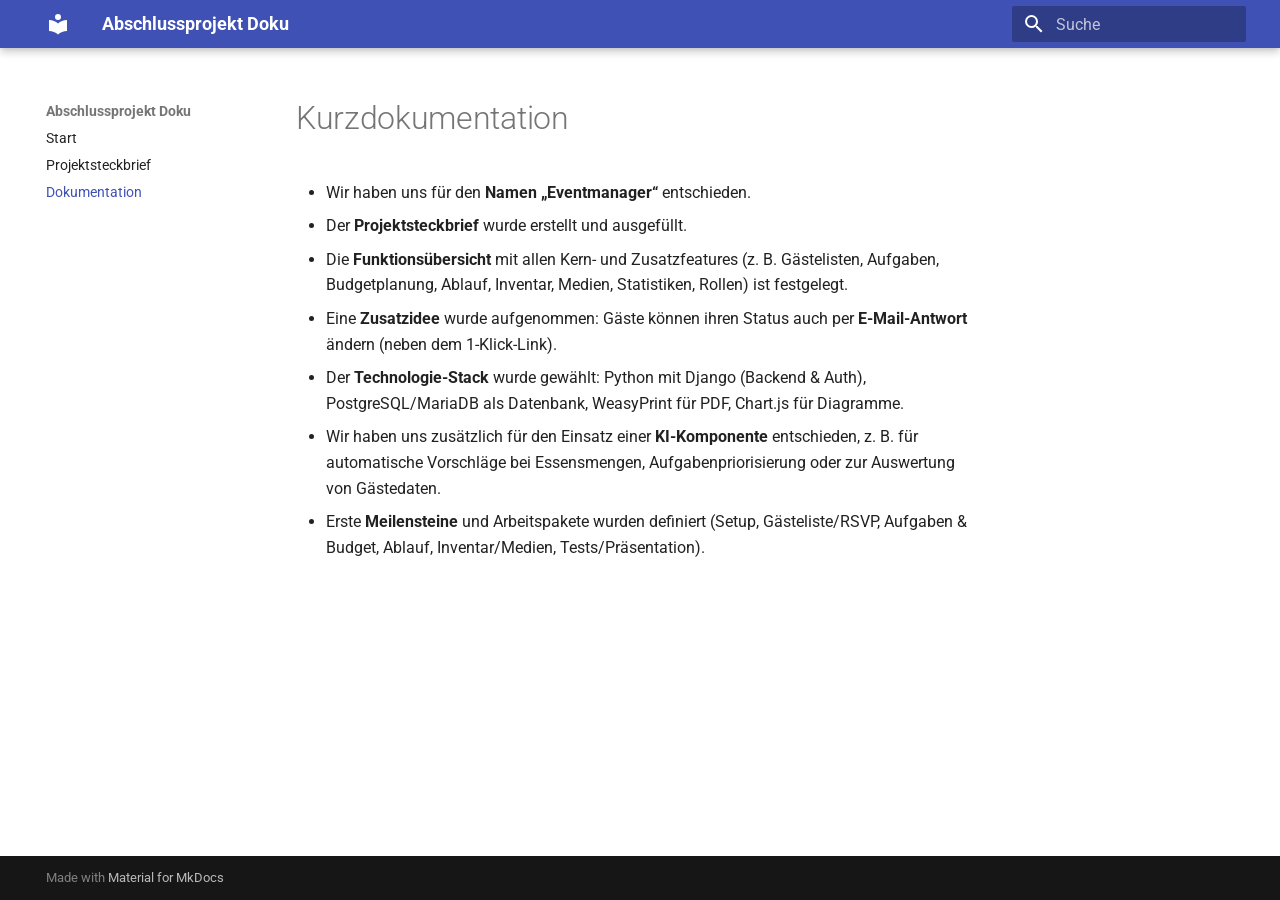
==== Dokumentation/index.html @ ff0f5976 "Deployed ca1d5dd with MkDocs version: 1.6.1" ====
<!doctype html>
<html lang="de" class="no-js">
  <head>
    
      <meta charset="utf-8">
      <meta name="viewport" content="width=device-width,initial-scale=1">
      
      
      
      
        <link rel="prev" href="../Projektsteckbrief/">
      
      
      
      <link rel="icon" href="../assets/images/favicon.png">
      <meta name="generator" content="mkdocs-1.6.1, mkdocs-material-9.6.20">
    
    
      
        <title>Dokumentation - Abschlussprojekt Doku</title>
      
    
    
      <link rel="stylesheet" href="../assets/stylesheets/main.e53b48f4.min.css">
      
      


    
    
      
    
    
      
        
        
        <link rel="preconnect" href="https://fonts.gstatic.com" crossorigin>
        <link rel="stylesheet" href="https://fonts.googleapis.com/css?family=Roboto:300,300i,400,400i,700,700i%7CRoboto+Mono:400,400i,700,700i&display=fallback">
        <style>:root{--md-text-font:"Roboto";--md-code-font:"Roboto Mono"}</style>
      
    
    
    <script>__md_scope=new URL("..",location),__md_hash=e=>[...e].reduce(((e,_)=>(e<<5)-e+_.charCodeAt(0)),0),__md_get=(e,_=localStorage,t=__md_scope)=>JSON.parse(_.getItem(t.pathname+"."+e)),__md_set=(e,_,t=localStorage,a=__md_scope)=>{try{t.setItem(a.pathname+"."+e,JSON.stringify(_))}catch(e){}}</script>
    
      

    
    
    
  </head>
  
  
    <body dir="ltr">
  
    
    <input class="md-toggle" data-md-toggle="drawer" type="checkbox" id="__drawer" autocomplete="off">
    <input class="md-toggle" data-md-toggle="search" type="checkbox" id="__search" autocomplete="off">
    <label class="md-overlay" for="__drawer"></label>
    <div data-md-component="skip">
      
        
        <a href="#kurzdokumentation" class="md-skip">
          Zum Inhalt
        </a>
      
    </div>
    <div data-md-component="announce">
      
    </div>
    
    
      

  

<header class="md-header md-header--shadow" data-md-component="header">
  <nav class="md-header__inner md-grid" aria-label="Kopfzeile">
    <a href=".." title="Abschlussprojekt Doku" class="md-header__button md-logo" aria-label="Abschlussprojekt Doku" data-md-component="logo">
      
  
  <svg xmlns="http://www.w3.org/2000/svg" viewBox="0 0 24 24"><path d="M12 8a3 3 0 0 0 3-3 3 3 0 0 0-3-3 3 3 0 0 0-3 3 3 3 0 0 0 3 3m0 3.54C9.64 9.35 6.5 8 3 8v11c3.5 0 6.64 1.35 9 3.54 2.36-2.19 5.5-3.54 9-3.54V8c-3.5 0-6.64 1.35-9 3.54"/></svg>

    </a>
    <label class="md-header__button md-icon" for="__drawer">
      
      <svg xmlns="http://www.w3.org/2000/svg" viewBox="0 0 24 24"><path d="M3 6h18v2H3zm0 5h18v2H3zm0 5h18v2H3z"/></svg>
    </label>
    <div class="md-header__title" data-md-component="header-title">
      <div class="md-header__ellipsis">
        <div class="md-header__topic">
          <span class="md-ellipsis">
            Abschlussprojekt Doku
          </span>
        </div>
        <div class="md-header__topic" data-md-component="header-topic">
          <span class="md-ellipsis">
            
              Dokumentation
            
          </span>
        </div>
      </div>
    </div>
    
    
      <script>var palette=__md_get("__palette");if(palette&&palette.color){if("(prefers-color-scheme)"===palette.color.media){var media=matchMedia("(prefers-color-scheme: light)"),input=document.querySelector(media.matches?"[data-md-color-media='(prefers-color-scheme: light)']":"[data-md-color-media='(prefers-color-scheme: dark)']");palette.color.media=input.getAttribute("data-md-color-media"),palette.color.scheme=input.getAttribute("data-md-color-scheme"),palette.color.primary=input.getAttribute("data-md-color-primary"),palette.color.accent=input.getAttribute("data-md-color-accent")}for(var[key,value]of Object.entries(palette.color))document.body.setAttribute("data-md-color-"+key,value)}</script>
    
    
    
      
      
        <label class="md-header__button md-icon" for="__search">
          
          <svg xmlns="http://www.w3.org/2000/svg" viewBox="0 0 24 24"><path d="M9.5 3A6.5 6.5 0 0 1 16 9.5c0 1.61-.59 3.09-1.56 4.23l.27.27h.79l5 5-1.5 1.5-5-5v-.79l-.27-.27A6.52 6.52 0 0 1 9.5 16 6.5 6.5 0 0 1 3 9.5 6.5 6.5 0 0 1 9.5 3m0 2C7 5 5 7 5 9.5S7 14 9.5 14 14 12 14 9.5 12 5 9.5 5"/></svg>
        </label>
        <div class="md-search" data-md-component="search" role="dialog">
  <label class="md-search__overlay" for="__search"></label>
  <div class="md-search__inner" role="search">
    <form class="md-search__form" name="search">
      <input type="text" class="md-search__input" name="query" aria-label="Suche" placeholder="Suche" autocapitalize="off" autocorrect="off" autocomplete="off" spellcheck="false" data-md-component="search-query" required>
      <label class="md-search__icon md-icon" for="__search">
        
        <svg xmlns="http://www.w3.org/2000/svg" viewBox="0 0 24 24"><path d="M9.5 3A6.5 6.5 0 0 1 16 9.5c0 1.61-.59 3.09-1.56 4.23l.27.27h.79l5 5-1.5 1.5-5-5v-.79l-.27-.27A6.52 6.52 0 0 1 9.5 16 6.5 6.5 0 0 1 3 9.5 6.5 6.5 0 0 1 9.5 3m0 2C7 5 5 7 5 9.5S7 14 9.5 14 14 12 14 9.5 12 5 9.5 5"/></svg>
        
        <svg xmlns="http://www.w3.org/2000/svg" viewBox="0 0 24 24"><path d="M20 11v2H8l5.5 5.5-1.42 1.42L4.16 12l7.92-7.92L13.5 5.5 8 11z"/></svg>
      </label>
      <nav class="md-search__options" aria-label="Suche">
        
        <button type="reset" class="md-search__icon md-icon" title="Zurücksetzen" aria-label="Zurücksetzen" tabindex="-1">
          
          <svg xmlns="http://www.w3.org/2000/svg" viewBox="0 0 24 24"><path d="M19 6.41 17.59 5 12 10.59 6.41 5 5 6.41 10.59 12 5 17.59 6.41 19 12 13.41 17.59 19 19 17.59 13.41 12z"/></svg>
        </button>
      </nav>
      
    </form>
    <div class="md-search__output">
      <div class="md-search__scrollwrap" tabindex="0" data-md-scrollfix>
        <div class="md-search-result" data-md-component="search-result">
          <div class="md-search-result__meta">
            Suche wird initialisiert
          </div>
          <ol class="md-search-result__list" role="presentation"></ol>
        </div>
      </div>
    </div>
  </div>
</div>
      
    
    
  </nav>
  
</header>
    
    <div class="md-container" data-md-component="container">
      
      
        
          
        
      
      <main class="md-main" data-md-component="main">
        <div class="md-main__inner md-grid">
          
            
              
              <div class="md-sidebar md-sidebar--primary" data-md-component="sidebar" data-md-type="navigation" >
                <div class="md-sidebar__scrollwrap">
                  <div class="md-sidebar__inner">
                    



<nav class="md-nav md-nav--primary" aria-label="Navigation" data-md-level="0">
  <label class="md-nav__title" for="__drawer">
    <a href=".." title="Abschlussprojekt Doku" class="md-nav__button md-logo" aria-label="Abschlussprojekt Doku" data-md-component="logo">
      
  
  <svg xmlns="http://www.w3.org/2000/svg" viewBox="0 0 24 24"><path d="M12 8a3 3 0 0 0 3-3 3 3 0 0 0-3-3 3 3 0 0 0-3 3 3 3 0 0 0 3 3m0 3.54C9.64 9.35 6.5 8 3 8v11c3.5 0 6.64 1.35 9 3.54 2.36-2.19 5.5-3.54 9-3.54V8c-3.5 0-6.64 1.35-9 3.54"/></svg>

    </a>
    Abschlussprojekt Doku
  </label>
  
  <ul class="md-nav__list" data-md-scrollfix>
    
      
      
  
  
  
  
    <li class="md-nav__item">
      <a href=".." class="md-nav__link">
        
  
  
  <span class="md-ellipsis">
    Start
    
  </span>
  

      </a>
    </li>
  

    
      
      
  
  
  
  
    <li class="md-nav__item">
      <a href="../Projektsteckbrief/" class="md-nav__link">
        
  
  
  <span class="md-ellipsis">
    Projektsteckbrief
    
  </span>
  

      </a>
    </li>
  

    
      
      
  
  
    
  
  
  
    <li class="md-nav__item md-nav__item--active">
      
      <input class="md-nav__toggle md-toggle" type="checkbox" id="__toc">
      
      
        
      
      
      <a href="./" class="md-nav__link md-nav__link--active">
        
  
  
  <span class="md-ellipsis">
    Dokumentation
    
  </span>
  

      </a>
      
    </li>
  

    
  </ul>
</nav>
                  </div>
                </div>
              </div>
            
            
              
              <div class="md-sidebar md-sidebar--secondary" data-md-component="sidebar" data-md-type="toc" >
                <div class="md-sidebar__scrollwrap">
                  <div class="md-sidebar__inner">
                    

<nav class="md-nav md-nav--secondary" aria-label="Inhaltsverzeichnis">
  
  
  
    
  
  
</nav>
                  </div>
                </div>
              </div>
            
          
          
            <div class="md-content" data-md-component="content">
              <article class="md-content__inner md-typeset">
                
                  



<h1 id="kurzdokumentation">Kurzdokumentation<a class="headerlink" href="#kurzdokumentation" title="Permanent link">&para;</a></h1>
<ul>
<li>Wir haben uns für den <strong>Namen „Eventmanager“</strong> entschieden.  </li>
<li>Der <strong>Projektsteckbrief</strong> wurde erstellt und ausgefüllt.  </li>
<li>Die <strong>Funktionsübersicht</strong> mit allen Kern- und Zusatzfeatures (z. B. Gästelisten, Aufgaben, Budgetplanung, Ablauf, Inventar, Medien, Statistiken, Rollen) ist festgelegt.  </li>
<li>Eine <strong>Zusatzidee</strong> wurde aufgenommen: Gäste können ihren Status auch per <strong>E-Mail-Antwort</strong> ändern (neben dem 1-Klick-Link).  </li>
<li>Der <strong>Technologie-Stack</strong> wurde gewählt: Python mit Django (Backend &amp; Auth), PostgreSQL/MariaDB als Datenbank, WeasyPrint für PDF, Chart.js für Diagramme.  </li>
<li>Wir haben uns zusätzlich für den Einsatz einer <strong>KI-Komponente</strong> entschieden, z. B. für automatische Vorschläge bei Essensmengen, Aufgabenpriorisierung oder zur Auswertung von Gästedaten.  </li>
<li>Erste <strong>Meilensteine</strong> und Arbeitspakete wurden definiert (Setup, Gästeliste/RSVP, Aufgaben &amp; Budget, Ablauf, Inventar/Medien, Tests/Präsentation).  </li>
</ul>












                
              </article>
            </div>
          
          
<script>var target=document.getElementById(location.hash.slice(1));target&&target.name&&(target.checked=target.name.startsWith("__tabbed_"))</script>
        </div>
        
      </main>
      
        <footer class="md-footer">
  
  <div class="md-footer-meta md-typeset">
    <div class="md-footer-meta__inner md-grid">
      <div class="md-copyright">
  
  
    Made with
    <a href="https://squidfunk.github.io/mkdocs-material/" target="_blank" rel="noopener">
      Material for MkDocs
    </a>
  
</div>
      
    </div>
  </div>
</footer>
      
    </div>
    <div class="md-dialog" data-md-component="dialog">
      <div class="md-dialog__inner md-typeset"></div>
    </div>
    
    
    
      
      <script id="__config" type="application/json">{"base": "..", "features": [], "search": "../assets/javascripts/workers/search.973d3a69.min.js", "tags": null, "translations": {"clipboard.copied": "In Zwischenablage kopiert", "clipboard.copy": "In Zwischenablage kopieren", "search.result.more.one": "1 weiteres Suchergebnis auf dieser Seite", "search.result.more.other": "# weitere Suchergebnisse auf dieser Seite", "search.result.none": "Keine Suchergebnisse", "search.result.one": "1 Suchergebnis", "search.result.other": "# Suchergebnisse", "search.result.placeholder": "Suchbegriff eingeben", "search.result.term.missing": "Es fehlt", "select.version": "Version ausw\u00e4hlen"}, "version": null}</script>
    
    
      <script src="../assets/javascripts/bundle.f55a23d4.min.js"></script>
      
    
  </body>
</html>
---- assets/stylesheets/main.e53b48f4.min.css ----
@charset "UTF-8";html{-webkit-text-size-adjust:none;-moz-text-size-adjust:none;text-size-adjust:none;box-sizing:border-box}*,:after,:before{box-sizing:inherit}@media (prefers-reduced-motion){*,:after,:before{transition:none!important}}body{margin:0}a,button,input,label{-webkit-tap-highlight-color:transparent}a{color:inherit;text-decoration:none}hr{border:0;box-sizing:initial;display:block;height:.05rem;overflow:visible;padding:0}small{font-size:80%}sub,sup{line-height:1em}img{border-style:none}table{border-collapse:initial;border-spacing:0}td,th{font-weight:400;vertical-align:top}button{background:#0000;border:0;font-family:inherit;font-size:inherit;margin:0;padding:0}input{border:0;outline:none}:root{--md-primary-fg-color:#4051b5;--md-primary-fg-color--light:#5d6cc0;--md-primary-fg-color--dark:#303fa1;--md-primary-bg-color:#fff;--md-primary-bg-color--light:#ffffffb3;--md-accent-fg-color:#526cfe;--md-accent-fg-color--transparent:#526cfe1a;--md-accent-bg-color:#fff;--md-accent-bg-color--light:#ffffffb3}[data-md-color-scheme=default]{color-scheme:light}[data-md-color-scheme=default] img[src$="#gh-dark-mode-only"],[data-md-color-scheme=default] img[src$="#only-dark"]{display:none}:root,[data-md-color-scheme=default]{--md-hue:225deg;--md-default-fg-color:#000000de;--md-default-fg-color--light:#0000008a;--md-default-fg-color--lighter:#00000052;--md-default-fg-color--lightest:#00000012;--md-default-bg-color:#fff;--md-default-bg-color--light:#ffffffb3;--md-default-bg-color--lighter:#ffffff4d;--md-default-bg-color--lightest:#ffffff1f;--md-code-fg-color:#36464e;--md-code-bg-color:#f5f5f5;--md-code-hl-color:#4287ff;--md-code-hl-color--light:#4287ff1a;--md-code-hl-number-color:#d52a2a;--md-code-hl-special-color:#db1457;--md-code-hl-function-color:#a846b9;--md-code-hl-constant-color:#6e59d9;--md-code-hl-keyword-color:#3f6ec6;--md-code-hl-string-color:#1c7d4d;--md-code-hl-name-color:var(--md-code-fg-color);--md-code-hl-operator-color:var(--md-default-fg-color--light);--md-code-hl-punctuation-color:var(--md-default-fg-color--light);--md-code-hl-comment-color:var(--md-default-fg-color--light);--md-code-hl-generic-color:var(--md-default-fg-color--light);--md-code-hl-variable-color:var(--md-default-fg-color--light);--md-typeset-color:var(--md-default-fg-color);--md-typeset-a-color:var(--md-primary-fg-color);--md-typeset-del-color:#f5503d26;--md-typeset-ins-color:#0bd57026;--md-typeset-kbd-color:#fafafa;--md-typeset-kbd-accent-color:#fff;--md-typeset-kbd-border-color:#b8b8b8;--md-typeset-mark-color:#ffff0080;--md-typeset-table-color:#0000001f;--md-typeset-table-color--light:rgba(0,0,0,.035);--md-admonition-fg-color:var(--md-default-fg-color);--md-admonition-bg-color:var(--md-default-bg-color);--md-warning-fg-color:#000000de;--md-warning-bg-color:#ff9;--md-footer-fg-color:#fff;--md-footer-fg-color--light:#ffffffb3;--md-footer-fg-color--lighter:#ffffff73;--md-footer-bg-color:#000000de;--md-footer-bg-color--dark:#00000052;--md-shadow-z1:0 0.2rem 0.5rem #0000000d,0 0 0.05rem #0000001a;--md-shadow-z2:0 0.2rem 0.5rem #0000001a,0 0 0.05rem #00000040;--md-shadow-z3:0 0.2rem 0.5rem #0003,0 0 0.05rem #00000059}.md-icon svg{fill:currentcolor;display:block;height:1.2rem;width:1.2rem}body{-webkit-font-smoothing:antialiased;-moz-osx-font-smoothing:grayscale;--md-text-font-family:var(--md-text-font,_),-apple-system,BlinkMacSystemFont,Helvetica,Arial,sans-serif;--md-code-font-family:var(--md-code-font,_),SFMono-Regular,Consolas,Menlo,monospace}aside,body,input{font-feature-settings:"kern","liga";color:var(--md-typeset-color);font-family:var(--md-text-font-family)}code,kbd,pre{font-feature-settings:"kern";font-family:var(--md-code-font-family)}:root{--md-typeset-table-sort-icon:url('data:image/svg+xml;charset=utf-8,<svg xmlns="http://www.w3.org/2000/svg" viewBox="0 0 24 24"><path d="m18 21-4-4h3V7h-3l4-4 4 4h-3v10h3M2 19v-2h10v2M2 13v-2h7v2M2 7V5h4v2z"/></svg>');--md-typeset-table-sort-icon--asc:url('data:image/svg+xml;charset=utf-8,<svg xmlns="http://www.w3.org/2000/svg" viewBox="0 0 24 24"><path d="M19 17h3l-4 4-4-4h3V3h2M2 17h10v2H2M6 5v2H2V5m0 6h7v2H2z"/></svg>');--md-typeset-table-sort-icon--desc:url('data:image/svg+xml;charset=utf-8,<svg xmlns="http://www.w3.org/2000/svg" viewBox="0 0 24 24"><path d="M19 7h3l-4-4-4 4h3v14h2M2 17h10v2H2M6 5v2H2V5m0 6h7v2H2z"/></svg>')}.md-typeset{-webkit-print-color-adjust:exact;color-adjust:exact;font-size:.8rem;line-height:1.6;overflow-wrap:break-word}@media print{.md-typeset{font-size:.68rem}}.md-typeset blockquote,.md-typeset dl,.md-typeset figure,.md-typeset ol,.md-typeset pre,.md-typeset ul{margin-bottom:1em;margin-top:1em}.md-typeset h1{color:var(--md-default-fg-color--light);font-size:2em;line-height:1.3;margin:0 0 1.25em}.md-typeset h1,.md-typeset h2{font-weight:300;letter-spacing:-.01em}.md-typeset h2{font-size:1.5625em;line-height:1.4;margin:1.6em 0 .64em}.md-typeset h3{font-size:1.25em;font-weight:400;letter-spacing:-.01em;line-height:1.5;margin:1.6em 0 .8em}.md-typeset h2+h3{margin-top:.8em}.md-typeset h4{font-weight:700;letter-spacing:-.01em;margin:1em 0}.md-typeset h5,.md-typeset h6{color:var(--md-default-fg-color--light);font-size:.8em;font-weight:700;letter-spacing:-.01em;margin:1.25em 0}.md-typeset h5{text-transform:uppercase}.md-typeset h5 code{text-transform:none}.md-typeset hr{border-bottom:.05rem solid var(--md-default-fg-color--lightest);display:flow-root;margin:1.5em 0}.md-typeset a{color:var(--md-typeset-a-color);word-break:break-word}.md-typeset a,.md-typeset a:before{transition:color 125ms}.md-typeset a:focus,.md-typeset a:hover{color:var(--md-accent-fg-color)}.md-typeset a:focus code,.md-typeset a:hover code{background-color:var(--md-accent-fg-color--transparent)}.md-typeset a code{color:currentcolor;transition:background-color 125ms}.md-typeset a.focus-visible{outline-color:var(--md-accent-fg-color);outline-offset:.2rem}.md-typeset code,.md-typeset kbd,.md-typeset pre{color:var(--md-code-fg-color);direction:ltr;font-variant-ligatures:none}@media print{.md-typeset code,.md-typeset kbd,.md-typeset pre{white-space:pre-wrap}}.md-typeset code{background-color:var(--md-code-bg-color);border-radius:.1rem;-webkit-box-decoration-break:clone;box-decoration-break:clone;font-size:.85em;padding:0 .2941176471em;word-break:break-word}.md-typeset code:not(.focus-visible){-webkit-tap-highlight-color:transparent;outline:none}.md-typeset pre{display:flow-root;line-height:1.4;position:relative}.md-typeset pre>code{-webkit-box-decoration-break:slice;box-decoration-break:slice;box-shadow:none;display:block;margin:0;outline-color:var(--md-accent-fg-color);overflow:auto;padding:.7720588235em 1.1764705882em;scrollbar-color:var(--md-default-fg-color--lighter) #0000;scrollbar-width:thin;touch-action:auto;word-break:normal}.md-typeset pre>code:hover{scrollbar-color:var(--md-accent-fg-color) #0000}.md-typeset pre>code::-webkit-scrollbar{height:.2rem;width:.2rem}.md-typeset pre>code::-webkit-scrollbar-thumb{background-color:var(--md-default-fg-color--lighter)}.md-typeset pre>code::-webkit-scrollbar-thumb:hover{background-color:var(--md-accent-fg-color)}.md-typeset kbd{background-color:var(--md-typeset-kbd-color);border-radius:.1rem;box-shadow:0 .1rem 0 .05rem var(--md-typeset-kbd-border-color),0 .1rem 0 var(--md-typeset-kbd-border-color),0 -.1rem .2rem var(--md-typeset-kbd-accent-color) inset;color:var(--md-default-fg-color);display:inline-block;font-size:.75em;padding:0 .6666666667em;vertical-align:text-top;word-break:break-word}.md-typeset mark{background-color:var(--md-typeset-mark-color);-webkit-box-decoration-break:clone;box-decoration-break:clone;color:inherit;word-break:break-word}.md-typeset abbr{border-bottom:.05rem dotted var(--md-default-fg-color--light);cursor:help;text-decoration:none}.md-typeset small{opacity:.75}[dir=ltr] .md-typeset sub,[dir=ltr] .md-typeset sup{margin-left:.078125em}[dir=rtl] .md-typeset sub,[dir=rtl] .md-typeset sup{margin-right:.078125em}[dir=ltr] .md-typeset blockquote{padding-left:.6rem}[dir=rtl] .md-typeset blockquote{padding-right:.6rem}[dir=ltr] .md-typeset blockquote{border-left:.2rem solid var(--md-default-fg-color--lighter)}[dir=rtl] .md-typeset blockquote{border-right:.2rem solid var(--md-default-fg-color--lighter)}.md-typeset blockquote{color:var(--md-default-fg-color--light);margin-left:0;margin-right:0}.md-typeset ul{list-style-type:disc}.md-typeset ul[type]{list-style-type:revert-layer}[dir=ltr] .md-typeset ol,[dir=ltr] .md-typeset ul{margin-left:.625em}[dir=rtl] .md-typeset ol,[dir=rtl] .md-typeset ul{margin-right:.625em}.md-typeset ol,.md-typeset ul{padding:0}.md-typeset ol:not([hidden]),.md-typeset ul:not([hidden]){display:flow-root}.md-typeset ol ol,.md-typeset ul ol{list-style-type:lower-alpha}.md-typeset ol ol ol,.md-typeset ul ol ol{list-style-type:lower-roman}.md-typeset ol ol ol ol,.md-typeset ul ol ol ol{list-style-type:upper-alpha}.md-typeset ol ol ol ol ol,.md-typeset ul ol ol ol ol{list-style-type:upper-roman}.md-typeset ol[type],.md-typeset ul[type]{list-style-type:revert-layer}[dir=ltr] .md-typeset ol li,[dir=ltr] .md-typeset ul li{margin-left:1.25em}[dir=rtl] .md-typeset ol li,[dir=rtl] .md-typeset ul li{margin-right:1.25em}.md-typeset ol li,.md-typeset ul li{margin-bottom:.5em}.md-typeset ol li blockquote,.md-typeset ol li p,.md-typeset ul li blockquote,.md-typeset ul li p{margin:.5em 0}.md-typeset ol li:last-child,.md-typeset ul li:last-child{margin-bottom:0}[dir=ltr] .md-typeset ol li ol,[dir=ltr] .md-typeset ol li ul,[dir=ltr] .md-typeset ul li ol,[dir=ltr] .md-typeset ul li ul{margin-left:.625em}[dir=rtl] .md-typeset ol li ol,[dir=rtl] .md-typeset ol li ul,[dir=rtl] .md-typeset ul li ol,[dir=rtl] .md-typeset ul li ul{margin-right:.625em}.md-typeset ol li ol,.md-typeset ol li ul,.md-typeset ul li ol,.md-typeset ul li ul{margin-bottom:.5em;margin-top:.5em}[dir=ltr] .md-typeset dd{margin-left:1.875em}[dir=rtl] .md-typeset dd{margin-right:1.875em}.md-typeset dd{margin-bottom:1.5em;margin-top:1em}.md-typeset img,.md-typeset svg,.md-typeset video{height:auto;max-width:100%}.md-typeset img[align=left]{margin:1em 1em 1em 0}.md-typeset img[align=right]{margin:1em 0 1em 1em}.md-typeset img[align]:only-child{margin-top:0}.md-typeset figure{display:flow-root;margin:1em auto;max-width:100%;text-align:center;width:-moz-fit-content;width:fit-content}.md-typeset figure img{display:block;margin:0 auto}.md-typeset figcaption{font-style:italic;margin:1em auto;max-width:24rem}.md-typeset iframe{max-width:100%}.md-typeset table:not([class]){background-color:var(--md-default-bg-color);border:.05rem solid var(--md-typeset-table-color);border-radius:.1rem;display:inline-block;font-size:.64rem;max-width:100%;overflow:auto;touch-action:auto}@media print{.md-typeset table:not([class]){display:table}}.md-typeset table:not([class])+*{margin-top:1.5em}.md-typeset table:not([class]) td>:first-child,.md-typeset table:not([class]) th>:first-child{margin-top:0}.md-typeset table:not([class]) td>:last-child,.md-typeset table:not([class]) th>:last-child{margin-bottom:0}.md-typeset table:not([class]) td:not([align]),.md-typeset table:not([class]) th:not([align]){text-align:left}[dir=rtl] .md-typeset table:not([class]) td:not([align]),[dir=rtl] .md-typeset table:not([class]) th:not([align]){text-align:right}.md-typeset table:not([class]) th{font-weight:700;min-width:5rem;padding:.9375em 1.25em;vertical-align:top}.md-typeset table:not([class]) td{border-top:.05rem solid var(--md-typeset-table-color);padding:.9375em 1.25em;vertical-align:top}.md-typeset table:not([class]) tbody tr{transition:background-color 125ms}.md-typeset table:not([class]) tbody tr:hover{background-color:var(--md-typeset-table-color--light);box-shadow:0 .05rem 0 var(--md-default-bg-color) inset}.md-typeset table:not([class]) a{word-break:normal}.md-typeset table th[role=columnheader]{cursor:pointer}[dir=ltr] .md-typeset table th[role=columnheader]:after{margin-left:.5em}[dir=rtl] .md-typeset table th[role=columnheader]:after{margin-right:.5em}.md-typeset table th[role=columnheader]:after{content:"";display:inline-block;height:1.2em;-webkit-mask-image:var(--md-typeset-table-sort-icon);mask-image:var(--md-typeset-table-sort-icon);-webkit-mask-repeat:no-repeat;mask-repeat:no-repeat;-webkit-mask-size:contain;mask-size:contain;transition:background-color 125ms;vertical-align:text-bottom;width:1.2em}.md-typeset table th[role=columnheader]:hover:after{background-color:var(--md-default-fg-color--lighter)}.md-typeset table th[role=columnheader][aria-sort=ascending]:after{background-color:var(--md-default-fg-color--light);-webkit-mask-image:var(--md-typeset-table-sort-icon--asc);mask-image:var(--md-typeset-table-sort-icon--asc)}.md-typeset table th[role=columnheader][aria-sort=descending]:after{background-color:var(--md-default-fg-color--light);-webkit-mask-image:var(--md-typeset-table-sort-icon--desc);mask-image:var(--md-typeset-table-sort-icon--desc)}.md-typeset__scrollwrap{margin:1em -.8rem;overflow-x:auto;touch-action:auto}.md-typeset__table{display:inline-block;margin-bottom:.5em;padding:0 .8rem}@media print{.md-typeset__table{display:block}}html .md-typeset__table table{display:table;margin:0;overflow:hidden;width:100%}@media screen and (max-width:44.984375em){.md-content__inner>pre{margin:1em -.8rem}.md-content__inner>pre code{border-radius:0}}.md-typeset .md-author{border-radius:100%;display:block;flex-shrink:0;height:1.6rem;overflow:hidden;position:relative;transition:color 125ms,transform 125ms;width:1.6rem}.md-typeset .md-author img{display:block}.md-typeset .md-author--more{background:var(--md-default-fg-color--lightest);color:var(--md-default-fg-color--lighter);font-size:.6rem;font-weight:700;line-height:1.6rem;text-align:center}.md-typeset .md-author--long{height:2.4rem;width:2.4rem}.md-typeset a.md-author{transform:scale(1)}.md-typeset a.md-author img{border-radius:100%;filter:grayscale(100%) opacity(75%);transition:filter 125ms}.md-typeset a.md-author:focus,.md-typeset a.md-author:hover{transform:scale(1.1);z-index:1}.md-typeset a.md-author:focus img,.md-typeset a.md-author:hover img{filter:grayscale(0)}.md-banner{background-color:var(--md-footer-bg-color);color:var(--md-footer-fg-color);overflow:auto}@media print{.md-banner{display:none}}.md-banner--warning{background-color:var(--md-warning-bg-color);color:var(--md-warning-fg-color)}.md-banner__inner{font-size:.7rem;margin:.6rem auto;padding:0 .8rem}[dir=ltr] .md-banner__button{float:right}[dir=rtl] .md-banner__button{float:left}.md-banner__button{color:inherit;cursor:pointer;transition:opacity .25s}.no-js .md-banner__button{display:none}.md-banner__button:hover{opacity:.7}html{font-size:125%;height:100%;overflow-x:hidden}@media screen and (min-width:100em){html{font-size:137.5%}}@media screen and (min-width:125em){html{font-size:150%}}body{background-color:var(--md-default-bg-color);display:flex;flex-direction:column;font-size:.5rem;min-height:100%;position:relative;width:100%}@media print{body{display:block}}@media screen and (max-width:59.984375em){body[data-md-scrolllock]{position:fixed}}.md-grid{margin-left:auto;margin-right:auto;max-width:61rem}.md-container{display:flex;flex-direction:column;flex-grow:1}@media print{.md-container{display:block}}.md-main{flex-grow:1}.md-main__inner{display:flex;height:100%;margin-top:1.5rem}.md-ellipsis{overflow:hidden;text-overflow:ellipsis}.md-toggle{display:none}.md-option{height:0;opacity:0;position:absolute;width:0}.md-option:checked+label:not([hidden]){display:block}.md-option.focus-visible+label{outline-color:var(--md-accent-fg-color);outline-style:auto}.md-skip{background-color:var(--md-default-fg-color);border-radius:.1rem;color:var(--md-default-bg-color);font-size:.64rem;margin:.5rem;opacity:0;outline-color:var(--md-accent-fg-color);padding:.3rem .5rem;position:fixed;transform:translateY(.4rem);z-index:-1}.md-skip:focus{opacity:1;transform:translateY(0);transition:transform .25s cubic-bezier(.4,0,.2,1),opacity 175ms 75ms;z-index:10}@page{margin:25mm}:root{--md-clipboard-icon:url('data:image/svg+xml;charset=utf-8,<svg xmlns="http://www.w3.org/2000/svg" viewBox="0 0 24 24"><path d="M19 21H8V7h11m0-2H8a2 2 0 0 0-2 2v14a2 2 0 0 0 2 2h11a2 2 0 0 0 2-2V7a2 2 0 0 0-2-2m-3-4H4a2 2 0 0 0-2 2v14h2V3h12z"/></svg>')}.md-clipboard{border-radius:.1rem;color:var(--md-default-fg-color--lightest);cursor:pointer;height:1.5em;outline-color:var(--md-accent-fg-color);outline-offset:.1rem;position:absolute;right:.5em;top:.5em;transition:color .25s;width:1.5em;z-index:1}@media print{.md-clipboard{display:none}}.md-clipboard:not(.focus-visible){-webkit-tap-highlight-color:transparent;outline:none}:hover>.md-clipboard{color:var(--md-default-fg-color--light)}.md-clipboard:focus,.md-clipboard:hover{color:var(--md-accent-fg-color)}.md-clipboard:after{background-color:currentcolor;content:"";display:block;height:1.125em;margin:0 auto;-webkit-mask-image:var(--md-clipboard-icon);mask-image:var(--md-clipboard-icon);-webkit-mask-position:center;mask-position:center;-webkit-mask-repeat:no-repeat;mask-repeat:no-repeat;-webkit-mask-size:contain;mask-size:contain;width:1.125em}.md-clipboard--inline{cursor:pointer}.md-clipboard--inline code{transition:color .25s,background-color .25s}.md-clipboard--inline:focus code,.md-clipboard--inline:hover code{background-color:var(--md-accent-fg-color--transparent);color:var(--md-accent-fg-color)}.md-typeset .md-code__content{display:grid}@keyframes consent{0%{opacity:0;transform:translateY(100%)}to{opacity:1;transform:translateY(0)}}@keyframes overlay{0%{opacity:0}to{opacity:1}}.md-consent__overlay{animation:overlay .25s both;-webkit-backdrop-filter:blur(.1rem);backdrop-filter:blur(.1rem);background-color:#0000008a;height:100%;opacity:1;position:fixed;top:0;width:100%;z-index:5}.md-consent__inner{animation:consent .5s cubic-bezier(.1,.7,.1,1) both;background-color:var(--md-default-bg-color);border:0;border-radius:.1rem;bottom:0;box-shadow:0 0 .2rem #0000001a,0 .2rem .4rem #0003;max-height:100%;overflow:auto;padding:0;position:fixed;width:100%;z-index:5}.md-consent__form{padding:.8rem}.md-consent__settings{display:none;margin:1em 0}input:checked+.md-consent__settings{display:block}.md-consent__controls{margin-bottom:.8rem}.md-typeset .md-consent__controls .md-button{display:inline}@media screen and (max-width:44.984375em){.md-typeset .md-consent__controls .md-button{display:block;margin-top:.4rem;text-align:center;width:100%}}.md-consent label{cursor:pointer}.md-content{flex-grow:1;min-width:0}.md-content__inner{margin:0 .8rem 1.2rem;padding-top:.6rem}@media screen and (min-width:76.25em){[dir=ltr] .md-sidebar--primary:not([hidden])~.md-content>.md-content__inner{margin-left:1.2rem}[dir=ltr] .md-sidebar--secondary:not([hidden])~.md-content>.md-content__inner,[dir=rtl] .md-sidebar--primary:not([hidden])~.md-content>.md-content__inner{margin-right:1.2rem}[dir=rtl] .md-sidebar--secondary:not([hidden])~.md-content>.md-content__inner{margin-left:1.2rem}}.md-content__inner:before{content:"";display:block;height:.4rem}.md-content__inner>:last-child{margin-bottom:0}[dir=ltr] .md-content__button{float:right}[dir=rtl] .md-content__button{float:left}[dir=ltr] .md-content__button{margin-left:.4rem}[dir=rtl] .md-content__button{margin-right:.4rem}.md-content__button{margin:.4rem 0;padding:0}@media print{.md-content__button{display:none}}.md-typeset .md-content__button{color:var(--md-default-fg-color--lighter)}.md-content__button svg{display:inline;vertical-align:top}[dir=rtl] .md-content__button svg{transform:scaleX(-1)}[dir=ltr] .md-dialog{right:.8rem}[dir=rtl] .md-dialog{left:.8rem}.md-dialog{background-color:var(--md-default-fg-color);border-radius:.1rem;bottom:.8rem;box-shadow:var(--md-shadow-z3);min-width:11.1rem;opacity:0;padding:.4rem .6rem;pointer-events:none;position:fixed;transform:translateY(100%);transition:transform 0ms .4s,opacity .4s;z-index:4}@media print{.md-dialog{display:none}}.md-dialog--active{opacity:1;pointer-events:auto;transform:translateY(0);transition:transform .4s cubic-bezier(.075,.85,.175,1),opacity .4s}.md-dialog__inner{color:var(--md-default-bg-color);font-size:.7rem}.md-feedback{margin:2em 0 1em;text-align:center}.md-feedback fieldset{border:none;margin:0;padding:0}.md-feedback__title{font-weight:700;margin:1em auto}.md-feedback__inner{position:relative}.md-feedback__list{display:flex;flex-wrap:wrap;place-content:baseline center;position:relative}.md-feedback__list:hover .md-icon:not(:disabled){color:var(--md-default-fg-color--lighter)}:disabled .md-feedback__list{min-height:1.8rem}.md-feedback__icon{color:var(--md-default-fg-color--light);cursor:pointer;flex-shrink:0;margin:0 .1rem;transition:color 125ms}.md-feedback__icon:not(:disabled).md-icon:hover{color:var(--md-accent-fg-color)}.md-feedback__icon:disabled{color:var(--md-default-fg-color--lightest);pointer-events:none}.md-feedback__note{opacity:0;position:relative;transform:translateY(.4rem);transition:transform .4s cubic-bezier(.1,.7,.1,1),opacity .15s}.md-feedback__note>*{margin:0 auto;max-width:16rem}:disabled .md-feedback__note{opacity:1;transform:translateY(0)}@media print{.md-feedback{display:none}}.md-footer{background-color:var(--md-footer-bg-color);color:var(--md-footer-fg-color)}@media print{.md-footer{display:none}}.md-footer__inner{justify-content:space-between;overflow:auto;padding:.2rem}.md-footer__inner:not([hidden]){display:flex}.md-footer__link{align-items:end;display:flex;flex-grow:0.01;margin-bottom:.4rem;margin-top:1rem;max-width:100%;outline-color:var(--md-accent-fg-color);overflow:hidden;transition:opacity .25s}.md-footer__link:focus,.md-footer__link:hover{opacity:.7}[dir=rtl] .md-footer__link svg{transform:scaleX(-1)}@media screen and (max-width:44.984375em){.md-footer__link--prev{flex-shrink:0}.md-footer__link--prev .md-footer__title{display:none}}[dir=ltr] .md-footer__link--next{margin-left:auto}[dir=rtl] .md-footer__link--next{margin-right:auto}.md-footer__link--next{text-align:right}[dir=rtl] .md-footer__link--next{text-align:left}.md-footer__title{flex-grow:1;font-size:.9rem;margin-bottom:.7rem;max-width:calc(100% - 2.4rem);padding:0 1rem;white-space:nowrap}.md-footer__button{margin:.2rem;padding:.4rem}.md-footer__direction{font-size:.64rem;opacity:.7}.md-footer-meta{background-color:var(--md-footer-bg-color--dark)}.md-footer-meta__inner{display:flex;flex-wrap:wrap;justify-content:space-between;padding:.2rem}html .md-footer-meta.md-typeset a{color:var(--md-footer-fg-color--light)}html .md-footer-meta.md-typeset a:focus,html .md-footer-meta.md-typeset a:hover{color:var(--md-footer-fg-color)}.md-copyright{color:var(--md-footer-fg-color--lighter);font-size:.64rem;margin:auto .6rem;padding:.4rem 0;width:100%}@media screen and (min-width:45em){.md-copyright{width:auto}}.md-copyright__highlight{color:var(--md-footer-fg-color--light)}.md-social{display:inline-flex;gap:.2rem;margin:0 .4rem;padding:.2rem 0 .6rem}@media screen and (min-width:45em){.md-social{padding:.6rem 0}}.md-social__link{display:inline-block;height:1.6rem;text-align:center;width:1.6rem}.md-social__link:before{line-height:1.9}.md-social__link svg{fill:currentcolor;max-height:.8rem;vertical-align:-25%}.md-typeset .md-button{border:.1rem solid;border-radius:.1rem;color:var(--md-primary-fg-color);cursor:pointer;display:inline-block;font-weight:700;padding:.625em 2em;transition:color 125ms,background-color 125ms,border-color 125ms}.md-typeset .md-button--primary{background-color:var(--md-primary-fg-color);border-color:var(--md-primary-fg-color);color:var(--md-primary-bg-color)}.md-typeset .md-button:focus,.md-typeset .md-button:hover{background-color:var(--md-accent-fg-color);border-color:var(--md-accent-fg-color);color:var(--md-accent-bg-color)}[dir=ltr] .md-typeset .md-input{border-top-left-radius:.1rem}[dir=ltr] .md-typeset .md-input,[dir=rtl] .md-typeset .md-input{border-top-right-radius:.1rem}[dir=rtl] .md-typeset .md-input{border-top-left-radius:.1rem}.md-typeset .md-input{border-bottom:.1rem solid var(--md-default-fg-color--lighter);box-shadow:var(--md-shadow-z1);font-size:.8rem;height:1.8rem;padding:0 .6rem;transition:border .25s,box-shadow .25s}.md-typeset .md-input:focus,.md-typeset .md-input:hover{border-bottom-color:var(--md-accent-fg-color);box-shadow:var(--md-shadow-z2)}.md-typeset .md-input--stretch{width:100%}.md-header{background-color:var(--md-primary-fg-color);box-shadow:0 0 .2rem #0000,0 .2rem .4rem #0000;color:var(--md-primary-bg-color);display:block;left:0;position:sticky;right:0;top:0;z-index:4}@media print{.md-header{display:none}}.md-header[hidden]{transform:translateY(-100%);transition:transform .25s cubic-bezier(.8,0,.6,1),box-shadow .25s}.md-header--shadow{box-shadow:0 0 .2rem #0000001a,0 .2rem .4rem #0003;transition:transform .25s cubic-bezier(.1,.7,.1,1),box-shadow .25s}.md-header__inner{align-items:center;display:flex;padding:0 .2rem}.md-header__button{color:currentcolor;cursor:pointer;margin:.2rem;outline-color:var(--md-accent-fg-color);padding:.4rem;position:relative;transition:opacity .25s;vertical-align:middle;z-index:1}.md-header__button:hover{opacity:.7}.md-header__button:not([hidden]){display:inline-block}.md-header__button:not(.focus-visible){-webkit-tap-highlight-color:transparent;outline:none}.md-header__button.md-logo{margin:.2rem;padding:.4rem}@media screen and (max-width:76.234375em){.md-header__button.md-logo{display:none}}.md-header__button.md-logo img,.md-header__button.md-logo svg{fill:currentcolor;display:block;height:1.2rem;width:auto}@media screen and (min-width:60em){.md-header__button[for=__search]{display:none}}.no-js .md-header__button[for=__search]{display:none}[dir=rtl] .md-header__button[for=__search] svg{transform:scaleX(-1)}@media screen and (min-width:76.25em){.md-header__button[for=__drawer]{display:none}}.md-header__topic{display:flex;max-width:100%;position:absolute;transition:transform .4s cubic-bezier(.1,.7,.1,1),opacity .15s;white-space:nowrap}.md-header__topic+.md-header__topic{opacity:0;pointer-events:none;transform:translateX(1.25rem);transition:transform .4s cubic-bezier(1,.7,.1,.1),opacity .15s;z-index:-1}[dir=rtl] .md-header__topic+.md-header__topic{transform:translateX(-1.25rem)}.md-header__topic:first-child{font-weight:700}[dir=ltr] .md-header__title{margin-left:1rem;margin-right:.4rem}[dir=rtl] .md-header__title{margin-left:.4rem;margin-right:1rem}.md-header__title{flex-grow:1;font-size:.9rem;height:2.4rem;line-height:2.4rem}.md-header__title--active .md-header__topic{opacity:0;pointer-events:none;transform:translateX(-1.25rem);transition:transform .4s cubic-bezier(1,.7,.1,.1),opacity .15s;z-index:-1}[dir=rtl] .md-header__title--active .md-header__topic{transform:translateX(1.25rem)}.md-header__title--active .md-header__topic+.md-header__topic{opacity:1;pointer-events:auto;transform:translateX(0);transition:transform .4s cubic-bezier(.1,.7,.1,1),opacity .15s;z-index:0}.md-header__title>.md-header__ellipsis{height:100%;position:relative;width:100%}.md-header__option{display:flex;flex-shrink:0;max-width:100%;transition:max-width 0ms .25s,opacity .25s .25s;white-space:nowrap}[data-md-toggle=search]:checked~.md-header .md-header__option{max-width:0;opacity:0;transition:max-width 0ms,opacity 0ms}.md-header__option>input{bottom:0}.md-header__source{display:none}@media screen and (min-width:60em){[dir=ltr] .md-header__source{margin-left:1rem}[dir=rtl] .md-header__source{margin-right:1rem}.md-header__source{display:block;max-width:11.7rem;width:11.7rem}}@media screen and (min-width:76.25em){[dir=ltr] .md-header__source{margin-left:1.4rem}[dir=rtl] .md-header__source{margin-right:1.4rem}}.md-meta{color:var(--md-default-fg-color--light);font-size:.7rem;line-height:1.3}.md-meta__list{display:inline-flex;flex-wrap:wrap;list-style:none;margin:0;padding:0}.md-meta__item:not(:last-child):after{content:"·";margin-left:.2rem;margin-right:.2rem}.md-meta__link{color:var(--md-typeset-a-color)}.md-meta__link:focus,.md-meta__link:hover{color:var(--md-accent-fg-color)}.md-draft{background-color:#ff1744;border-radius:.125em;color:#fff;display:inline-block;font-weight:700;padding-left:.5714285714em;padding-right:.5714285714em}:root{--md-nav-icon--prev:url('data:image/svg+xml;charset=utf-8,<svg xmlns="http://www.w3.org/2000/svg" viewBox="0 0 24 24"><path d="M20 11v2H8l5.5 5.5-1.42 1.42L4.16 12l7.92-7.92L13.5 5.5 8 11z"/></svg>');--md-nav-icon--next:url('data:image/svg+xml;charset=utf-8,<svg xmlns="http://www.w3.org/2000/svg" viewBox="0 0 24 24"><path d="M8.59 16.58 13.17 12 8.59 7.41 10 6l6 6-6 6z"/></svg>');--md-toc-icon:url('data:image/svg+xml;charset=utf-8,<svg xmlns="http://www.w3.org/2000/svg" viewBox="0 0 24 24"><path d="M3 9h14V7H3zm0 4h14v-2H3zm0 4h14v-2H3zm16 0h2v-2h-2zm0-10v2h2V7zm0 6h2v-2h-2z"/></svg>')}.md-nav{font-size:.7rem;line-height:1.3}.md-nav__title{color:var(--md-default-fg-color--light);display:block;font-weight:700;overflow:hidden;padding:0 .6rem;text-overflow:ellipsis}.md-nav__title .md-nav__button{display:none}.md-nav__title .md-nav__button img{height:100%;width:auto}.md-nav__title .md-nav__button.md-logo img,.md-nav__title .md-nav__button.md-logo svg{fill:currentcolor;display:block;height:2.4rem;max-width:100%;object-fit:contain;width:auto}.md-nav__list{list-style:none;margin:0;padding:0}.md-nav__link{align-items:flex-start;display:flex;gap:.4rem;margin-top:.625em;scroll-snap-align:start;transition:color 125ms}.md-nav__link--passed{color:var(--md-default-fg-color--light)}.md-nav__item .md-nav__link--active,.md-nav__item .md-nav__link--active code{color:var(--md-typeset-a-color)}.md-nav__link .md-ellipsis{position:relative}[dir=ltr] .md-nav__link .md-icon:last-child{margin-left:auto}[dir=rtl] .md-nav__link .md-icon:last-child{margin-right:auto}.md-nav__link svg{fill:currentcolor;flex-shrink:0;height:1.3em;position:relative}.md-nav__link[for]:focus,.md-nav__link[for]:hover,.md-nav__link[href]:focus,.md-nav__link[href]:hover{color:var(--md-accent-fg-color);cursor:pointer}.md-nav__link.focus-visible{outline-color:var(--md-accent-fg-color);outline-offset:.2rem}.md-nav--primary .md-nav__link[for=__toc]{display:none}.md-nav--primary .md-nav__link[for=__toc] .md-icon:after{background-color:currentcolor;display:block;height:100%;-webkit-mask-image:var(--md-toc-icon);mask-image:var(--md-toc-icon);width:100%}.md-nav--primary .md-nav__link[for=__toc]~.md-nav{display:none}.md-nav__container>.md-nav__link{margin-top:0}.md-nav__container>.md-nav__link:first-child{flex-grow:1;min-width:0}.md-nav__icon{flex-shrink:0}.md-nav__source{display:none}@media screen and (max-width:76.234375em){.md-nav--primary,.md-nav--primary .md-nav{background-color:var(--md-default-bg-color);display:flex;flex-direction:column;height:100%;left:0;position:absolute;right:0;top:0;z-index:1}.md-nav--primary .md-nav__item,.md-nav--primary .md-nav__title{font-size:.8rem;line-height:1.5}.md-nav--primary .md-nav__title{background-color:var(--md-default-fg-color--lightest);color:var(--md-default-fg-color--light);cursor:pointer;height:5.6rem;line-height:2.4rem;padding:3rem .8rem .2rem;position:relative;white-space:nowrap}[dir=ltr] .md-nav--primary .md-nav__title .md-nav__icon{left:.4rem}[dir=rtl] .md-nav--primary .md-nav__title .md-nav__icon{right:.4rem}.md-nav--primary .md-nav__title .md-nav__icon{display:block;height:1.2rem;margin:.2rem;position:absolute;top:.4rem;width:1.2rem}.md-nav--primary .md-nav__title .md-nav__icon:after{background-color:currentcolor;content:"";display:block;height:100%;-webkit-mask-image:var(--md-nav-icon--prev);mask-image:var(--md-nav-icon--prev);-webkit-mask-position:center;mask-position:center;-webkit-mask-repeat:no-repeat;mask-repeat:no-repeat;-webkit-mask-size:contain;mask-size:contain;width:100%}.md-nav--primary .md-nav__title~.md-nav__list{background-color:var(--md-default-bg-color);box-shadow:0 .05rem 0 var(--md-default-fg-color--lightest) inset;overflow-y:auto;scroll-snap-type:y mandatory;touch-action:pan-y}.md-nav--primary .md-nav__title~.md-nav__list>:first-child{border-top:0}.md-nav--primary .md-nav__title[for=__drawer]{background-color:var(--md-primary-fg-color);color:var(--md-primary-bg-color);font-weight:700}.md-nav--primary .md-nav__title .md-logo{display:block;left:.2rem;margin:.2rem;padding:.4rem;position:absolute;right:.2rem;top:.2rem}.md-nav--primary .md-nav__list{flex:1}.md-nav--primary .md-nav__item{border-top:.05rem solid var(--md-default-fg-color--lightest)}.md-nav--primary .md-nav__item--active>.md-nav__link{color:var(--md-typeset-a-color)}.md-nav--primary .md-nav__item--active>.md-nav__link:focus,.md-nav--primary .md-nav__item--active>.md-nav__link:hover{color:var(--md-accent-fg-color)}.md-nav--primary .md-nav__link{margin-top:0;padding:.6rem .8rem}.md-nav--primary .md-nav__link svg{margin-top:.1em}.md-nav--primary .md-nav__link>.md-nav__link{padding:0}[dir=ltr] .md-nav--primary .md-nav__link .md-nav__icon{margin-right:-.2rem}[dir=rtl] .md-nav--primary .md-nav__link .md-nav__icon{margin-left:-.2rem}.md-nav--primary .md-nav__link .md-nav__icon{font-size:1.2rem;height:1.2rem;width:1.2rem}.md-nav--primary .md-nav__link .md-nav__icon:after{background-color:currentcolor;content:"";display:block;height:100%;-webkit-mask-image:var(--md-nav-icon--next);mask-image:var(--md-nav-icon--next);-webkit-mask-position:center;mask-position:center;-webkit-mask-repeat:no-repeat;mask-repeat:no-repeat;-webkit-mask-size:contain;mask-size:contain;width:100%}[dir=rtl] .md-nav--primary .md-nav__icon:after{transform:scale(-1)}.md-nav--primary .md-nav--secondary .md-nav{background-color:initial;position:static}[dir=ltr] .md-nav--primary .md-nav--secondary .md-nav .md-nav__link{padding-left:1.4rem}[dir=rtl] .md-nav--primary .md-nav--secondary .md-nav .md-nav__link{padding-right:1.4rem}[dir=ltr] .md-nav--primary .md-nav--secondary .md-nav .md-nav .md-nav__link{padding-left:2rem}[dir=rtl] .md-nav--primary .md-nav--secondary .md-nav .md-nav .md-nav__link{padding-right:2rem}[dir=ltr] .md-nav--primary .md-nav--secondary .md-nav .md-nav .md-nav .md-nav__link{padding-left:2.6rem}[dir=rtl] .md-nav--primary .md-nav--secondary .md-nav .md-nav .md-nav .md-nav__link{padding-right:2.6rem}[dir=ltr] .md-nav--primary .md-nav--secondary .md-nav .md-nav .md-nav .md-nav .md-nav__link{padding-left:3.2rem}[dir=rtl] .md-nav--primary .md-nav--secondary .md-nav .md-nav .md-nav .md-nav .md-nav__link{padding-right:3.2rem}.md-nav--secondary{background-color:initial}.md-nav__toggle~.md-nav{display:flex;opacity:0;transform:translateX(100%);transition:transform .25s cubic-bezier(.8,0,.6,1),opacity 125ms 50ms}[dir=rtl] .md-nav__toggle~.md-nav{transform:translateX(-100%)}.md-nav__toggle:checked~.md-nav{opacity:1;transform:translateX(0);transition:transform .25s cubic-bezier(.4,0,.2,1),opacity 125ms 125ms}.md-nav__toggle:checked~.md-nav>.md-nav__list{-webkit-backface-visibility:hidden;backface-visibility:hidden}}@media screen and (max-width:59.984375em){.md-nav--primary .md-nav__link[for=__toc]{display:flex}.md-nav--primary .md-nav__link[for=__toc] .md-icon:after{content:""}.md-nav--primary .md-nav__link[for=__toc]+.md-nav__link{display:none}.md-nav--primary .md-nav__link[for=__toc]~.md-nav{display:flex}.md-nav__source{background-color:var(--md-primary-fg-color--dark);color:var(--md-primary-bg-color);display:block;padding:0 .2rem}}@media screen and (min-width:60em) and (max-width:76.234375em){.md-nav--integrated .md-nav__link[for=__toc]{display:flex}.md-nav--integrated .md-nav__link[for=__toc] .md-icon:after{content:""}.md-nav--integrated .md-nav__link[for=__toc]+.md-nav__link{display:none}.md-nav--integrated .md-nav__link[for=__toc]~.md-nav{display:flex}}@media screen and (min-width:60em){.md-nav{margin-bottom:-.4rem}.md-nav--secondary .md-nav__title{background:var(--md-default-bg-color);box-shadow:0 0 .4rem .4rem var(--md-default-bg-color);position:sticky;top:0;z-index:1}.md-nav--secondary .md-nav__title[for=__toc]{scroll-snap-align:start}.md-nav--secondary .md-nav__title .md-nav__icon{display:none}[dir=ltr] .md-nav--secondary .md-nav__list{padding-left:.6rem}[dir=rtl] .md-nav--secondary .md-nav__list{padding-right:.6rem}.md-nav--secondary .md-nav__list{padding-bottom:.4rem}[dir=ltr] .md-nav--secondary .md-nav__item>.md-nav__link{margin-right:.4rem}[dir=rtl] .md-nav--secondary .md-nav__item>.md-nav__link{margin-left:.4rem}}@media screen and (min-width:76.25em){.md-nav{margin-bottom:-.4rem;transition:max-height .25s cubic-bezier(.86,0,.07,1)}.md-nav--primary .md-nav__title{background:var(--md-default-bg-color);box-shadow:0 0 .4rem .4rem var(--md-default-bg-color);position:sticky;top:0;z-index:1}.md-nav--primary .md-nav__title[for=__drawer]{scroll-snap-align:start}.md-nav--primary .md-nav__title .md-nav__icon{display:none}[dir=ltr] .md-nav--primary .md-nav__list{padding-left:.6rem}[dir=rtl] .md-nav--primary .md-nav__list{padding-right:.6rem}.md-nav--primary .md-nav__list{padding-bottom:.4rem}[dir=ltr] .md-nav--primary .md-nav__item>.md-nav__link{margin-right:.4rem}[dir=rtl] .md-nav--primary .md-nav__item>.md-nav__link{margin-left:.4rem}.md-nav__toggle~.md-nav{display:grid;grid-template-rows:minmax(.4rem,0fr);opacity:0;transition:grid-template-rows .25s cubic-bezier(.86,0,.07,1),opacity .25s,visibility 0ms .25s;visibility:collapse}.md-nav__toggle~.md-nav>.md-nav__list{overflow:hidden}.md-nav__toggle.md-toggle--indeterminate~.md-nav,.md-nav__toggle:checked~.md-nav{grid-template-rows:minmax(.4rem,1fr);opacity:1;transition:grid-template-rows .25s cubic-bezier(.86,0,.07,1),opacity .15s .1s,visibility 0ms;visibility:visible}.md-nav__toggle.md-toggle--indeterminate~.md-nav{transition:none}.md-nav__item--nested>.md-nav>.md-nav__title{display:none}.md-nav__item--section{display:block;margin:1.25em 0}.md-nav__item--section:last-child{margin-bottom:0}.md-nav__item--section>.md-nav__link{font-weight:700}.md-nav__item--section>.md-nav__link[for]{color:var(--md-default-fg-color--light)}.md-nav__item--section>.md-nav__link:not(.md-nav__container){pointer-events:none}.md-nav__item--section>.md-nav__link .md-icon,.md-nav__item--section>.md-nav__link>[for]{display:none}[dir=ltr] .md-nav__item--section>.md-nav{margin-left:-.6rem}[dir=rtl] .md-nav__item--section>.md-nav{margin-right:-.6rem}.md-nav__item--section>.md-nav{display:block;opacity:1;visibility:visible}.md-nav__item--section>.md-nav>.md-nav__list>.md-nav__item{padding:0}.md-nav__icon{border-radius:100%;height:.9rem;transition:background-color .25s;width:.9rem}.md-nav__icon:hover{background-color:var(--md-accent-fg-color--transparent)}.md-nav__icon:after{background-color:currentcolor;border-radius:100%;content:"";display:inline-block;height:100%;-webkit-mask-image:var(--md-nav-icon--next);mask-image:var(--md-nav-icon--next);-webkit-mask-position:center;mask-position:center;-webkit-mask-repeat:no-repeat;mask-repeat:no-repeat;-webkit-mask-size:contain;mask-size:contain;transition:transform .25s;vertical-align:-.1rem;width:100%}[dir=rtl] .md-nav__icon:after{transform:rotate(180deg)}.md-nav__item--nested .md-nav__toggle:checked~.md-nav__link .md-nav__icon:after,.md-nav__item--nested .md-toggle--indeterminate~.md-nav__link .md-nav__icon:after{transform:rotate(90deg)}.md-nav--lifted>.md-nav__list>.md-nav__item,.md-nav--lifted>.md-nav__title{display:none}.md-nav--lifted>.md-nav__list>.md-nav__item--active{display:block}.md-nav--lifted>.md-nav__list>.md-nav__item--active>.md-nav__link{background:var(--md-default-bg-color);box-shadow:0 0 .4rem .4rem var(--md-default-bg-color);margin-top:0;position:sticky;top:0;z-index:1}.md-nav--lifted>.md-nav__list>.md-nav__item--active>.md-nav__link:not(.md-nav__container){pointer-events:none}.md-nav--lifted>.md-nav__list>.md-nav__item--active.md-nav__item--section{margin:0}[dir=ltr] .md-nav--lifted>.md-nav__list>.md-nav__item>.md-nav:not(.md-nav--secondary){margin-left:-.6rem}[dir=rtl] .md-nav--lifted>.md-nav__list>.md-nav__item>.md-nav:not(.md-nav--secondary){margin-right:-.6rem}.md-nav--lifted>.md-nav__list>.md-nav__item>[for]{color:var(--md-default-fg-color--light)}.md-nav--lifted .md-nav[data-md-level="1"]{grid-template-rows:minmax(.4rem,1fr);opacity:1;visibility:visible}[dir=ltr] .md-nav--integrated>.md-nav__list>.md-nav__item--active .md-nav--secondary{border-left:.05rem solid var(--md-primary-fg-color)}[dir=rtl] .md-nav--integrated>.md-nav__list>.md-nav__item--active .md-nav--secondary{border-right:.05rem solid var(--md-primary-fg-color)}.md-nav--integrated>.md-nav__list>.md-nav__item--active .md-nav--secondary{display:block;margin-bottom:1.25em;opacity:1;visibility:visible}.md-nav--integrated>.md-nav__list>.md-nav__item--active .md-nav--secondary>.md-nav__list{overflow:visible;padding-bottom:0}.md-nav--integrated>.md-nav__list>.md-nav__item--active .md-nav--secondary>.md-nav__title{display:none}}.md-pagination{font-size:.8rem;font-weight:700;gap:.4rem}.md-pagination,.md-pagination>*{align-items:center;display:flex;justify-content:center}.md-pagination>*{border-radius:.2rem;height:1.8rem;min-width:1.8rem;text-align:center}.md-pagination__current{background-color:var(--md-default-fg-color--lightest);color:var(--md-default-fg-color--light)}.md-pagination__link{transition:color 125ms,background-color 125ms}.md-pagination__link:focus,.md-pagination__link:hover{background-color:var(--md-accent-fg-color--transparent);color:var(--md-accent-fg-color)}.md-pagination__link:focus svg,.md-pagination__link:hover svg{color:var(--md-accent-fg-color)}.md-pagination__link.focus-visible{outline-color:var(--md-accent-fg-color);outline-offset:.2rem}.md-pagination__link svg{fill:currentcolor;color:var(--md-default-fg-color--lighter);display:block;max-height:100%;width:1.2rem}.md-post__back{border-bottom:.05rem solid var(--md-default-fg-color--lightest);margin-bottom:1.2rem;padding-bottom:1.2rem}@media screen and (max-width:76.234375em){.md-post__back{display:none}}[dir=rtl] .md-post__back svg{transform:scaleX(-1)}.md-post__authors{display:flex;flex-direction:column;gap:.6rem;margin:0 .6rem 1.2rem}.md-post .md-post__meta a{transition:color 125ms}.md-post .md-post__meta a:focus,.md-post .md-post__meta a:hover{color:var(--md-accent-fg-color)}.md-post__title{color:var(--md-default-fg-color--light);font-weight:700}.md-post--excerpt{margin-bottom:3.2rem}.md-post--excerpt .md-post__header{align-items:center;display:flex;gap:.6rem;min-height:1.6rem}.md-post--excerpt .md-post__authors{align-items:center;display:inline-flex;flex-direction:row;gap:.2rem;margin:0;min-height:2.4rem}[dir=ltr] .md-post--excerpt .md-post__meta .md-meta__list{margin-right:.4rem}[dir=rtl] .md-post--excerpt .md-post__meta .md-meta__list{margin-left:.4rem}.md-post--excerpt .md-post__content>:first-child{--md-scroll-margin:6rem;margin-top:0}.md-post>.md-nav--secondary{margin:1em 0}.md-profile{align-items:center;display:flex;font-size:.7rem;gap:.6rem;line-height:1.4;width:100%}.md-profile__description{flex-grow:1}.md-content--post{display:flex}@media screen and (max-width:76.234375em){.md-content--post{flex-flow:column-reverse}}.md-content--post>.md-content__inner{flex-grow:1;min-width:0}@media screen and (min-width:76.25em){[dir=ltr] .md-content--post>.md-content__inner{margin-left:1.2rem}[dir=rtl] .md-content--post>.md-content__inner{margin-right:1.2rem}}@media screen and (max-width:76.234375em){.md-sidebar.md-sidebar--post{padding:0;position:static;width:100%}.md-sidebar.md-sidebar--post .md-sidebar__scrollwrap{overflow:visible}.md-sidebar.md-sidebar--post .md-sidebar__inner{padding:0}.md-sidebar.md-sidebar--post .md-post__meta{margin-left:.6rem;margin-right:.6rem}.md-sidebar.md-sidebar--post .md-nav__item{border:none;display:inline}.md-sidebar.md-sidebar--post .md-nav__list{display:inline-flex;flex-wrap:wrap;gap:.6rem;padding-bottom:.6rem;padding-top:.6rem}.md-sidebar.md-sidebar--post .md-nav__link{padding:0}.md-sidebar.md-sidebar--post .md-nav{height:auto;margin-bottom:0;position:static}}:root{--md-progress-value:0;--md-progress-delay:400ms}.md-progress{background:var(--md-primary-bg-color);height:.075rem;opacity:min(clamp(0,var(--md-progress-value),1),clamp(0,100 - var(--md-progress-value),1));position:fixed;top:0;transform:scaleX(calc(var(--md-progress-value)*1%));transform-origin:left;transition:transform .5s cubic-bezier(.19,1,.22,1),opacity .25s var(--md-progress-delay);width:100%;z-index:4}:root{--md-search-result-icon:url('data:image/svg+xml;charset=utf-8,<svg xmlns="http://www.w3.org/2000/svg" viewBox="0 0 24 24"><path d="M14 2H6a2 2 0 0 0-2 2v16a2 2 0 0 0 2 2h7c-.41-.25-.8-.56-1.14-.9-.33-.33-.61-.7-.86-1.1H6V4h7v5h5v1.18c.71.16 1.39.43 2 .82V8zm6.31 16.9c1.33-2.11.69-4.9-1.4-6.22-2.11-1.33-4.91-.68-6.22 1.4-1.34 2.11-.69 4.89 1.4 6.22 1.46.93 3.32.93 4.79.02L22 23.39 23.39 22zm-3.81.1a2.5 2.5 0 0 1-2.5-2.5 2.5 2.5 0 0 1 2.5-2.5 2.5 2.5 0 0 1 2.5 2.5 2.5 2.5 0 0 1-2.5 2.5"/></svg>')}.md-search{position:relative}@media screen and (min-width:60em){.md-search{padding:.2rem 0}}.no-js .md-search{display:none}.md-search__overlay{opacity:0;z-index:1}@media screen and (max-width:59.984375em){[dir=ltr] .md-search__overlay{left:-2.2rem}[dir=rtl] .md-search__overlay{right:-2.2rem}.md-search__overlay{background-color:var(--md-default-bg-color);border-radius:1rem;height:2rem;overflow:hidden;pointer-events:none;position:absolute;top:-1rem;transform-origin:center;transition:transform .3s .1s,opacity .2s .2s;width:2rem}[data-md-toggle=search]:checked~.md-header .md-search__overlay{opacity:1;transition:transform .4s,opacity .1s}}@media screen and (min-width:60em){[dir=ltr] .md-search__overlay{left:0}[dir=rtl] .md-search__overlay{right:0}.md-search__overlay{background-color:#0000008a;cursor:pointer;height:0;position:fixed;top:0;transition:width 0ms .25s,height 0ms .25s,opacity .25s;width:0}[data-md-toggle=search]:checked~.md-header .md-search__overlay{height:200vh;opacity:1;transition:width 0ms,height 0ms,opacity .25s;width:100%}}@media screen and (max-width:29.984375em){[data-md-toggle=search]:checked~.md-header .md-search__overlay{transform:scale(45)}}@media screen and (min-width:30em) and (max-width:44.984375em){[data-md-toggle=search]:checked~.md-header .md-search__overlay{transform:scale(60)}}@media screen and (min-width:45em) and (max-width:59.984375em){[data-md-toggle=search]:checked~.md-header .md-search__overlay{transform:scale(75)}}.md-search__inner{-webkit-backface-visibility:hidden;backface-visibility:hidden}@media screen and (max-width:59.984375em){[dir=ltr] .md-search__inner{left:0}[dir=rtl] .md-search__inner{right:0}.md-search__inner{height:0;opacity:0;overflow:hidden;position:fixed;top:0;transform:translateX(5%);transition:width 0ms .3s,height 0ms .3s,transform .15s cubic-bezier(.4,0,.2,1) .15s,opacity .15s .15s;width:0;z-index:2}[dir=rtl] .md-search__inner{transform:translateX(-5%)}[data-md-toggle=search]:checked~.md-header .md-search__inner{height:100%;opacity:1;transform:translateX(0);transition:width 0ms 0ms,height 0ms 0ms,transform .15s cubic-bezier(.1,.7,.1,1) .15s,opacity .15s .15s;width:100%}}@media screen and (min-width:60em){[dir=ltr] .md-search__inner{float:right}[dir=rtl] .md-search__inner{float:left}.md-search__inner{padding:.1rem 0;position:relative;transition:width .25s cubic-bezier(.1,.7,.1,1);width:11.7rem}}@media screen and (min-width:60em) and (max-width:76.234375em){[data-md-toggle=search]:checked~.md-header .md-search__inner{width:23.4rem}}@media screen and (min-width:76.25em){[data-md-toggle=search]:checked~.md-header .md-search__inner{width:34.4rem}}.md-search__form{background-color:var(--md-default-bg-color);box-shadow:0 0 .6rem #0000;height:2.4rem;position:relative;transition:color .25s,background-color .25s;z-index:2}@media screen and (min-width:60em){.md-search__form{background-color:#00000042;border-radius:.1rem;height:1.8rem}.md-search__form:hover{background-color:#ffffff1f}}[data-md-toggle=search]:checked~.md-header .md-search__form{background-color:var(--md-default-bg-color);border-radius:.1rem .1rem 0 0;box-shadow:0 0 .6rem #00000012;color:var(--md-default-fg-color)}[dir=ltr] .md-search__input{padding-left:3.6rem;padding-right:2.2rem}[dir=rtl] .md-search__input{padding-left:2.2rem;padding-right:3.6rem}.md-search__input{background:#0000;font-size:.9rem;height:100%;position:relative;text-overflow:ellipsis;width:100%;z-index:2}.md-search__input::placeholder{transition:color .25s}.md-search__input::placeholder,.md-search__input~.md-search__icon{color:var(--md-default-fg-color--light)}.md-search__input::-ms-clear{display:none}@media screen and (max-width:59.984375em){.md-search__input{font-size:.9rem;height:2.4rem;width:100%}}@media screen and (min-width:60em){[dir=ltr] .md-search__input{padding-left:2.2rem}[dir=rtl] .md-search__input{padding-right:2.2rem}.md-search__input{color:inherit;font-size:.8rem}.md-search__input::placeholder{color:var(--md-primary-bg-color--light)}.md-search__input+.md-search__icon{color:var(--md-primary-bg-color)}[data-md-toggle=search]:checked~.md-header .md-search__input{text-overflow:clip}[data-md-toggle=search]:checked~.md-header .md-search__input+.md-search__icon{color:var(--md-default-fg-color--light)}[data-md-toggle=search]:checked~.md-header .md-search__input::placeholder{color:#0000}}.md-search__icon{cursor:pointer;display:inline-block;height:1.2rem;transition:color .25s,opacity .25s;width:1.2rem}.md-search__icon:hover{opacity:.7}[dir=ltr] .md-search__icon[for=__search]{left:.5rem}[dir=rtl] .md-search__icon[for=__search]{right:.5rem}.md-search__icon[for=__search]{position:absolute;top:.3rem;z-index:2}[dir=rtl] .md-search__icon[for=__search] svg{transform:scaleX(-1)}@media screen and (max-width:59.984375em){[dir=ltr] .md-search__icon[for=__search]{left:.8rem}[dir=rtl] .md-search__icon[for=__search]{right:.8rem}.md-search__icon[for=__search]{top:.6rem}.md-search__icon[for=__search] svg:first-child{display:none}}@media screen and (min-width:60em){.md-search__icon[for=__search]{pointer-events:none}.md-search__icon[for=__search] svg:last-child{display:none}}[dir=ltr] .md-search__options{right:.5rem}[dir=rtl] .md-search__options{left:.5rem}.md-search__options{pointer-events:none;position:absolute;top:.3rem;z-index:2}@media screen and (max-width:59.984375em){[dir=ltr] .md-search__options{right:.8rem}[dir=rtl] .md-search__options{left:.8rem}.md-search__options{top:.6rem}}[dir=ltr] .md-search__options>.md-icon{margin-left:.2rem}[dir=rtl] .md-search__options>.md-icon{margin-right:.2rem}.md-search__options>.md-icon{color:var(--md-default-fg-color--light);opacity:0;transform:scale(.75);transition:transform .15s cubic-bezier(.1,.7,.1,1),opacity .15s}.md-search__options>.md-icon:not(.focus-visible){-webkit-tap-highlight-color:transparent;outline:none}[data-md-toggle=search]:checked~.md-header .md-search__input:valid~.md-search__options>.md-icon{opacity:1;pointer-events:auto;transform:scale(1)}[data-md-toggle=search]:checked~.md-header .md-search__input:valid~.md-search__options>.md-icon:hover{opacity:.7}[dir=ltr] .md-search__suggest{padding-left:3.6rem;padding-right:2.2rem}[dir=rtl] .md-search__suggest{padding-left:2.2rem;padding-right:3.6rem}.md-search__suggest{align-items:center;color:var(--md-default-fg-color--lighter);display:flex;font-size:.9rem;height:100%;opacity:0;position:absolute;top:0;transition:opacity 50ms;white-space:nowrap;width:100%}@media screen and (min-width:60em){[dir=ltr] .md-search__suggest{padding-left:2.2rem}[dir=rtl] .md-search__suggest{padding-right:2.2rem}.md-search__suggest{font-size:.8rem}}[data-md-toggle=search]:checked~.md-header .md-search__suggest{opacity:1;transition:opacity .3s .1s}[dir=ltr] .md-search__output{border-bottom-left-radius:.1rem}[dir=ltr] .md-search__output,[dir=rtl] .md-search__output{border-bottom-right-radius:.1rem}[dir=rtl] .md-search__output{border-bottom-left-radius:.1rem}.md-search__output{overflow:hidden;position:absolute;width:100%;z-index:1}@media screen and (max-width:59.984375em){.md-search__output{bottom:0;top:2.4rem}}@media screen and (min-width:60em){.md-search__output{opacity:0;top:1.9rem;transition:opacity .4s}[data-md-toggle=search]:checked~.md-header .md-search__output{box-shadow:var(--md-shadow-z3);opacity:1}}.md-search__scrollwrap{-webkit-backface-visibility:hidden;backface-visibility:hidden;background-color:var(--md-default-bg-color);height:100%;overflow-y:auto;touch-action:pan-y}@media (-webkit-max-device-pixel-ratio:1),(max-resolution:1dppx){.md-search__scrollwrap{transform:translateZ(0)}}@media screen and (min-width:60em) and (max-width:76.234375em){.md-search__scrollwrap{width:23.4rem}}@media screen and (min-width:76.25em){.md-search__scrollwrap{width:34.4rem}}@media screen and (min-width:60em){.md-search__scrollwrap{max-height:0;scrollbar-color:var(--md-default-fg-color--lighter) #0000;scrollbar-width:thin}[data-md-toggle=search]:checked~.md-header .md-search__scrollwrap{max-height:75vh}.md-search__scrollwrap:hover{scrollbar-color:var(--md-accent-fg-color) #0000}.md-search__scrollwrap::-webkit-scrollbar{height:.2rem;width:.2rem}.md-search__scrollwrap::-webkit-scrollbar-thumb{background-color:var(--md-default-fg-color--lighter)}.md-search__scrollwrap::-webkit-scrollbar-thumb:hover{background-color:var(--md-accent-fg-color)}}.md-search-result{color:var(--md-default-fg-color);word-break:break-word}.md-search-result__meta{background-color:var(--md-default-fg-color--lightest);color:var(--md-default-fg-color--light);font-size:.64rem;line-height:1.8rem;padding:0 .8rem;scroll-snap-align:start}@media screen and (min-width:60em){[dir=ltr] .md-search-result__meta{padding-left:2.2rem}[dir=rtl] .md-search-result__meta{padding-right:2.2rem}}.md-search-result__list{list-style:none;margin:0;padding:0;-webkit-user-select:none;user-select:none}.md-search-result__item{box-shadow:0 -.05rem var(--md-default-fg-color--lightest)}.md-search-result__item:first-child{box-shadow:none}.md-search-result__link{display:block;outline:none;scroll-snap-align:start;transition:background-color .25s}.md-search-result__link:focus,.md-search-result__link:hover{background-color:var(--md-accent-fg-color--transparent)}.md-search-result__link:last-child p:last-child{margin-bottom:.6rem}.md-search-result__more>summary{cursor:pointer;display:block;outline:none;position:sticky;scroll-snap-align:start;top:0;z-index:1}.md-search-result__more>summary::marker{display:none}.md-search-result__more>summary::-webkit-details-marker{display:none}.md-search-result__more>summary>div{color:var(--md-typeset-a-color);font-size:.64rem;padding:.75em .8rem;transition:color .25s,background-color .25s}@media screen and (min-width:60em){[dir=ltr] .md-search-result__more>summary>div{padding-left:2.2rem}[dir=rtl] .md-search-result__more>summary>div{padding-right:2.2rem}}.md-search-result__more>summary:focus>div,.md-search-result__more>summary:hover>div{background-color:var(--md-accent-fg-color--transparent);color:var(--md-accent-fg-color)}.md-search-result__more[open]>summary{background-color:var(--md-default-bg-color)}.md-search-result__article{overflow:hidden;padding:0 .8rem;position:relative}@media screen and (min-width:60em){[dir=ltr] .md-search-result__article{padding-left:2.2rem}[dir=rtl] .md-search-result__article{padding-right:2.2rem}}[dir=ltr] .md-search-result__icon{left:0}[dir=rtl] .md-search-result__icon{right:0}.md-search-result__icon{color:var(--md-default-fg-color--light);height:1.2rem;margin:.5rem;position:absolute;width:1.2rem}@media screen and (max-width:59.984375em){.md-search-result__icon{display:none}}.md-search-result__icon:after{background-color:currentcolor;content:"";display:inline-block;height:100%;-webkit-mask-image:var(--md-search-result-icon);mask-image:var(--md-search-result-icon);-webkit-mask-position:center;mask-position:center;-webkit-mask-repeat:no-repeat;mask-repeat:no-repeat;-webkit-mask-size:contain;mask-size:contain;width:100%}[dir=rtl] .md-search-result__icon:after{transform:scaleX(-1)}.md-search-result .md-typeset{color:var(--md-default-fg-color--light);font-size:.64rem;line-height:1.6}.md-search-result .md-typeset h1{color:var(--md-default-fg-color);font-size:.8rem;font-weight:400;line-height:1.4;margin:.55rem 0}.md-search-result .md-typeset h1 mark{text-decoration:none}.md-search-result .md-typeset h2{color:var(--md-default-fg-color);font-size:.64rem;font-weight:700;line-height:1.6;margin:.5em 0}.md-search-result .md-typeset h2 mark{text-decoration:none}.md-search-result__terms{color:var(--md-default-fg-color);display:block;font-size:.64rem;font-style:italic;margin:.5em 0}.md-search-result mark{background-color:initial;color:var(--md-accent-fg-color);text-decoration:underline}.md-select{position:relative;z-index:1}.md-select__inner{background-color:var(--md-default-bg-color);border-radius:.1rem;box-shadow:var(--md-shadow-z2);color:var(--md-default-fg-color);left:50%;margin-top:.2rem;max-height:0;opacity:0;position:absolute;top:calc(100% - .2rem);transform:translate3d(-50%,.3rem,0);transition:transform .25s 375ms,opacity .25s .25s,max-height 0ms .5s}.md-select:focus-within .md-select__inner,.md-select:hover .md-select__inner{max-height:10rem;opacity:1;transform:translate3d(-50%,0,0);transition:transform .25s cubic-bezier(.1,.7,.1,1),opacity .25s,max-height 0ms}.md-select__inner:after{border-bottom:.2rem solid #0000;border-bottom-color:var(--md-default-bg-color);border-left:.2rem solid #0000;border-right:.2rem solid #0000;border-top:0;content:"";height:0;left:50%;margin-left:-.2rem;margin-top:-.2rem;position:absolute;top:0;width:0}.md-select__list{border-radius:.1rem;font-size:.8rem;list-style-type:none;margin:0;max-height:inherit;overflow:auto;padding:0}.md-select__item{line-height:1.8rem}[dir=ltr] .md-select__link{padding-left:.6rem;padding-right:1.2rem}[dir=rtl] .md-select__link{padding-left:1.2rem;padding-right:.6rem}.md-select__link{cursor:pointer;display:block;outline:none;scroll-snap-align:start;transition:background-color .25s,color .25s;width:100%}.md-select__link:focus,.md-select__link:hover{color:var(--md-accent-fg-color)}.md-select__link:focus{background-color:var(--md-default-fg-color--lightest)}.md-sidebar{align-self:flex-start;flex-shrink:0;padding:1.2rem 0;position:sticky;top:2.4rem;width:12.1rem}@media print{.md-sidebar{display:none}}@media screen and (max-width:76.234375em){[dir=ltr] .md-sidebar--primary{left:-12.1rem}[dir=rtl] .md-sidebar--primary{right:-12.1rem}.md-sidebar--primary{background-color:var(--md-default-bg-color);display:block;height:100%;position:fixed;top:0;transform:translateX(0);transition:transform .25s cubic-bezier(.4,0,.2,1),box-shadow .25s;width:12.1rem;z-index:5}[data-md-toggle=drawer]:checked~.md-container .md-sidebar--primary{box-shadow:var(--md-shadow-z3);transform:translateX(12.1rem)}[dir=rtl] [data-md-toggle=drawer]:checked~.md-container .md-sidebar--primary{transform:translateX(-12.1rem)}.md-sidebar--primary .md-sidebar__scrollwrap{bottom:0;left:0;margin:0;overflow:hidden;position:absolute;right:0;scroll-snap-type:none;top:0}}@media screen and (min-width:76.25em){.md-sidebar{height:0}.no-js .md-sidebar{height:auto}.md-header--lifted~.md-container .md-sidebar{top:4.8rem}}.md-sidebar--secondary{display:none;order:2}@media screen and (min-width:60em){.md-sidebar--secondary{height:0}.no-js .md-sidebar--secondary{height:auto}.md-sidebar--secondary:not([hidden]){display:block}.md-sidebar--secondary .md-sidebar__scrollwrap{touch-action:pan-y}}.md-sidebar__scrollwrap{-webkit-backface-visibility:hidden;backface-visibility:hidden;margin:0 .2rem;overflow-y:auto;scrollbar-color:var(--md-default-fg-color--lighter) #0000}@media screen and (min-width:60em){.md-sidebar__scrollwrap{scrollbar-gutter:stable;scrollbar-width:thin}}.md-sidebar__scrollwrap::-webkit-scrollbar{height:.2rem;width:.2rem}.md-sidebar__scrollwrap:focus-within,.md-sidebar__scrollwrap:hover{scrollbar-color:var(--md-accent-fg-color) #0000}.md-sidebar__scrollwrap:focus-within::-webkit-scrollbar-thumb,.md-sidebar__scrollwrap:hover::-webkit-scrollbar-thumb{background-color:var(--md-default-fg-color--lighter)}.md-sidebar__scrollwrap:focus-within::-webkit-scrollbar-thumb:hover,.md-sidebar__scrollwrap:hover::-webkit-scrollbar-thumb:hover{background-color:var(--md-accent-fg-color)}@supports selector(::-webkit-scrollbar){.md-sidebar__scrollwrap{scrollbar-gutter:auto}[dir=ltr] .md-sidebar__inner{padding-right:calc(100% - 11.5rem)}[dir=rtl] .md-sidebar__inner{padding-left:calc(100% - 11.5rem)}}@media screen and (max-width:76.234375em){.md-overlay{background-color:#0000008a;height:0;opacity:0;position:fixed;top:0;transition:width 0ms .25s,height 0ms .25s,opacity .25s;width:0;z-index:5}[data-md-toggle=drawer]:checked~.md-overlay{height:100%;opacity:1;transition:width 0ms,height 0ms,opacity .25s;width:100%}}@keyframes facts{0%{height:0}to{height:.65rem}}@keyframes fact{0%{opacity:0;transform:translateY(100%)}50%{opacity:0}to{opacity:1;transform:translateY(0)}}:root{--md-source-forks-icon:url('data:image/svg+xml;charset=utf-8,<svg xmlns="http://www.w3.org/2000/svg" viewBox="0 0 16 16"><path d="M5 5.372v.878c0 .414.336.75.75.75h4.5a.75.75 0 0 0 .75-.75v-.878a2.25 2.25 0 1 1 1.5 0v.878a2.25 2.25 0 0 1-2.25 2.25h-1.5v2.128a2.251 2.251 0 1 1-1.5 0V8.5h-1.5A2.25 2.25 0 0 1 3.5 6.25v-.878a2.25 2.25 0 1 1 1.5 0M5 3.25a.75.75 0 1 0-1.5 0 .75.75 0 0 0 1.5 0m6.75.75a.75.75 0 1 0 0-1.5.75.75 0 0 0 0 1.5m-3 8.75a.75.75 0 1 0-1.5 0 .75.75 0 0 0 1.5 0"/></svg>');--md-source-repositories-icon:url('data:image/svg+xml;charset=utf-8,<svg xmlns="http://www.w3.org/2000/svg" viewBox="0 0 16 16"><path d="M2 2.5A2.5 2.5 0 0 1 4.5 0h8.75a.75.75 0 0 1 .75.75v12.5a.75.75 0 0 1-.75.75h-2.5a.75.75 0 0 1 0-1.5h1.75v-2h-8a1 1 0 0 0-.714 1.7.75.75 0 1 1-1.072 1.05A2.5 2.5 0 0 1 2 11.5Zm10.5-1h-8a1 1 0 0 0-1 1v6.708A2.5 2.5 0 0 1 4.5 9h8ZM5 12.25a.25.25 0 0 1 .25-.25h3.5a.25.25 0 0 1 .25.25v3.25a.25.25 0 0 1-.4.2l-1.45-1.087a.25.25 0 0 0-.3 0L5.4 15.7a.25.25 0 0 1-.4-.2Z"/></svg>');--md-source-stars-icon:url('data:image/svg+xml;charset=utf-8,<svg xmlns="http://www.w3.org/2000/svg" viewBox="0 0 16 16"><path d="M8 .25a.75.75 0 0 1 .673.418l1.882 3.815 4.21.612a.75.75 0 0 1 .416 1.279l-3.046 2.97.719 4.192a.751.751 0 0 1-1.088.791L8 12.347l-3.766 1.98a.75.75 0 0 1-1.088-.79l.72-4.194L.818 6.374a.75.75 0 0 1 .416-1.28l4.21-.611L7.327.668A.75.75 0 0 1 8 .25m0 2.445L6.615 5.5a.75.75 0 0 1-.564.41l-3.097.45 2.24 2.184a.75.75 0 0 1 .216.664l-.528 3.084 2.769-1.456a.75.75 0 0 1 .698 0l2.77 1.456-.53-3.084a.75.75 0 0 1 .216-.664l2.24-2.183-3.096-.45a.75.75 0 0 1-.564-.41z"/></svg>');--md-source-version-icon:url('data:image/svg+xml;charset=utf-8,<svg xmlns="http://www.w3.org/2000/svg" viewBox="0 0 16 16"><path d="M1 7.775V2.75C1 1.784 1.784 1 2.75 1h5.025c.464 0 .91.184 1.238.513l6.25 6.25a1.75 1.75 0 0 1 0 2.474l-5.026 5.026a1.75 1.75 0 0 1-2.474 0l-6.25-6.25A1.75 1.75 0 0 1 1 7.775m1.5 0c0 .066.026.13.073.177l6.25 6.25a.25.25 0 0 0 .354 0l5.025-5.025a.25.25 0 0 0 0-.354l-6.25-6.25a.25.25 0 0 0-.177-.073H2.75a.25.25 0 0 0-.25.25ZM6 5a1 1 0 1 1 0 2 1 1 0 0 1 0-2"/></svg>')}.md-source{-webkit-backface-visibility:hidden;backface-visibility:hidden;display:block;font-size:.65rem;line-height:1.2;outline-color:var(--md-accent-fg-color);transition:opacity .25s;white-space:nowrap}.md-source:hover{opacity:.7}.md-source__icon{display:inline-block;height:2.4rem;vertical-align:middle;width:2rem}[dir=ltr] .md-source__icon svg{margin-left:.6rem}[dir=rtl] .md-source__icon svg{margin-right:.6rem}.md-source__icon svg{margin-top:.6rem}[dir=ltr] .md-source__icon+.md-source__repository{padding-left:2rem}[dir=rtl] .md-source__icon+.md-source__repository{padding-right:2rem}[dir=ltr] .md-source__icon+.md-source__repository{margin-left:-2rem}[dir=rtl] .md-source__icon+.md-source__repository{margin-right:-2rem}[dir=ltr] .md-source__repository{margin-left:.6rem}[dir=rtl] .md-source__repository{margin-right:.6rem}.md-source__repository{display:inline-block;max-width:calc(100% - 1.2rem);overflow:hidden;text-overflow:ellipsis;vertical-align:middle}.md-source__facts{display:flex;font-size:.55rem;gap:.4rem;list-style-type:none;margin:.1rem 0 0;opacity:.75;overflow:hidden;padding:0;width:100%}.md-source__repository--active .md-source__facts{animation:facts .25s ease-in}.md-source__fact{overflow:hidden;text-overflow:ellipsis}.md-source__repository--active .md-source__fact{animation:fact .4s ease-out}[dir=ltr] .md-source__fact:before{margin-right:.1rem}[dir=rtl] .md-source__fact:before{margin-left:.1rem}.md-source__fact:before{background-color:currentcolor;content:"";display:inline-block;height:.6rem;-webkit-mask-position:center;mask-position:center;-webkit-mask-repeat:no-repeat;mask-repeat:no-repeat;-webkit-mask-size:contain;mask-size:contain;vertical-align:text-top;width:.6rem}.md-source__fact:nth-child(1n+2){flex-shrink:0}.md-source__fact--version:before{-webkit-mask-image:var(--md-source-version-icon);mask-image:var(--md-source-version-icon)}.md-source__fact--stars:before{-webkit-mask-image:var(--md-source-stars-icon);mask-image:var(--md-source-stars-icon)}.md-source__fact--forks:before{-webkit-mask-image:var(--md-source-forks-icon);mask-image:var(--md-source-forks-icon)}.md-source__fact--repositories:before{-webkit-mask-image:var(--md-source-repositories-icon);mask-image:var(--md-source-repositories-icon)}.md-source-file{margin:1em 0}[dir=ltr] .md-source-file__fact{margin-right:.6rem}[dir=rtl] .md-source-file__fact{margin-left:.6rem}.md-source-file__fact{align-items:center;color:var(--md-default-fg-color--light);display:inline-flex;font-size:.68rem;gap:.3rem}.md-source-file__fact .md-icon{flex-shrink:0;margin-bottom:.05rem}[dir=ltr] .md-source-file__fact .md-author{float:left}[dir=rtl] .md-source-file__fact .md-author{float:right}.md-source-file__fact .md-author{margin-right:.2rem}.md-source-file__fact svg{width:.9rem}:root{--md-status:url('data:image/svg+xml;charset=utf-8,<svg xmlns="http://www.w3.org/2000/svg" viewBox="0 0 24 24"><path d="M11 9h2V7h-2m1 13c-4.41 0-8-3.59-8-8s3.59-8 8-8 8 3.59 8 8-3.59 8-8 8m0-18A10 10 0 0 0 2 12a10 10 0 0 0 10 10 10 10 0 0 0 10-10A10 10 0 0 0 12 2m-1 15h2v-6h-2z"/></svg>');--md-status--new:url('data:image/svg+xml;charset=utf-8,<svg xmlns="http://www.w3.org/2000/svg" viewBox="0 0 24 24"><path d="m23 12-2.44-2.78.34-3.68-3.61-.82-1.89-3.18L12 3 8.6 1.54 6.71 4.72l-3.61.81.34 3.68L1 12l2.44 2.78-.34 3.69 3.61.82 1.89 3.18L12 21l3.4 1.46 1.89-3.18 3.61-.82-.34-3.68zm-10 5h-2v-2h2zm0-4h-2V7h2z"/></svg>');--md-status--deprecated:url('data:image/svg+xml;charset=utf-8,<svg xmlns="http://www.w3.org/2000/svg" viewBox="0 0 24 24"><path d="M9 3v1H4v2h1v13a2 2 0 0 0 2 2h10a2 2 0 0 0 2-2V6h1V4h-5V3zm0 5h2v9H9zm4 0h2v9h-2z"/></svg>');--md-status--encrypted:url('data:image/svg+xml;charset=utf-8,<svg xmlns="http://www.w3.org/2000/svg" viewBox="0 0 24 24"><path d="M12 1 3 5v6c0 5.55 3.84 10.74 9 12 5.16-1.26 9-6.45 9-12V5zm0 6c1.4 0 2.8 1.1 2.8 2.5V11c.6 0 1.2.6 1.2 1.3v3.5c0 .6-.6 1.2-1.3 1.2H9.2c-.6 0-1.2-.6-1.2-1.3v-3.5c0-.6.6-1.2 1.2-1.2V9.5C9.2 8.1 10.6 7 12 7m0 1.2c-.8 0-1.5.5-1.5 1.3V11h3V9.5c0-.8-.7-1.3-1.5-1.3"/></svg>')}.md-status:after{background-color:var(--md-default-fg-color--light);content:"";display:inline-block;height:1.125em;-webkit-mask-image:var(--md-status);mask-image:var(--md-status);-webkit-mask-position:center;mask-position:center;-webkit-mask-repeat:no-repeat;mask-repeat:no-repeat;-webkit-mask-size:contain;mask-size:contain;vertical-align:text-bottom;width:1.125em}.md-status:hover:after{background-color:currentcolor}.md-status--new:after{-webkit-mask-image:var(--md-status--new);mask-image:var(--md-status--new)}.md-status--deprecated:after{-webkit-mask-image:var(--md-status--deprecated);mask-image:var(--md-status--deprecated)}.md-status--encrypted:after{-webkit-mask-image:var(--md-status--encrypted);mask-image:var(--md-status--encrypted)}.md-tabs{background-color:var(--md-primary-fg-color);color:var(--md-primary-bg-color);display:block;line-height:1.3;overflow:auto;width:100%;z-index:3}@media print{.md-tabs{display:none}}@media screen and (max-width:76.234375em){.md-tabs{display:none}}.md-tabs[hidden]{pointer-events:none}[dir=ltr] .md-tabs__list{margin-left:.2rem}[dir=rtl] .md-tabs__list{margin-right:.2rem}.md-tabs__list{contain:content;display:flex;list-style:none;margin:0;overflow:auto;padding:0;scrollbar-width:none;white-space:nowrap}.md-tabs__list::-webkit-scrollbar{display:none}.md-tabs__item{height:2.4rem;padding-left:.6rem;padding-right:.6rem}.md-tabs__item--active .md-tabs__link{color:inherit;opacity:1}.md-tabs__link{-webkit-backface-visibility:hidden;backface-visibility:hidden;display:flex;font-size:.7rem;margin-top:.8rem;opacity:.7;outline-color:var(--md-accent-fg-color);outline-offset:.2rem;transition:transform .4s cubic-bezier(.1,.7,.1,1),opacity .25s}.md-tabs__link:focus,.md-tabs__link:hover{color:inherit;opacity:1}[dir=ltr] .md-tabs__link svg{margin-right:.4rem}[dir=rtl] .md-tabs__link svg{margin-left:.4rem}.md-tabs__link svg{fill:currentcolor;height:1.3em}.md-tabs__item:nth-child(2) .md-tabs__link{transition-delay:20ms}.md-tabs__item:nth-child(3) .md-tabs__link{transition-delay:40ms}.md-tabs__item:nth-child(4) .md-tabs__link{transition-delay:60ms}.md-tabs__item:nth-child(5) .md-tabs__link{transition-delay:80ms}.md-tabs__item:nth-child(6) .md-tabs__link{transition-delay:.1s}.md-tabs__item:nth-child(7) .md-tabs__link{transition-delay:.12s}.md-tabs__item:nth-child(8) .md-tabs__link{transition-delay:.14s}.md-tabs__item:nth-child(9) .md-tabs__link{transition-delay:.16s}.md-tabs__item:nth-child(10) .md-tabs__link{transition-delay:.18s}.md-tabs__item:nth-child(11) .md-tabs__link{transition-delay:.2s}.md-tabs__item:nth-child(12) .md-tabs__link{transition-delay:.22s}.md-tabs__item:nth-child(13) .md-tabs__link{transition-delay:.24s}.md-tabs__item:nth-child(14) .md-tabs__link{transition-delay:.26s}.md-tabs__item:nth-child(15) .md-tabs__link{transition-delay:.28s}.md-tabs__item:nth-child(16) .md-tabs__link{transition-delay:.3s}.md-tabs[hidden] .md-tabs__link{opacity:0;transform:translateY(50%);transition:transform 0ms .1s,opacity .1s}:root{--md-tag-icon:url('data:image/svg+xml;charset=utf-8,<svg xmlns="http://www.w3.org/2000/svg" viewBox="0 0 24 24"><path d="m5.41 21 .71-4h-4l.35-2h4l1.06-6h-4l.35-2h4l.71-4h2l-.71 4h6l.71-4h2l-.71 4h4l-.35 2h-4l-1.06 6h4l-.35 2h-4l-.71 4h-2l.71-4h-6l-.71 4zM9.53 9l-1.06 6h6l1.06-6z"/></svg>')}.md-typeset .md-tags:not([hidden]){display:inline-flex;flex-wrap:wrap;gap:.5em;margin-bottom:.75em;margin-top:-.125em}.md-typeset .md-tag{align-items:center;background:var(--md-default-fg-color--lightest);border-radius:2.4rem;display:inline-flex;font-size:.64rem;font-size:min(.8em,.64rem);font-weight:700;gap:.5em;letter-spacing:normal;line-height:1.6;padding:.3125em .78125em}.md-typeset .md-tag[href]{-webkit-tap-highlight-color:transparent;color:inherit;outline:none;transition:color 125ms,background-color 125ms}.md-typeset .md-tag[href]:focus,.md-typeset .md-tag[href]:hover{background-color:var(--md-accent-fg-color);color:var(--md-accent-bg-color)}[id]>.md-typeset .md-tag{vertical-align:text-top}.md-typeset .md-tag-icon:before{background-color:var(--md-default-fg-color--lighter);content:"";display:inline-block;height:1.2em;-webkit-mask-image:var(--md-tag-icon);mask-image:var(--md-tag-icon);-webkit-mask-position:center;mask-position:center;-webkit-mask-repeat:no-repeat;mask-repeat:no-repeat;-webkit-mask-size:contain;mask-size:contain;transition:background-color 125ms;vertical-align:text-bottom;width:1.2em}.md-typeset .md-tag-icon[href]:focus:before,.md-typeset .md-tag-icon[href]:hover:before{background-color:var(--md-accent-bg-color)}@keyframes pulse{0%{transform:scale(.95)}75%{transform:scale(1)}to{transform:scale(.95)}}:root{--md-annotation-bg-icon:url('data:image/svg+xml;charset=utf-8,<svg xmlns="http://www.w3.org/2000/svg" viewBox="0 0 24 24"><path d="M12 2A10 10 0 0 0 2 12a10 10 0 0 0 10 10 10 10 0 0 0 10-10A10 10 0 0 0 12 2"/></svg>');--md-annotation-icon:url('data:image/svg+xml;charset=utf-8,<svg xmlns="http://www.w3.org/2000/svg" viewBox="0 0 24 24"><path d="M17 13h-4v4h-2v-4H7v-2h4V7h2v4h4m-5-9A10 10 0 0 0 2 12a10 10 0 0 0 10 10 10 10 0 0 0 10-10A10 10 0 0 0 12 2"/></svg>')}.md-tooltip{-webkit-backface-visibility:hidden;backface-visibility:hidden;background-color:var(--md-default-bg-color);border-radius:.1rem;box-shadow:var(--md-shadow-z2);color:var(--md-default-fg-color);font-family:var(--md-text-font-family);left:clamp(var(--md-tooltip-0,0rem) + .8rem,var(--md-tooltip-x),100vw + var(--md-tooltip-0,0rem) + .8rem - var(--md-tooltip-width) - 2 * .8rem);max-width:calc(100vw - 1.6rem);opacity:0;position:absolute;top:var(--md-tooltip-y);transform:translateY(-.4rem);transition:transform 0ms .25s,opacity .25s,z-index .25s;width:var(--md-tooltip-width);z-index:0}.md-tooltip--active{opacity:1;transform:translateY(0);transition:transform .25s cubic-bezier(.1,.7,.1,1),opacity .25s,z-index 0ms;z-index:2}.md-tooltip--inline{font-weight:700;-webkit-user-select:none;user-select:none;width:auto}.md-tooltip--inline:not(.md-tooltip--active){transform:translateY(.2rem) scale(.9)}.md-tooltip--inline .md-tooltip__inner{font-size:.5rem;padding:.2rem .4rem}[hidden]+.md-tooltip--inline{display:none}.focus-visible>.md-tooltip,.md-tooltip:target{outline:var(--md-accent-fg-color) auto}.md-tooltip__inner{font-size:.64rem;padding:.8rem}.md-tooltip__inner.md-typeset>:first-child{margin-top:0}.md-tooltip__inner.md-typeset>:last-child{margin-bottom:0}.md-annotation{font-style:normal;font-weight:400;outline:none;text-align:initial;vertical-align:text-bottom;white-space:normal}[dir=rtl] .md-annotation{direction:rtl}code .md-annotation{font-family:var(--md-code-font-family);font-size:inherit}.md-annotation:not([hidden]){display:inline-block;line-height:1.25}.md-annotation__index{border-radius:.01px;cursor:pointer;display:inline-block;margin-left:.4ch;margin-right:.4ch;outline:none;overflow:hidden;position:relative;-webkit-user-select:none;user-select:none;vertical-align:text-top;z-index:0}.md-annotation .md-annotation__index{transition:z-index .25s}@media screen{.md-annotation__index{width:2.2ch}[data-md-visible]>.md-annotation__index{animation:pulse 2s infinite}.md-annotation__index:before{background:var(--md-default-bg-color);-webkit-mask-image:var(--md-annotation-bg-icon);mask-image:var(--md-annotation-bg-icon)}.md-annotation__index:after,.md-annotation__index:before{content:"";height:2.2ch;-webkit-mask-position:center;mask-position:center;-webkit-mask-repeat:no-repeat;mask-repeat:no-repeat;-webkit-mask-size:contain;mask-size:contain;position:absolute;top:-.1ch;width:2.2ch;z-index:-1}.md-annotation__index:after{background-color:var(--md-default-fg-color--lighter);-webkit-mask-image:var(--md-annotation-icon);mask-image:var(--md-annotation-icon);transform:scale(1.0001);transition:background-color .25s,transform .25s}.md-tooltip--active+.md-annotation__index:after{transform:rotate(45deg)}.md-tooltip--active+.md-annotation__index:after,:hover>.md-annotation__index:after{background-color:var(--md-accent-fg-color)}}.md-tooltip--active+.md-annotation__index{animation-play-state:paused;transition-duration:0ms;z-index:2}.md-annotation__index [data-md-annotation-id]{display:inline-block}@media print{.md-annotation__index [data-md-annotation-id]{background:var(--md-default-fg-color--lighter);border-radius:2ch;color:var(--md-default-bg-color);font-weight:700;padding:0 .6ch;white-space:nowrap}.md-annotation__index [data-md-annotation-id]:after{content:attr(data-md-annotation-id)}}.md-typeset .md-annotation-list{counter-reset:annotation;list-style:none!important}.md-typeset .md-annotation-list li{position:relative}[dir=ltr] .md-typeset .md-annotation-list li:before{left:-2.125em}[dir=rtl] .md-typeset .md-annotation-list li:before{right:-2.125em}.md-typeset .md-annotation-list li:before{background:var(--md-default-fg-color--lighter);border-radius:2ch;color:var(--md-default-bg-color);content:counter(annotation);counter-increment:annotation;font-size:.8875em;font-weight:700;height:2ch;line-height:1.25;min-width:2ch;padding:0 .6ch;position:absolute;text-align:center;top:.25em}:root{--md-tooltip-width:20rem;--md-tooltip-tail:0.3rem}.md-tooltip2{-webkit-backface-visibility:hidden;backface-visibility:hidden;color:var(--md-default-fg-color);font-family:var(--md-text-font-family);opacity:0;pointer-events:none;position:absolute;top:calc(var(--md-tooltip-host-y) + var(--md-tooltip-y));transform:translateY(-.4rem);transform-origin:calc(var(--md-tooltip-host-x) + var(--md-tooltip-x)) 0;transition:transform 0ms .25s,opacity .25s,z-index .25s;width:100%;z-index:0}.md-tooltip2:before{border-left:var(--md-tooltip-tail) solid #0000;border-right:var(--md-tooltip-tail) solid #0000;content:"";display:block;left:clamp(1.5 * .8rem,var(--md-tooltip-host-x) + var(--md-tooltip-x) - var(--md-tooltip-tail),100vw - 2 * var(--md-tooltip-tail) - 1.5 * .8rem);position:absolute;z-index:1}.md-tooltip2--top:before{border-top:var(--md-tooltip-tail) solid var(--md-default-bg-color);bottom:calc(var(--md-tooltip-tail)*-1 + .025rem);filter:drop-shadow(0 1px 0 hsla(0,0%,0%,.05))}.md-tooltip2--bottom:before{border-bottom:var(--md-tooltip-tail) solid var(--md-default-bg-color);filter:drop-shadow(0 -1px 0 hsla(0,0%,0%,.05));top:calc(var(--md-tooltip-tail)*-1 + .025rem)}.md-tooltip2--active{opacity:1;transform:translateY(0);transition:transform .4s cubic-bezier(0,1,.5,1),opacity .25s,z-index 0ms;z-index:2}.md-tooltip2__inner{scrollbar-gutter:stable;background-color:var(--md-default-bg-color);border-radius:.1rem;box-shadow:var(--md-shadow-z2);left:clamp(.8rem,var(--md-tooltip-host-x) - .8rem,100vw - var(--md-tooltip-width) - .8rem);max-height:40vh;max-width:calc(100vw - 1.6rem);position:relative;scrollbar-width:thin}.md-tooltip2__inner::-webkit-scrollbar{height:.2rem;width:.2rem}.md-tooltip2__inner::-webkit-scrollbar-thumb{background-color:var(--md-default-fg-color--lighter)}.md-tooltip2__inner::-webkit-scrollbar-thumb:hover{background-color:var(--md-accent-fg-color)}[role=tooltip]>.md-tooltip2__inner{font-size:.5rem;font-weight:700;left:clamp(.8rem,var(--md-tooltip-host-x) + var(--md-tooltip-x) - var(--md-tooltip-width)/2,100vw - var(--md-tooltip-width) - .8rem);max-width:min(100vw - 2 * .8rem,400px);padding:.2rem .4rem;-webkit-user-select:none;user-select:none;width:-moz-fit-content;width:fit-content}.md-tooltip2__inner.md-typeset>:first-child{margin-top:0}.md-tooltip2__inner.md-typeset>:last-child{margin-bottom:0}[dir=ltr] .md-top{margin-left:50%}[dir=rtl] .md-top{margin-right:50%}.md-top{background-color:var(--md-default-bg-color);border-radius:1.6rem;box-shadow:var(--md-shadow-z2);color:var(--md-default-fg-color--light);cursor:pointer;display:block;font-size:.7rem;outline:none;padding:.4rem .8rem;position:fixed;top:3.2rem;transform:translate(-50%);transition:color 125ms,background-color 125ms,transform 125ms cubic-bezier(.4,0,.2,1),opacity 125ms;z-index:2}@media print{.md-top{display:none}}[dir=rtl] .md-top{transform:translate(50%)}.md-top[hidden]{opacity:0;pointer-events:none;transform:translate(-50%,.2rem);transition-duration:0ms}[dir=rtl] .md-top[hidden]{transform:translate(50%,.2rem)}.md-top:focus,.md-top:hover{background-color:var(--md-accent-fg-color);color:var(--md-accent-bg-color)}.md-top svg{display:inline-block;vertical-align:-.5em}@keyframes hoverfix{0%{pointer-events:none}}:root{--md-version-icon:url('data:image/svg+xml;charset=utf-8,<svg xmlns="http://www.w3.org/2000/svg" viewBox="0 0 384 512"><!--! Font Awesome Free 7.0.0 by @fontawesome - https://fontawesome.com License - https://fontawesome.com/license/free (Icons: CC BY 4.0, Fonts: SIL OFL 1.1, Code: MIT License) Copyright 2025 Fonticons, Inc.--><path d="M352 160c12.9 0 24.6 7.8 29.6 19.8s2.2 25.7-6.9 34.9l-160 160c-12.5 12.5-32.8 12.5-45.3 0l-160-160c-9.2-9.2-11.9-22.9-6.9-34.9S19.1 160 32 160z"/></svg>')}.md-version{flex-shrink:0;font-size:.8rem;height:2.4rem}[dir=ltr] .md-version__current{margin-left:1.4rem;margin-right:.4rem}[dir=rtl] .md-version__current{margin-left:.4rem;margin-right:1.4rem}.md-version__current{color:inherit;cursor:pointer;outline:none;position:relative;top:.05rem}[dir=ltr] .md-version__current:after{margin-left:.4rem}[dir=rtl] .md-version__current:after{margin-right:.4rem}.md-version__current:after{background-color:currentcolor;content:"";display:inline-block;height:.6rem;-webkit-mask-image:var(--md-version-icon);mask-image:var(--md-version-icon);-webkit-mask-position:center;mask-position:center;-webkit-mask-repeat:no-repeat;mask-repeat:no-repeat;-webkit-mask-size:contain;mask-size:contain;width:.4rem}.md-version__alias{margin-left:.3rem;opacity:.7}.md-version__list{background-color:var(--md-default-bg-color);border-radius:.1rem;box-shadow:var(--md-shadow-z2);color:var(--md-default-fg-color);list-style-type:none;margin:.2rem .8rem;max-height:0;opacity:0;overflow:auto;padding:0;position:absolute;scroll-snap-type:y mandatory;top:.15rem;transition:max-height 0ms .5s,opacity .25s .25s;z-index:3}.md-version:focus-within .md-version__list,.md-version:hover .md-version__list{max-height:10rem;opacity:1;transition:max-height 0ms,opacity .25s}@media (hover:none),(pointer:coarse){.md-version:hover .md-version__list{animation:hoverfix .25s forwards}.md-version:focus-within .md-version__list{animation:none}}.md-version__item{line-height:1.8rem}[dir=ltr] .md-version__link{padding-left:.6rem;padding-right:1.2rem}[dir=rtl] .md-version__link{padding-left:1.2rem;padding-right:.6rem}.md-version__link{cursor:pointer;display:block;outline:none;scroll-snap-align:start;transition:color .25s,background-color .25s;white-space:nowrap;width:100%}.md-version__link:focus,.md-version__link:hover{color:var(--md-accent-fg-color)}.md-version__link:focus{background-color:var(--md-default-fg-color--lightest)}:root{--md-admonition-icon--note:url('data:image/svg+xml;charset=utf-8,<svg xmlns="http://www.w3.org/2000/svg" viewBox="0 0 24 24"><path d="M12 2C6.47 2 2 6.47 2 12s4.47 10 10 10 10-4.47 10-10S17.53 2 12 2m3.1 5.07c.14 0 .28.05.4.16l1.27 1.27c.23.22.23.57 0 .78l-1 1-2.05-2.05 1-1c.1-.11.24-.16.38-.16m-1.97 1.74 2.06 2.06-6.06 6.06H7.07v-2.06z"/></svg>');--md-admonition-icon--abstract:url('data:image/svg+xml;charset=utf-8,<svg xmlns="http://www.w3.org/2000/svg" viewBox="0 0 24 24"><path d="M17 9H7V7h10m0 6H7v-2h10m-3 6H7v-2h7M12 3a1 1 0 0 1 1 1 1 1 0 0 1-1 1 1 1 0 0 1-1-1 1 1 0 0 1 1-1m7 0h-4.18C14.4 1.84 13.3 1 12 1s-2.4.84-2.82 2H5a2 2 0 0 0-2 2v14a2 2 0 0 0 2 2h14a2 2 0 0 0 2-2V5a2 2 0 0 0-2-2"/></svg>');--md-admonition-icon--info:url('data:image/svg+xml;charset=utf-8,<svg xmlns="http://www.w3.org/2000/svg" viewBox="0 0 24 24"><path d="M13 9h-2V7h2m0 10h-2v-6h2m-1-9A10 10 0 0 0 2 12a10 10 0 0 0 10 10 10 10 0 0 0 10-10A10 10 0 0 0 12 2"/></svg>');--md-admonition-icon--tip:url('data:image/svg+xml;charset=utf-8,<svg xmlns="http://www.w3.org/2000/svg" viewBox="0 0 24 24"><path d="M17.66 11.2c-.23-.3-.51-.56-.77-.82-.67-.6-1.43-1.03-2.07-1.66C13.33 7.26 13 4.85 13.95 3c-.95.23-1.78.75-2.49 1.32-2.59 2.08-3.61 5.75-2.39 8.9.04.1.08.2.08.33 0 .22-.15.42-.35.5-.23.1-.47.04-.66-.12a.6.6 0 0 1-.14-.17c-1.13-1.43-1.31-3.48-.55-5.12C5.78 10 4.87 12.3 5 14.47c.06.5.12 1 .29 1.5.14.6.41 1.2.71 1.73 1.08 1.73 2.95 2.97 4.96 3.22 2.14.27 4.43-.12 6.07-1.6 1.83-1.66 2.47-4.32 1.53-6.6l-.13-.26c-.21-.46-.77-1.26-.77-1.26m-3.16 6.3c-.28.24-.74.5-1.1.6-1.12.4-2.24-.16-2.9-.82 1.19-.28 1.9-1.16 2.11-2.05.17-.8-.15-1.46-.28-2.23-.12-.74-.1-1.37.17-2.06.19.38.39.76.63 1.06.77 1 1.98 1.44 2.24 2.8.04.14.06.28.06.43.03.82-.33 1.72-.93 2.27"/></svg>');--md-admonition-icon--success:url('data:image/svg+xml;charset=utf-8,<svg xmlns="http://www.w3.org/2000/svg" viewBox="0 0 24 24"><path d="M21 7 9 19l-5.5-5.5 1.41-1.41L9 16.17 19.59 5.59z"/></svg>');--md-admonition-icon--question:url('data:image/svg+xml;charset=utf-8,<svg xmlns="http://www.w3.org/2000/svg" viewBox="0 0 24 24"><path d="m15.07 11.25-.9.92C13.45 12.89 13 13.5 13 15h-2v-.5c0-1.11.45-2.11 1.17-2.83l1.24-1.26c.37-.36.59-.86.59-1.41a2 2 0 0 0-2-2 2 2 0 0 0-2 2H8a4 4 0 0 1 4-4 4 4 0 0 1 4 4 3.2 3.2 0 0 1-.93 2.25M13 19h-2v-2h2M12 2A10 10 0 0 0 2 12a10 10 0 0 0 10 10 10 10 0 0 0 10-10c0-5.53-4.5-10-10-10"/></svg>');--md-admonition-icon--warning:url('data:image/svg+xml;charset=utf-8,<svg xmlns="http://www.w3.org/2000/svg" viewBox="0 0 24 24"><path d="M13 14h-2V9h2m0 9h-2v-2h2M1 21h22L12 2z"/></svg>');--md-admonition-icon--failure:url('data:image/svg+xml;charset=utf-8,<svg xmlns="http://www.w3.org/2000/svg" viewBox="0 0 24 24"><path d="M19 6.41 17.59 5 12 10.59 6.41 5 5 6.41 10.59 12 5 17.59 6.41 19 12 13.41 17.59 19 19 17.59 13.41 12z"/></svg>');--md-admonition-icon--danger:url('data:image/svg+xml;charset=utf-8,<svg xmlns="http://www.w3.org/2000/svg" viewBox="0 0 24 24"><path d="m11.5 20 4.86-9.73H13V4l-5 9.73h3.5zM12 2c2.75 0 5.1 1 7.05 2.95S22 9.25 22 12s-1 5.1-2.95 7.05S14.75 22 12 22s-5.1-1-7.05-2.95S2 14.75 2 12s1-5.1 2.95-7.05S9.25 2 12 2"/></svg>');--md-admonition-icon--bug:url('data:image/svg+xml;charset=utf-8,<svg xmlns="http://www.w3.org/2000/svg" viewBox="0 0 24 24"><path d="M11 13h2v1h-2zm10-8v6c0 5.5-3.8 10.7-9 12-5.2-1.3-9-6.5-9-12V5l9-4zm-4 5h-2.2c-.2-.6-.6-1.1-1.1-1.5l1.2-1.2-.7-.7L12.8 8H12c-.2 0-.5 0-.7.1L9.9 6.6l-.8.8 1.2 1.2c-.5.3-.9.8-1.1 1.4H7v1h2v1H7v1h2v1H7v1h2.2c.4 1.2 1.5 2 2.8 2s2.4-.8 2.8-2H17v-1h-2v-1h2v-1h-2v-1h2zm-6 2h2v-1h-2z"/></svg>');--md-admonition-icon--example:url('data:image/svg+xml;charset=utf-8,<svg xmlns="http://www.w3.org/2000/svg" viewBox="0 0 24 24"><path d="M7 2v2h1v14a4 4 0 0 0 4 4 4 4 0 0 0 4-4V4h1V2zm4 14c-.6 0-1-.4-1-1s.4-1 1-1 1 .4 1 1-.4 1-1 1m2-4c-.6 0-1-.4-1-1s.4-1 1-1 1 .4 1 1-.4 1-1 1m1-5h-4V4h4z"/></svg>');--md-admonition-icon--quote:url('data:image/svg+xml;charset=utf-8,<svg xmlns="http://www.w3.org/2000/svg" viewBox="0 0 24 24"><path d="M14 17h3l2-4V7h-6v6h3M6 17h3l2-4V7H5v6h3z"/></svg>')}.md-typeset .admonition,.md-typeset details{background-color:var(--md-admonition-bg-color);border:.075rem solid #448aff;border-radius:.2rem;box-shadow:var(--md-shadow-z1);color:var(--md-admonition-fg-color);display:flow-root;font-size:.64rem;margin:1.5625em 0;padding:0 .6rem;page-break-inside:avoid;transition:box-shadow 125ms}@media print{.md-typeset .admonition,.md-typeset details{box-shadow:none}}.md-typeset .admonition:focus-within,.md-typeset details:focus-within{box-shadow:0 0 0 .2rem #448aff1a}.md-typeset .admonition>*,.md-typeset details>*{box-sizing:border-box}.md-typeset .admonition .admonition,.md-typeset .admonition details,.md-typeset details .admonition,.md-typeset details details{margin-bottom:1em;margin-top:1em}.md-typeset .admonition .md-typeset__scrollwrap,.md-typeset details .md-typeset__scrollwrap{margin:1em -.6rem}.md-typeset .admonition .md-typeset__table,.md-typeset details .md-typeset__table{padding:0 .6rem}.md-typeset .admonition>.tabbed-set:only-child,.md-typeset details>.tabbed-set:only-child{margin-top:0}html .md-typeset .admonition>:last-child,html .md-typeset details>:last-child{margin-bottom:.6rem}[dir=ltr] .md-typeset .admonition-title,[dir=ltr] .md-typeset summary{padding-left:2rem;padding-right:.6rem}[dir=rtl] .md-typeset .admonition-title,[dir=rtl] .md-typeset summary{padding-left:.6rem;padding-right:2rem}[dir=ltr] .md-typeset .admonition-title,[dir=ltr] .md-typeset summary{border-left-width:.2rem}[dir=rtl] .md-typeset .admonition-title,[dir=rtl] .md-typeset summary{border-right-width:.2rem}[dir=ltr] .md-typeset .admonition-title,[dir=ltr] .md-typeset summary{border-top-left-radius:.1rem}[dir=ltr] .md-typeset .admonition-title,[dir=ltr] .md-typeset summary,[dir=rtl] .md-typeset .admonition-title,[dir=rtl] .md-typeset summary{border-top-right-radius:.1rem}[dir=rtl] .md-typeset .admonition-title,[dir=rtl] .md-typeset summary{border-top-left-radius:.1rem}.md-typeset .admonition-title,.md-typeset summary{background-color:#448aff1a;border:none;font-weight:700;margin:0 -.6rem;padding-bottom:.4rem;padding-top:.4rem;position:relative}html .md-typeset .admonition-title:last-child,html .md-typeset summary:last-child{margin-bottom:0}[dir=ltr] .md-typeset .admonition-title:before,[dir=ltr] .md-typeset summary:before{left:.6rem}[dir=rtl] .md-typeset .admonition-title:before,[dir=rtl] .md-typeset summary:before{right:.6rem}.md-typeset .admonition-title:before,.md-typeset summary:before{background-color:#448aff;content:"";height:1rem;-webkit-mask-image:var(--md-admonition-icon--note);mask-image:var(--md-admonition-icon--note);-webkit-mask-position:center;mask-position:center;-webkit-mask-repeat:no-repeat;mask-repeat:no-repeat;-webkit-mask-size:contain;mask-size:contain;position:absolute;top:.625em;width:1rem}.md-typeset .admonition-title code,.md-typeset summary code{box-shadow:0 0 0 .05rem var(--md-default-fg-color--lightest)}.md-typeset .admonition.note,.md-typeset details.note{border-color:#448aff}.md-typeset .admonition.note:focus-within,.md-typeset details.note:focus-within{box-shadow:0 0 0 .2rem #448aff1a}.md-typeset .note>.admonition-title,.md-typeset .note>summary{background-color:#448aff1a}.md-typeset .note>.admonition-title:before,.md-typeset .note>summary:before{background-color:#448aff;-webkit-mask-image:var(--md-admonition-icon--note);mask-image:var(--md-admonition-icon--note)}.md-typeset .note>.admonition-title:after,.md-typeset .note>summary:after{color:#448aff}.md-typeset .admonition.abstract,.md-typeset details.abstract{border-color:#00b0ff}.md-typeset .admonition.abstract:focus-within,.md-typeset details.abstract:focus-within{box-shadow:0 0 0 .2rem #00b0ff1a}.md-typeset .abstract>.admonition-title,.md-typeset .abstract>summary{background-color:#00b0ff1a}.md-typeset .abstract>.admonition-title:before,.md-typeset .abstract>summary:before{background-color:#00b0ff;-webkit-mask-image:var(--md-admonition-icon--abstract);mask-image:var(--md-admonition-icon--abstract)}.md-typeset .abstract>.admonition-title:after,.md-typeset .abstract>summary:after{color:#00b0ff}.md-typeset .admonition.info,.md-typeset details.info{border-color:#00b8d4}.md-typeset .admonition.info:focus-within,.md-typeset details.info:focus-within{box-shadow:0 0 0 .2rem #00b8d41a}.md-typeset .info>.admonition-title,.md-typeset .info>summary{background-color:#00b8d41a}.md-typeset .info>.admonition-title:before,.md-typeset .info>summary:before{background-color:#00b8d4;-webkit-mask-image:var(--md-admonition-icon--info);mask-image:var(--md-admonition-icon--info)}.md-typeset .info>.admonition-title:after,.md-typeset .info>summary:after{color:#00b8d4}.md-typeset .admonition.tip,.md-typeset details.tip{border-color:#00bfa5}.md-typeset .admonition.tip:focus-within,.md-typeset details.tip:focus-within{box-shadow:0 0 0 .2rem #00bfa51a}.md-typeset .tip>.admonition-title,.md-typeset .tip>summary{background-color:#00bfa51a}.md-typeset .tip>.admonition-title:before,.md-typeset .tip>summary:before{background-color:#00bfa5;-webkit-mask-image:var(--md-admonition-icon--tip);mask-image:var(--md-admonition-icon--tip)}.md-typeset .tip>.admonition-title:after,.md-typeset .tip>summary:after{color:#00bfa5}.md-typeset .admonition.success,.md-typeset details.success{border-color:#00c853}.md-typeset .admonition.success:focus-within,.md-typeset details.success:focus-within{box-shadow:0 0 0 .2rem #00c8531a}.md-typeset .success>.admonition-title,.md-typeset .success>summary{background-color:#00c8531a}.md-typeset .success>.admonition-title:before,.md-typeset .success>summary:before{background-color:#00c853;-webkit-mask-image:var(--md-admonition-icon--success);mask-image:var(--md-admonition-icon--success)}.md-typeset .success>.admonition-title:after,.md-typeset .success>summary:after{color:#00c853}.md-typeset .admonition.question,.md-typeset details.question{border-color:#64dd17}.md-typeset .admonition.question:focus-within,.md-typeset details.question:focus-within{box-shadow:0 0 0 .2rem #64dd171a}.md-typeset .question>.admonition-title,.md-typeset .question>summary{background-color:#64dd171a}.md-typeset .question>.admonition-title:before,.md-typeset .question>summary:before{background-color:#64dd17;-webkit-mask-image:var(--md-admonition-icon--question);mask-image:var(--md-admonition-icon--question)}.md-typeset .question>.admonition-title:after,.md-typeset .question>summary:after{color:#64dd17}.md-typeset .admonition.warning,.md-typeset details.warning{border-color:#ff9100}.md-typeset .admonition.warning:focus-within,.md-typeset details.warning:focus-within{box-shadow:0 0 0 .2rem #ff91001a}.md-typeset .warning>.admonition-title,.md-typeset .warning>summary{background-color:#ff91001a}.md-typeset .warning>.admonition-title:before,.md-typeset .warning>summary:before{background-color:#ff9100;-webkit-mask-image:var(--md-admonition-icon--warning);mask-image:var(--md-admonition-icon--warning)}.md-typeset .warning>.admonition-title:after,.md-typeset .warning>summary:after{color:#ff9100}.md-typeset .admonition.failure,.md-typeset details.failure{border-color:#ff5252}.md-typeset .admonition.failure:focus-within,.md-typeset details.failure:focus-within{box-shadow:0 0 0 .2rem #ff52521a}.md-typeset .failure>.admonition-title,.md-typeset .failure>summary{background-color:#ff52521a}.md-typeset .failure>.admonition-title:before,.md-typeset .failure>summary:before{background-color:#ff5252;-webkit-mask-image:var(--md-admonition-icon--failure);mask-image:var(--md-admonition-icon--failure)}.md-typeset .failure>.admonition-title:after,.md-typeset .failure>summary:after{color:#ff5252}.md-typeset .admonition.danger,.md-typeset details.danger{border-color:#ff1744}.md-typeset .admonition.danger:focus-within,.md-typeset details.danger:focus-within{box-shadow:0 0 0 .2rem #ff17441a}.md-typeset .danger>.admonition-title,.md-typeset .danger>summary{background-color:#ff17441a}.md-typeset .danger>.admonition-title:before,.md-typeset .danger>summary:before{background-color:#ff1744;-webkit-mask-image:var(--md-admonition-icon--danger);mask-image:var(--md-admonition-icon--danger)}.md-typeset .danger>.admonition-title:after,.md-typeset .danger>summary:after{color:#ff1744}.md-typeset .admonition.bug,.md-typeset details.bug{border-color:#f50057}.md-typeset .admonition.bug:focus-within,.md-typeset details.bug:focus-within{box-shadow:0 0 0 .2rem #f500571a}.md-typeset .bug>.admonition-title,.md-typeset .bug>summary{background-color:#f500571a}.md-typeset .bug>.admonition-title:before,.md-typeset .bug>summary:before{background-color:#f50057;-webkit-mask-image:var(--md-admonition-icon--bug);mask-image:var(--md-admonition-icon--bug)}.md-typeset .bug>.admonition-title:after,.md-typeset .bug>summary:after{color:#f50057}.md-typeset .admonition.example,.md-typeset details.example{border-color:#7c4dff}.md-typeset .admonition.example:focus-within,.md-typeset details.example:focus-within{box-shadow:0 0 0 .2rem #7c4dff1a}.md-typeset .example>.admonition-title,.md-typeset .example>summary{background-color:#7c4dff1a}.md-typeset .example>.admonition-title:before,.md-typeset .example>summary:before{background-color:#7c4dff;-webkit-mask-image:var(--md-admonition-icon--example);mask-image:var(--md-admonition-icon--example)}.md-typeset .example>.admonition-title:after,.md-typeset .example>summary:after{color:#7c4dff}.md-typeset .admonition.quote,.md-typeset details.quote{border-color:#9e9e9e}.md-typeset .admonition.quote:focus-within,.md-typeset details.quote:focus-within{box-shadow:0 0 0 .2rem #9e9e9e1a}.md-typeset .quote>.admonition-title,.md-typeset .quote>summary{background-color:#9e9e9e1a}.md-typeset .quote>.admonition-title:before,.md-typeset .quote>summary:before{background-color:#9e9e9e;-webkit-mask-image:var(--md-admonition-icon--quote);mask-image:var(--md-admonition-icon--quote)}.md-typeset .quote>.admonition-title:after,.md-typeset .quote>summary:after{color:#9e9e9e}:root{--md-footnotes-icon:url('data:image/svg+xml;charset=utf-8,<svg xmlns="http://www.w3.org/2000/svg" viewBox="0 0 24 24"><path d="M19 7v4H5.83l3.58-3.59L8 6l-6 6 6 6 1.41-1.42L5.83 13H21V7z"/></svg>')}.md-typeset .footnote{color:var(--md-default-fg-color--light);font-size:.64rem}[dir=ltr] .md-typeset .footnote>ol{margin-left:0}[dir=rtl] .md-typeset .footnote>ol{margin-right:0}.md-typeset .footnote>ol>li{transition:color 125ms}.md-typeset .footnote>ol>li:target{color:var(--md-default-fg-color)}.md-typeset .footnote>ol>li:focus-within .footnote-backref{opacity:1;transform:translateX(0);transition:none}.md-typeset .footnote>ol>li:hover .footnote-backref,.md-typeset .footnote>ol>li:target .footnote-backref{opacity:1;transform:translateX(0)}.md-typeset .footnote>ol>li>:first-child{margin-top:0}.md-typeset .footnote-ref{font-size:.75em;font-weight:700}html .md-typeset .footnote-ref{outline-offset:.1rem}.md-typeset [id^="fnref:"]:target>.footnote-ref{outline:auto}.md-typeset .footnote-backref{color:var(--md-typeset-a-color);display:inline-block;font-size:0;opacity:0;transform:translateX(.25rem);transition:color .25s,transform .25s .25s,opacity 125ms .25s;vertical-align:text-bottom}@media print{.md-typeset .footnote-backref{color:var(--md-typeset-a-color);opacity:1;transform:translateX(0)}}[dir=rtl] .md-typeset .footnote-backref{transform:translateX(-.25rem)}.md-typeset .footnote-backref:hover{color:var(--md-accent-fg-color)}.md-typeset .footnote-backref:before{background-color:currentcolor;content:"";display:inline-block;height:.8rem;-webkit-mask-image:var(--md-footnotes-icon);mask-image:var(--md-footnotes-icon);-webkit-mask-position:center;mask-position:center;-webkit-mask-repeat:no-repeat;mask-repeat:no-repeat;-webkit-mask-size:contain;mask-size:contain;width:.8rem}[dir=rtl] .md-typeset .footnote-backref:before{transform:scaleX(-1)}[dir=ltr] .md-typeset .headerlink{margin-left:.5rem}[dir=rtl] .md-typeset .headerlink{margin-right:.5rem}.md-typeset .headerlink{color:var(--md-default-fg-color--lighter);display:inline-block;opacity:0;transition:color .25s,opacity 125ms}@media print{.md-typeset .headerlink{display:none}}.md-typeset .headerlink:focus,.md-typeset :hover>.headerlink,.md-typeset :target>.headerlink{opacity:1;transition:color .25s,opacity 125ms}.md-typeset .headerlink:focus,.md-typeset .headerlink:hover,.md-typeset :target>.headerlink{color:var(--md-accent-fg-color)}.md-typeset :target{--md-scroll-margin:3.6rem;--md-scroll-offset:0rem;scroll-margin-top:calc(var(--md-scroll-margin) - var(--md-scroll-offset))}@media screen and (min-width:76.25em){.md-header--lifted~.md-container .md-typeset :target{--md-scroll-margin:6rem}}.md-typeset h1:target,.md-typeset h2:target,.md-typeset h3:target{--md-scroll-offset:0.2rem}.md-typeset h4:target{--md-scroll-offset:0.15rem}.md-typeset div.arithmatex{overflow:auto}@media screen and (max-width:44.984375em){.md-typeset div.arithmatex{margin:0 -.8rem}.md-typeset div.arithmatex>*{width:min-content}}.md-typeset div.arithmatex>*{margin-left:auto!important;margin-right:auto!important;padding:0 .8rem;touch-action:auto}.md-typeset div.arithmatex>* mjx-container{margin:0!important}.md-typeset div.arithmatex mjx-assistive-mml{height:0}.md-typeset del.critic{background-color:var(--md-typeset-del-color)}.md-typeset del.critic,.md-typeset ins.critic{-webkit-box-decoration-break:clone;box-decoration-break:clone}.md-typeset ins.critic{background-color:var(--md-typeset-ins-color)}.md-typeset .critic.comment{-webkit-box-decoration-break:clone;box-decoration-break:clone;color:var(--md-code-hl-comment-color)}.md-typeset .critic.comment:before{content:"/* "}.md-typeset .critic.comment:after{content:" */"}.md-typeset .critic.block{box-shadow:none;display:block;margin:1em 0;overflow:auto;padding-left:.8rem;padding-right:.8rem}.md-typeset .critic.block>:first-child{margin-top:.5em}.md-typeset .critic.block>:last-child{margin-bottom:.5em}:root{--md-details-icon:url('data:image/svg+xml;charset=utf-8,<svg xmlns="http://www.w3.org/2000/svg" viewBox="0 0 24 24"><path d="M8.59 16.58 13.17 12 8.59 7.41 10 6l6 6-6 6z"/></svg>')}.md-typeset details{display:flow-root;overflow:visible;padding-top:0}.md-typeset details[open]>summary:after{transform:rotate(90deg)}.md-typeset details:not([open]){box-shadow:none;padding-bottom:0}.md-typeset details:not([open])>summary{border-radius:.1rem}[dir=ltr] .md-typeset summary{padding-right:1.8rem}[dir=rtl] .md-typeset summary{padding-left:1.8rem}[dir=ltr] .md-typeset summary{border-top-left-radius:.1rem}[dir=ltr] .md-typeset summary,[dir=rtl] .md-typeset summary{border-top-right-radius:.1rem}[dir=rtl] .md-typeset summary{border-top-left-radius:.1rem}.md-typeset summary{cursor:pointer;display:block;min-height:1rem;overflow:hidden}.md-typeset summary.focus-visible{outline-color:var(--md-accent-fg-color);outline-offset:.2rem}.md-typeset summary:not(.focus-visible){-webkit-tap-highlight-color:transparent;outline:none}[dir=ltr] .md-typeset summary:after{right:.4rem}[dir=rtl] .md-typeset summary:after{left:.4rem}.md-typeset summary:after{background-color:currentcolor;content:"";height:1rem;-webkit-mask-image:var(--md-details-icon);mask-image:var(--md-details-icon);-webkit-mask-position:center;mask-position:center;-webkit-mask-repeat:no-repeat;mask-repeat:no-repeat;-webkit-mask-size:contain;mask-size:contain;position:absolute;top:.625em;transform:rotate(0deg);transition:transform .25s;width:1rem}[dir=rtl] .md-typeset summary:after{transform:rotate(180deg)}.md-typeset summary::marker{display:none}.md-typeset summary::-webkit-details-marker{display:none}.md-typeset .emojione,.md-typeset .gemoji,.md-typeset .twemoji{--md-icon-size:1.125em;display:inline-flex;height:var(--md-icon-size);vertical-align:text-top}.md-typeset .emojione svg,.md-typeset .gemoji svg,.md-typeset .twemoji svg{fill:currentcolor;max-height:100%;width:var(--md-icon-size)}.md-typeset .lg,.md-typeset .xl,.md-typeset .xxl,.md-typeset .xxxl{vertical-align:text-bottom}.md-typeset .middle{vertical-align:middle}.md-typeset .lg{--md-icon-size:1.5em}.md-typeset .xl{--md-icon-size:2.25em}.md-typeset .xxl{--md-icon-size:3em}.md-typeset .xxxl{--md-icon-size:4em}.highlight .o,.highlight .ow{color:var(--md-code-hl-operator-color)}.highlight .p{color:var(--md-code-hl-punctuation-color)}.highlight .cpf,.highlight .l,.highlight .s,.highlight .s1,.highlight .s2,.highlight .sb,.highlight .sc,.highlight .si,.highlight .ss{color:var(--md-code-hl-string-color)}.highlight .cp,.highlight .se,.highlight .sh,.highlight .sr,.highlight .sx{color:var(--md-code-hl-special-color)}.highlight .il,.highlight .m,.highlight .mb,.highlight .mf,.highlight .mh,.highlight .mi,.highlight .mo{color:var(--md-code-hl-number-color)}.highlight .k,.highlight .kd,.highlight .kn,.highlight .kp,.highlight .kr,.highlight .kt{color:var(--md-code-hl-keyword-color)}.highlight .kc,.highlight .n{color:var(--md-code-hl-name-color)}.highlight .bp,.highlight .nb,.highlight .no{color:var(--md-code-hl-constant-color)}.highlight .nc,.highlight .ne,.highlight .nf,.highlight .nn{color:var(--md-code-hl-function-color)}.highlight .nd,.highlight .ni,.highlight .nl,.highlight .nt{color:var(--md-code-hl-keyword-color)}.highlight .c,.highlight .c1,.highlight .ch,.highlight .cm,.highlight .cs,.highlight .sd{color:var(--md-code-hl-comment-color)}.highlight .na,.highlight .nv,.highlight .vc,.highlight .vg,.highlight .vi{color:var(--md-code-hl-variable-color)}.highlight .ge,.highlight .gh,.highlight .go,.highlight .gp,.highlight .gr,.highlight .gs,.highlight .gt,.highlight .gu{color:var(--md-code-hl-generic-color)}.highlight .gd,.highlight .gi{border-radius:.1rem;margin:0 -.125em;padding:0 .125em}.highlight .gd{background-color:var(--md-typeset-del-color)}.highlight .gi{background-color:var(--md-typeset-ins-color)}.highlight .hll{background-color:var(--md-code-hl-color--light);box-shadow:2px 0 0 0 var(--md-code-hl-color) inset;display:block;margin:0 -1.1764705882em;padding:0 1.1764705882em}.highlight span.filename{background-color:var(--md-code-bg-color);border-bottom:.05rem solid var(--md-default-fg-color--lightest);border-top-left-radius:.1rem;border-top-right-radius:.1rem;display:flow-root;font-size:.85em;font-weight:700;margin-top:1em;padding:.6617647059em 1.1764705882em;position:relative}.highlight span.filename+pre{margin-top:0}.highlight span.filename+pre>code{border-top-left-radius:0;border-top-right-radius:0}.highlight [data-linenos]:before{background-color:var(--md-code-bg-color);box-shadow:-.05rem 0 var(--md-default-fg-color--lightest) inset;color:var(--md-default-fg-color--light);content:attr(data-linenos);float:left;left:-1.1764705882em;margin-left:-1.1764705882em;margin-right:1.1764705882em;padding-left:1.1764705882em;position:sticky;-webkit-user-select:none;user-select:none;z-index:3}.highlight code a[id]{position:absolute;visibility:hidden}.highlight code[data-md-copying]{display:initial}.highlight code[data-md-copying] .hll{display:contents}.highlight code[data-md-copying] .md-annotation{display:none}.highlighttable{display:flow-root}.highlighttable tbody,.highlighttable td{display:block;padding:0}.highlighttable tr{display:flex}.highlighttable pre{margin:0}.highlighttable th.filename{flex-grow:1;padding:0;text-align:left}.highlighttable th.filename span.filename{margin-top:0}.highlighttable .linenos{background-color:var(--md-code-bg-color);border-bottom-left-radius:.1rem;border-top-left-radius:.1rem;font-size:.85em;padding:.7720588235em 0 .7720588235em 1.1764705882em;-webkit-user-select:none;user-select:none}.highlighttable .linenodiv{box-shadow:-.05rem 0 var(--md-default-fg-color--lightest) inset;padding-right:.5882352941em}.highlighttable .linenodiv pre{color:var(--md-default-fg-color--light);text-align:right}.highlighttable .code{flex:1;min-width:0}.linenodiv a{color:inherit}.md-typeset .highlighttable{direction:ltr;margin:1em 0}.md-typeset .highlighttable>tbody>tr>.code>div>pre>code{border-bottom-left-radius:0;border-top-left-radius:0}.md-typeset .highlight+.result{border:.05rem solid var(--md-code-bg-color);border-bottom-left-radius:.1rem;border-bottom-right-radius:.1rem;border-top-width:.1rem;margin-top:-1.125em;overflow:visible;padding:0 1em}.md-typeset .highlight+.result:after{clear:both;content:"";display:block}@media screen and (max-width:44.984375em){.md-content__inner>.highlight{margin:1em -.8rem}.md-content__inner>.highlight>.filename,.md-content__inner>.highlight>.highlighttable>tbody>tr>.code>div>pre>code,.md-content__inner>.highlight>.highlighttable>tbody>tr>.filename span.filename,.md-content__inner>.highlight>.highlighttable>tbody>tr>.linenos,.md-content__inner>.highlight>pre>code{border-radius:0}.md-content__inner>.highlight+.result{border-left-width:0;border-radius:0;border-right-width:0;margin-left:-.8rem;margin-right:-.8rem}}.md-typeset .keys kbd:after,.md-typeset .keys kbd:before{-moz-osx-font-smoothing:initial;-webkit-font-smoothing:initial;color:inherit;margin:0;position:relative}.md-typeset .keys span{color:var(--md-default-fg-color--light);padding:0 .2em}.md-typeset .keys .key-alt:before,.md-typeset .keys .key-left-alt:before,.md-typeset .keys .key-right-alt:before{content:"⎇";padding-right:.4em}.md-typeset .keys .key-command:before,.md-typeset .keys .key-left-command:before,.md-typeset .keys .key-right-command:before{content:"⌘";padding-right:.4em}.md-typeset .keys .key-control:before,.md-typeset .keys .key-left-control:before,.md-typeset .keys .key-right-control:before{content:"⌃";padding-right:.4em}.md-typeset .keys .key-left-meta:before,.md-typeset .keys .key-meta:before,.md-typeset .keys .key-right-meta:before{content:"◆";padding-right:.4em}.md-typeset .keys .key-left-option:before,.md-typeset .keys .key-option:before,.md-typeset .keys .key-right-option:before{content:"⌥";padding-right:.4em}.md-typeset .keys .key-left-shift:before,.md-typeset .keys .key-right-shift:before,.md-typeset .keys .key-shift:before{content:"⇧";padding-right:.4em}.md-typeset .keys .key-left-super:before,.md-typeset .keys .key-right-super:before,.md-typeset .keys .key-super:before{content:"❖";padding-right:.4em}.md-typeset .keys .key-left-windows:before,.md-typeset .keys .key-right-windows:before,.md-typeset .keys .key-windows:before{content:"⊞";padding-right:.4em}.md-typeset .keys .key-arrow-down:before{content:"↓";padding-right:.4em}.md-typeset .keys .key-arrow-left:before{content:"←";padding-right:.4em}.md-typeset .keys .key-arrow-right:before{content:"→";padding-right:.4em}.md-typeset .keys .key-arrow-up:before{content:"↑";padding-right:.4em}.md-typeset .keys .key-backspace:before{content:"⌫";padding-right:.4em}.md-typeset .keys .key-backtab:before{content:"⇤";padding-right:.4em}.md-typeset .keys .key-caps-lock:before{content:"⇪";padding-right:.4em}.md-typeset .keys .key-clear:before{content:"⌧";padding-right:.4em}.md-typeset .keys .key-context-menu:before{content:"☰";padding-right:.4em}.md-typeset .keys .key-delete:before{content:"⌦";padding-right:.4em}.md-typeset .keys .key-eject:before{content:"⏏";padding-right:.4em}.md-typeset .keys .key-end:before{content:"⤓";padding-right:.4em}.md-typeset .keys .key-escape:before{content:"⎋";padding-right:.4em}.md-typeset .keys .key-home:before{content:"⤒";padding-right:.4em}.md-typeset .keys .key-insert:before{content:"⎀";padding-right:.4em}.md-typeset .keys .key-page-down:before{content:"⇟";padding-right:.4em}.md-typeset .keys .key-page-up:before{content:"⇞";padding-right:.4em}.md-typeset .keys .key-print-screen:before{content:"⎙";padding-right:.4em}.md-typeset .keys .key-tab:after{content:"⇥";padding-left:.4em}.md-typeset .keys .key-num-enter:after{content:"⌤";padding-left:.4em}.md-typeset .keys .key-enter:after{content:"⏎";padding-left:.4em}:root{--md-tabbed-icon--prev:url('data:image/svg+xml;charset=utf-8,<svg xmlns="http://www.w3.org/2000/svg" viewBox="0 0 24 24"><path d="M15.41 16.58 10.83 12l4.58-4.59L14 6l-6 6 6 6z"/></svg>');--md-tabbed-icon--next:url('data:image/svg+xml;charset=utf-8,<svg xmlns="http://www.w3.org/2000/svg" viewBox="0 0 24 24"><path d="M8.59 16.58 13.17 12 8.59 7.41 10 6l6 6-6 6z"/></svg>')}.md-typeset .tabbed-set{border-radius:.1rem;display:flex;flex-flow:column wrap;margin:1em 0;position:relative}.md-typeset .tabbed-set>input{height:0;opacity:0;position:absolute;width:0}.md-typeset .tabbed-set>input:target{--md-scroll-offset:0.625em}.md-typeset .tabbed-set>input.focus-visible~.tabbed-labels:before{background-color:var(--md-accent-fg-color)}.md-typeset .tabbed-labels{-ms-overflow-style:none;box-shadow:0 -.05rem var(--md-default-fg-color--lightest) inset;display:flex;max-width:100%;overflow:auto;scrollbar-width:none}@media print{.md-typeset .tabbed-labels{display:contents}}@media screen{.js .md-typeset .tabbed-labels{position:relative}.js .md-typeset .tabbed-labels:before{background:var(--md-default-fg-color);bottom:0;content:"";display:block;height:2px;left:0;position:absolute;transform:translateX(var(--md-indicator-x));transition:width 225ms,background-color .25s,transform .25s;transition-timing-function:cubic-bezier(.4,0,.2,1);width:var(--md-indicator-width)}}.md-typeset .tabbed-labels::-webkit-scrollbar{display:none}.md-typeset .tabbed-labels>label{border-bottom:.1rem solid #0000;border-radius:.1rem .1rem 0 0;color:var(--md-default-fg-color--light);cursor:pointer;flex-shrink:0;font-size:.64rem;font-weight:700;padding:.78125em 1.25em .625em;scroll-margin-inline-start:1rem;transition:background-color .25s,color .25s;white-space:nowrap;width:auto}@media print{.md-typeset .tabbed-labels>label:first-child{order:1}.md-typeset .tabbed-labels>label:nth-child(2){order:2}.md-typeset .tabbed-labels>label:nth-child(3){order:3}.md-typeset .tabbed-labels>label:nth-child(4){order:4}.md-typeset .tabbed-labels>label:nth-child(5){order:5}.md-typeset .tabbed-labels>label:nth-child(6){order:6}.md-typeset .tabbed-labels>label:nth-child(7){order:7}.md-typeset .tabbed-labels>label:nth-child(8){order:8}.md-typeset .tabbed-labels>label:nth-child(9){order:9}.md-typeset .tabbed-labels>label:nth-child(10){order:10}.md-typeset .tabbed-labels>label:nth-child(11){order:11}.md-typeset .tabbed-labels>label:nth-child(12){order:12}.md-typeset .tabbed-labels>label:nth-child(13){order:13}.md-typeset .tabbed-labels>label:nth-child(14){order:14}.md-typeset .tabbed-labels>label:nth-child(15){order:15}.md-typeset .tabbed-labels>label:nth-child(16){order:16}.md-typeset .tabbed-labels>label:nth-child(17){order:17}.md-typeset .tabbed-labels>label:nth-child(18){order:18}.md-typeset .tabbed-labels>label:nth-child(19){order:19}.md-typeset .tabbed-labels>label:nth-child(20){order:20}}.md-typeset .tabbed-labels>label:hover{color:var(--md-default-fg-color)}.md-typeset .tabbed-labels>label>[href]:first-child{color:inherit}.md-typeset .tabbed-labels--linked>label{padding:0}.md-typeset .tabbed-labels--linked>label>a{display:block;padding:.78125em 1.25em .625em}.md-typeset .tabbed-content{width:100%}@media print{.md-typeset .tabbed-content{display:contents}}.md-typeset .tabbed-block{display:none}@media print{.md-typeset .tabbed-block{display:block}.md-typeset .tabbed-block:first-child{order:1}.md-typeset .tabbed-block:nth-child(2){order:2}.md-typeset .tabbed-block:nth-child(3){order:3}.md-typeset .tabbed-block:nth-child(4){order:4}.md-typeset .tabbed-block:nth-child(5){order:5}.md-typeset .tabbed-block:nth-child(6){order:6}.md-typeset .tabbed-block:nth-child(7){order:7}.md-typeset .tabbed-block:nth-child(8){order:8}.md-typeset .tabbed-block:nth-child(9){order:9}.md-typeset .tabbed-block:nth-child(10){order:10}.md-typeset .tabbed-block:nth-child(11){order:11}.md-typeset .tabbed-block:nth-child(12){order:12}.md-typeset .tabbed-block:nth-child(13){order:13}.md-typeset .tabbed-block:nth-child(14){order:14}.md-typeset .tabbed-block:nth-child(15){order:15}.md-typeset .tabbed-block:nth-child(16){order:16}.md-typeset .tabbed-block:nth-child(17){order:17}.md-typeset .tabbed-block:nth-child(18){order:18}.md-typeset .tabbed-block:nth-child(19){order:19}.md-typeset .tabbed-block:nth-child(20){order:20}}.md-typeset .tabbed-block>.highlight:first-child>pre,.md-typeset .tabbed-block>pre:first-child{margin:0}.md-typeset .tabbed-block>.highlight:first-child>pre>code,.md-typeset .tabbed-block>pre:first-child>code{border-top-left-radius:0;border-top-right-radius:0}.md-typeset .tabbed-block>.highlight:first-child>.filename{border-top-left-radius:0;border-top-right-radius:0;margin:0}.md-typeset .tabbed-block>.highlight:first-child>.highlighttable{margin:0}.md-typeset .tabbed-block>.highlight:first-child>.highlighttable>tbody>tr>.filename span.filename,.md-typeset .tabbed-block>.highlight:first-child>.highlighttable>tbody>tr>.linenos{border-top-left-radius:0;border-top-right-radius:0;margin:0}.md-typeset .tabbed-block>.highlight:first-child>.highlighttable>tbody>tr>.code>div>pre>code{border-top-left-radius:0;border-top-right-radius:0}.md-typeset .tabbed-block>.highlight:first-child+.result{margin-top:-.125em}.md-typeset .tabbed-block>.tabbed-set{margin:0}.md-typeset .tabbed-button{align-self:center;border-radius:100%;color:var(--md-default-fg-color--light);cursor:pointer;display:block;height:.9rem;margin-top:.1rem;pointer-events:auto;transition:background-color .25s;width:.9rem}.md-typeset .tabbed-button:hover{background-color:var(--md-accent-fg-color--transparent);color:var(--md-accent-fg-color)}.md-typeset .tabbed-button:after{background-color:currentcolor;content:"";display:block;height:100%;-webkit-mask-image:var(--md-tabbed-icon--prev);mask-image:var(--md-tabbed-icon--prev);-webkit-mask-position:center;mask-position:center;-webkit-mask-repeat:no-repeat;mask-repeat:no-repeat;-webkit-mask-size:contain;mask-size:contain;transition:background-color .25s,transform .25s;width:100%}.md-typeset .tabbed-control{background:linear-gradient(to right,var(--md-default-bg-color) 60%,#0000);display:flex;height:1.9rem;justify-content:start;pointer-events:none;position:absolute;transition:opacity 125ms;width:1.2rem}[dir=rtl] .md-typeset .tabbed-control{transform:rotate(180deg)}.md-typeset .tabbed-control[hidden]{opacity:0}.md-typeset .tabbed-control--next{background:linear-gradient(to left,var(--md-default-bg-color) 60%,#0000);justify-content:end;right:0}.md-typeset .tabbed-control--next .tabbed-button:after{-webkit-mask-image:var(--md-tabbed-icon--next);mask-image:var(--md-tabbed-icon--next)}@media screen and (max-width:44.984375em){[dir=ltr] .md-content__inner>.tabbed-set .tabbed-labels{padding-left:.8rem}[dir=rtl] .md-content__inner>.tabbed-set .tabbed-labels{padding-right:.8rem}.md-content__inner>.tabbed-set .tabbed-labels{margin:0 -.8rem;max-width:100vw;scroll-padding-inline-start:.8rem}[dir=ltr] .md-content__inner>.tabbed-set .tabbed-labels:after{padding-right:.8rem}[dir=rtl] .md-content__inner>.tabbed-set .tabbed-labels:after{padding-left:.8rem}.md-content__inner>.tabbed-set .tabbed-labels:after{content:""}[dir=ltr] .md-content__inner>.tabbed-set .tabbed-labels~.tabbed-control--prev{padding-left:.8rem}[dir=rtl] .md-content__inner>.tabbed-set .tabbed-labels~.tabbed-control--prev{padding-right:.8rem}[dir=ltr] .md-content__inner>.tabbed-set .tabbed-labels~.tabbed-control--prev{margin-left:-.8rem}[dir=rtl] .md-content__inner>.tabbed-set .tabbed-labels~.tabbed-control--prev{margin-right:-.8rem}.md-content__inner>.tabbed-set .tabbed-labels~.tabbed-control--prev{width:2rem}[dir=ltr] .md-content__inner>.tabbed-set .tabbed-labels~.tabbed-control--next{padding-right:.8rem}[dir=rtl] .md-content__inner>.tabbed-set .tabbed-labels~.tabbed-control--next{padding-left:.8rem}[dir=ltr] .md-content__inner>.tabbed-set .tabbed-labels~.tabbed-control--next{margin-right:-.8rem}[dir=rtl] .md-content__inner>.tabbed-set .tabbed-labels~.tabbed-control--next{margin-left:-.8rem}.md-content__inner>.tabbed-set .tabbed-labels~.tabbed-control--next{width:2rem}}@media screen{.md-typeset .tabbed-set>input:first-child:checked~.tabbed-labels>:first-child,.md-typeset .tabbed-set>input:nth-child(10):checked~.tabbed-labels>:nth-child(10),.md-typeset .tabbed-set>input:nth-child(11):checked~.tabbed-labels>:nth-child(11),.md-typeset .tabbed-set>input:nth-child(12):checked~.tabbed-labels>:nth-child(12),.md-typeset .tabbed-set>input:nth-child(13):checked~.tabbed-labels>:nth-child(13),.md-typeset .tabbed-set>input:nth-child(14):checked~.tabbed-labels>:nth-child(14),.md-typeset .tabbed-set>input:nth-child(15):checked~.tabbed-labels>:nth-child(15),.md-typeset .tabbed-set>input:nth-child(16):checked~.tabbed-labels>:nth-child(16),.md-typeset .tabbed-set>input:nth-child(17):checked~.tabbed-labels>:nth-child(17),.md-typeset .tabbed-set>input:nth-child(18):checked~.tabbed-labels>:nth-child(18),.md-typeset .tabbed-set>input:nth-child(19):checked~.tabbed-labels>:nth-child(19),.md-typeset .tabbed-set>input:nth-child(2):checked~.tabbed-labels>:nth-child(2),.md-typeset .tabbed-set>input:nth-child(20):checked~.tabbed-labels>:nth-child(20),.md-typeset .tabbed-set>input:nth-child(3):checked~.tabbed-labels>:nth-child(3),.md-typeset .tabbed-set>input:nth-child(4):checked~.tabbed-labels>:nth-child(4),.md-typeset .tabbed-set>input:nth-child(5):checked~.tabbed-labels>:nth-child(5),.md-typeset .tabbed-set>input:nth-child(6):checked~.tabbed-labels>:nth-child(6),.md-typeset .tabbed-set>input:nth-child(7):checked~.tabbed-labels>:nth-child(7),.md-typeset .tabbed-set>input:nth-child(8):checked~.tabbed-labels>:nth-child(8),.md-typeset .tabbed-set>input:nth-child(9):checked~.tabbed-labels>:nth-child(9){color:var(--md-default-fg-color)}.md-typeset .no-js .tabbed-set>input:first-child:checked~.tabbed-labels>:first-child,.md-typeset .no-js .tabbed-set>input:nth-child(10):checked~.tabbed-labels>:nth-child(10),.md-typeset .no-js .tabbed-set>input:nth-child(11):checked~.tabbed-labels>:nth-child(11),.md-typeset .no-js .tabbed-set>input:nth-child(12):checked~.tabbed-labels>:nth-child(12),.md-typeset .no-js .tabbed-set>input:nth-child(13):checked~.tabbed-labels>:nth-child(13),.md-typeset .no-js .tabbed-set>input:nth-child(14):checked~.tabbed-labels>:nth-child(14),.md-typeset .no-js .tabbed-set>input:nth-child(15):checked~.tabbed-labels>:nth-child(15),.md-typeset .no-js .tabbed-set>input:nth-child(16):checked~.tabbed-labels>:nth-child(16),.md-typeset .no-js .tabbed-set>input:nth-child(17):checked~.tabbed-labels>:nth-child(17),.md-typeset .no-js .tabbed-set>input:nth-child(18):checked~.tabbed-labels>:nth-child(18),.md-typeset .no-js .tabbed-set>input:nth-child(19):checked~.tabbed-labels>:nth-child(19),.md-typeset .no-js .tabbed-set>input:nth-child(2):checked~.tabbed-labels>:nth-child(2),.md-typeset .no-js .tabbed-set>input:nth-child(20):checked~.tabbed-labels>:nth-child(20),.md-typeset .no-js .tabbed-set>input:nth-child(3):checked~.tabbed-labels>:nth-child(3),.md-typeset .no-js .tabbed-set>input:nth-child(4):checked~.tabbed-labels>:nth-child(4),.md-typeset .no-js .tabbed-set>input:nth-child(5):checked~.tabbed-labels>:nth-child(5),.md-typeset .no-js .tabbed-set>input:nth-child(6):checked~.tabbed-labels>:nth-child(6),.md-typeset .no-js .tabbed-set>input:nth-child(7):checked~.tabbed-labels>:nth-child(7),.md-typeset .no-js .tabbed-set>input:nth-child(8):checked~.tabbed-labels>:nth-child(8),.md-typeset .no-js .tabbed-set>input:nth-child(9):checked~.tabbed-labels>:nth-child(9),.no-js .md-typeset .tabbed-set>input:first-child:checked~.tabbed-labels>:first-child,.no-js .md-typeset .tabbed-set>input:nth-child(10):checked~.tabbed-labels>:nth-child(10),.no-js .md-typeset .tabbed-set>input:nth-child(11):checked~.tabbed-labels>:nth-child(11),.no-js .md-typeset .tabbed-set>input:nth-child(12):checked~.tabbed-labels>:nth-child(12),.no-js .md-typeset .tabbed-set>input:nth-child(13):checked~.tabbed-labels>:nth-child(13),.no-js .md-typeset .tabbed-set>input:nth-child(14):checked~.tabbed-labels>:nth-child(14),.no-js .md-typeset .tabbed-set>input:nth-child(15):checked~.tabbed-labels>:nth-child(15),.no-js .md-typeset .tabbed-set>input:nth-child(16):checked~.tabbed-labels>:nth-child(16),.no-js .md-typeset .tabbed-set>input:nth-child(17):checked~.tabbed-labels>:nth-child(17),.no-js .md-typeset .tabbed-set>input:nth-child(18):checked~.tabbed-labels>:nth-child(18),.no-js .md-typeset .tabbed-set>input:nth-child(19):checked~.tabbed-labels>:nth-child(19),.no-js .md-typeset .tabbed-set>input:nth-child(2):checked~.tabbed-labels>:nth-child(2),.no-js .md-typeset .tabbed-set>input:nth-child(20):checked~.tabbed-labels>:nth-child(20),.no-js .md-typeset .tabbed-set>input:nth-child(3):checked~.tabbed-labels>:nth-child(3),.no-js .md-typeset .tabbed-set>input:nth-child(4):checked~.tabbed-labels>:nth-child(4),.no-js .md-typeset .tabbed-set>input:nth-child(5):checked~.tabbed-labels>:nth-child(5),.no-js .md-typeset .tabbed-set>input:nth-child(6):checked~.tabbed-labels>:nth-child(6),.no-js .md-typeset .tabbed-set>input:nth-child(7):checked~.tabbed-labels>:nth-child(7),.no-js .md-typeset .tabbed-set>input:nth-child(8):checked~.tabbed-labels>:nth-child(8),.no-js .md-typeset .tabbed-set>input:nth-child(9):checked~.tabbed-labels>:nth-child(9){border-color:var(--md-default-fg-color)}}.md-typeset .tabbed-set>input:first-child.focus-visible~.tabbed-labels>:first-child,.md-typeset .tabbed-set>input:nth-child(10).focus-visible~.tabbed-labels>:nth-child(10),.md-typeset .tabbed-set>input:nth-child(11).focus-visible~.tabbed-labels>:nth-child(11),.md-typeset .tabbed-set>input:nth-child(12).focus-visible~.tabbed-labels>:nth-child(12),.md-typeset .tabbed-set>input:nth-child(13).focus-visible~.tabbed-labels>:nth-child(13),.md-typeset .tabbed-set>input:nth-child(14).focus-visible~.tabbed-labels>:nth-child(14),.md-typeset .tabbed-set>input:nth-child(15).focus-visible~.tabbed-labels>:nth-child(15),.md-typeset .tabbed-set>input:nth-child(16).focus-visible~.tabbed-labels>:nth-child(16),.md-typeset .tabbed-set>input:nth-child(17).focus-visible~.tabbed-labels>:nth-child(17),.md-typeset .tabbed-set>input:nth-child(18).focus-visible~.tabbed-labels>:nth-child(18),.md-typeset .tabbed-set>input:nth-child(19).focus-visible~.tabbed-labels>:nth-child(19),.md-typeset .tabbed-set>input:nth-child(2).focus-visible~.tabbed-labels>:nth-child(2),.md-typeset .tabbed-set>input:nth-child(20).focus-visible~.tabbed-labels>:nth-child(20),.md-typeset .tabbed-set>input:nth-child(3).focus-visible~.tabbed-labels>:nth-child(3),.md-typeset .tabbed-set>input:nth-child(4).focus-visible~.tabbed-labels>:nth-child(4),.md-typeset .tabbed-set>input:nth-child(5).focus-visible~.tabbed-labels>:nth-child(5),.md-typeset .tabbed-set>input:nth-child(6).focus-visible~.tabbed-labels>:nth-child(6),.md-typeset .tabbed-set>input:nth-child(7).focus-visible~.tabbed-labels>:nth-child(7),.md-typeset .tabbed-set>input:nth-child(8).focus-visible~.tabbed-labels>:nth-child(8),.md-typeset .tabbed-set>input:nth-child(9).focus-visible~.tabbed-labels>:nth-child(9){color:var(--md-accent-fg-color)}.md-typeset .tabbed-set>input:first-child:checked~.tabbed-content>:first-child,.md-typeset .tabbed-set>input:nth-child(10):checked~.tabbed-content>:nth-child(10),.md-typeset .tabbed-set>input:nth-child(11):checked~.tabbed-content>:nth-child(11),.md-typeset .tabbed-set>input:nth-child(12):checked~.tabbed-content>:nth-child(12),.md-typeset .tabbed-set>input:nth-child(13):checked~.tabbed-content>:nth-child(13),.md-typeset .tabbed-set>input:nth-child(14):checked~.tabbed-content>:nth-child(14),.md-typeset .tabbed-set>input:nth-child(15):checked~.tabbed-content>:nth-child(15),.md-typeset .tabbed-set>input:nth-child(16):checked~.tabbed-content>:nth-child(16),.md-typeset .tabbed-set>input:nth-child(17):checked~.tabbed-content>:nth-child(17),.md-typeset .tabbed-set>input:nth-child(18):checked~.tabbed-content>:nth-child(18),.md-typeset .tabbed-set>input:nth-child(19):checked~.tabbed-content>:nth-child(19),.md-typeset .tabbed-set>input:nth-child(2):checked~.tabbed-content>:nth-child(2),.md-typeset .tabbed-set>input:nth-child(20):checked~.tabbed-content>:nth-child(20),.md-typeset .tabbed-set>input:nth-child(3):checked~.tabbed-content>:nth-child(3),.md-typeset .tabbed-set>input:nth-child(4):checked~.tabbed-content>:nth-child(4),.md-typeset .tabbed-set>input:nth-child(5):checked~.tabbed-content>:nth-child(5),.md-typeset .tabbed-set>input:nth-child(6):checked~.tabbed-content>:nth-child(6),.md-typeset .tabbed-set>input:nth-child(7):checked~.tabbed-content>:nth-child(7),.md-typeset .tabbed-set>input:nth-child(8):checked~.tabbed-content>:nth-child(8),.md-typeset .tabbed-set>input:nth-child(9):checked~.tabbed-content>:nth-child(9){display:block}:root{--md-tasklist-icon:url('data:image/svg+xml;charset=utf-8,<svg xmlns="http://www.w3.org/2000/svg" viewBox="0 0 24 24"><path d="M1 12C1 5.925 5.925 1 12 1s11 4.925 11 11-4.925 11-11 11S1 18.075 1 12m16.28-2.72a.75.75 0 0 0-.018-1.042.75.75 0 0 0-1.042-.018l-5.97 5.97-2.47-2.47a.75.75 0 0 0-1.042.018.75.75 0 0 0-.018 1.042l3 3a.75.75 0 0 0 1.06 0Z"/></svg>');--md-tasklist-icon--checked:url('data:image/svg+xml;charset=utf-8,<svg xmlns="http://www.w3.org/2000/svg" viewBox="0 0 24 24"><path d="M1 12C1 5.925 5.925 1 12 1s11 4.925 11 11-4.925 11-11 11S1 18.075 1 12m16.28-2.72a.75.75 0 0 0-.018-1.042.75.75 0 0 0-1.042-.018l-5.97 5.97-2.47-2.47a.75.75 0 0 0-1.042.018.75.75 0 0 0-.018 1.042l3 3a.75.75 0 0 0 1.06 0Z"/></svg>')}.md-typeset .task-list-item{list-style-type:none;position:relative}[dir=ltr] .md-typeset .task-list-item [type=checkbox]{left:-2em}[dir=rtl] .md-typeset .task-list-item [type=checkbox]{right:-2em}.md-typeset .task-list-item [type=checkbox]{position:absolute;top:.45em}.md-typeset .task-list-control [type=checkbox]{opacity:0;z-index:-1}[dir=ltr] .md-typeset .task-list-indicator:before{left:-1.5em}[dir=rtl] .md-typeset .task-list-indicator:before{right:-1.5em}.md-typeset .task-list-indicator:before{background-color:var(--md-default-fg-color--lightest);content:"";height:1.25em;-webkit-mask-image:var(--md-tasklist-icon);mask-image:var(--md-tasklist-icon);-webkit-mask-position:center;mask-position:center;-webkit-mask-repeat:no-repeat;mask-repeat:no-repeat;-webkit-mask-size:contain;mask-size:contain;position:absolute;top:.15em;width:1.25em}.md-typeset [type=checkbox]:checked+.task-list-indicator:before{background-color:#00e676;-webkit-mask-image:var(--md-tasklist-icon--checked);mask-image:var(--md-tasklist-icon--checked)}@media print{.giscus,[id=__comments]{display:none}}:root>*{--md-mermaid-font-family:var(--md-text-font-family),sans-serif;--md-mermaid-edge-color:var(--md-code-fg-color);--md-mermaid-node-bg-color:var(--md-accent-fg-color--transparent);--md-mermaid-node-fg-color:var(--md-accent-fg-color);--md-mermaid-label-bg-color:var(--md-default-bg-color);--md-mermaid-label-fg-color:var(--md-code-fg-color);--md-mermaid-sequence-actor-bg-color:var(--md-mermaid-label-bg-color);--md-mermaid-sequence-actor-fg-color:var(--md-mermaid-label-fg-color);--md-mermaid-sequence-actor-border-color:var(--md-mermaid-node-fg-color);--md-mermaid-sequence-actor-line-color:var(--md-default-fg-color--lighter);--md-mermaid-sequence-actorman-bg-color:var(--md-mermaid-label-bg-color);--md-mermaid-sequence-actorman-line-color:var(--md-mermaid-node-fg-color);--md-mermaid-sequence-box-bg-color:var(--md-mermaid-node-bg-color);--md-mermaid-sequence-box-fg-color:var(--md-mermaid-edge-color);--md-mermaid-sequence-label-bg-color:var(--md-mermaid-node-bg-color);--md-mermaid-sequence-label-fg-color:var(--md-mermaid-node-fg-color);--md-mermaid-sequence-loop-bg-color:var(--md-mermaid-node-bg-color);--md-mermaid-sequence-loop-fg-color:var(--md-mermaid-edge-color);--md-mermaid-sequence-loop-border-color:var(--md-mermaid-node-fg-color);--md-mermaid-sequence-message-fg-color:var(--md-mermaid-edge-color);--md-mermaid-sequence-message-line-color:var(--md-mermaid-edge-color);--md-mermaid-sequence-note-bg-color:var(--md-mermaid-label-bg-color);--md-mermaid-sequence-note-fg-color:var(--md-mermaid-edge-color);--md-mermaid-sequence-note-border-color:var(--md-mermaid-label-fg-color);--md-mermaid-sequence-number-bg-color:var(--md-mermaid-node-fg-color);--md-mermaid-sequence-number-fg-color:var(--md-accent-bg-color)}.mermaid{line-height:normal;margin:1em 0}.md-typeset .grid{grid-gap:.4rem;display:grid;grid-template-columns:repeat(auto-fit,minmax(min(100%,16rem),1fr));margin:1em 0}.md-typeset .grid.cards>ol,.md-typeset .grid.cards>ul{display:contents}.md-typeset .grid.cards>ol>li,.md-typeset .grid.cards>ul>li,.md-typeset .grid>.card{border:.05rem solid var(--md-default-fg-color--lightest);border-radius:.1rem;display:block;margin:0;padding:.8rem;transition:border .25s,box-shadow .25s}.md-typeset .grid.cards>ol>li:focus-within,.md-typeset .grid.cards>ol>li:hover,.md-typeset .grid.cards>ul>li:focus-within,.md-typeset .grid.cards>ul>li:hover,.md-typeset .grid>.card:focus-within,.md-typeset .grid>.card:hover{border-color:#0000;box-shadow:var(--md-shadow-z2)}.md-typeset .grid.cards>ol>li>hr,.md-typeset .grid.cards>ul>li>hr,.md-typeset .grid>.card>hr{margin-bottom:1em;margin-top:1em}.md-typeset .grid.cards>ol>li>:first-child,.md-typeset .grid.cards>ul>li>:first-child,.md-typeset .grid>.card>:first-child{margin-top:0}.md-typeset .grid.cards>ol>li>:last-child,.md-typeset .grid.cards>ul>li>:last-child,.md-typeset .grid>.card>:last-child{margin-bottom:0}.md-typeset .grid>*,.md-typeset .grid>.admonition,.md-typeset .grid>.highlight>*,.md-typeset .grid>.highlighttable,.md-typeset .grid>.md-typeset details,.md-typeset .grid>details,.md-typeset .grid>pre{margin-bottom:0;margin-top:0}.md-typeset .grid>.highlight>pre:only-child,.md-typeset .grid>.highlight>pre>code,.md-typeset .grid>.highlighttable,.md-typeset .grid>.highlighttable>tbody,.md-typeset .grid>.highlighttable>tbody>tr,.md-typeset .grid>.highlighttable>tbody>tr>.code,.md-typeset .grid>.highlighttable>tbody>tr>.code>.highlight,.md-typeset .grid>.highlighttable>tbody>tr>.code>.highlight>pre,.md-typeset .grid>.highlighttable>tbody>tr>.code>.highlight>pre>code{height:100%}.md-typeset .grid>.tabbed-set{margin-bottom:0;margin-top:0}@media screen and (min-width:45em){[dir=ltr] .md-typeset .inline{float:left}[dir=rtl] .md-typeset .inline{float:right}[dir=ltr] .md-typeset .inline{margin-right:.8rem}[dir=rtl] .md-typeset .inline{margin-left:.8rem}.md-typeset .inline{margin-bottom:.8rem;margin-top:0;width:11.7rem}[dir=ltr] .md-typeset .inline.end{float:right}[dir=rtl] .md-typeset .inline.end{float:left}[dir=ltr] .md-typeset .inline.end{margin-left:.8rem;margin-right:0}[dir=rtl] .md-typeset .inline.end{margin-left:0;margin-right:.8rem}}
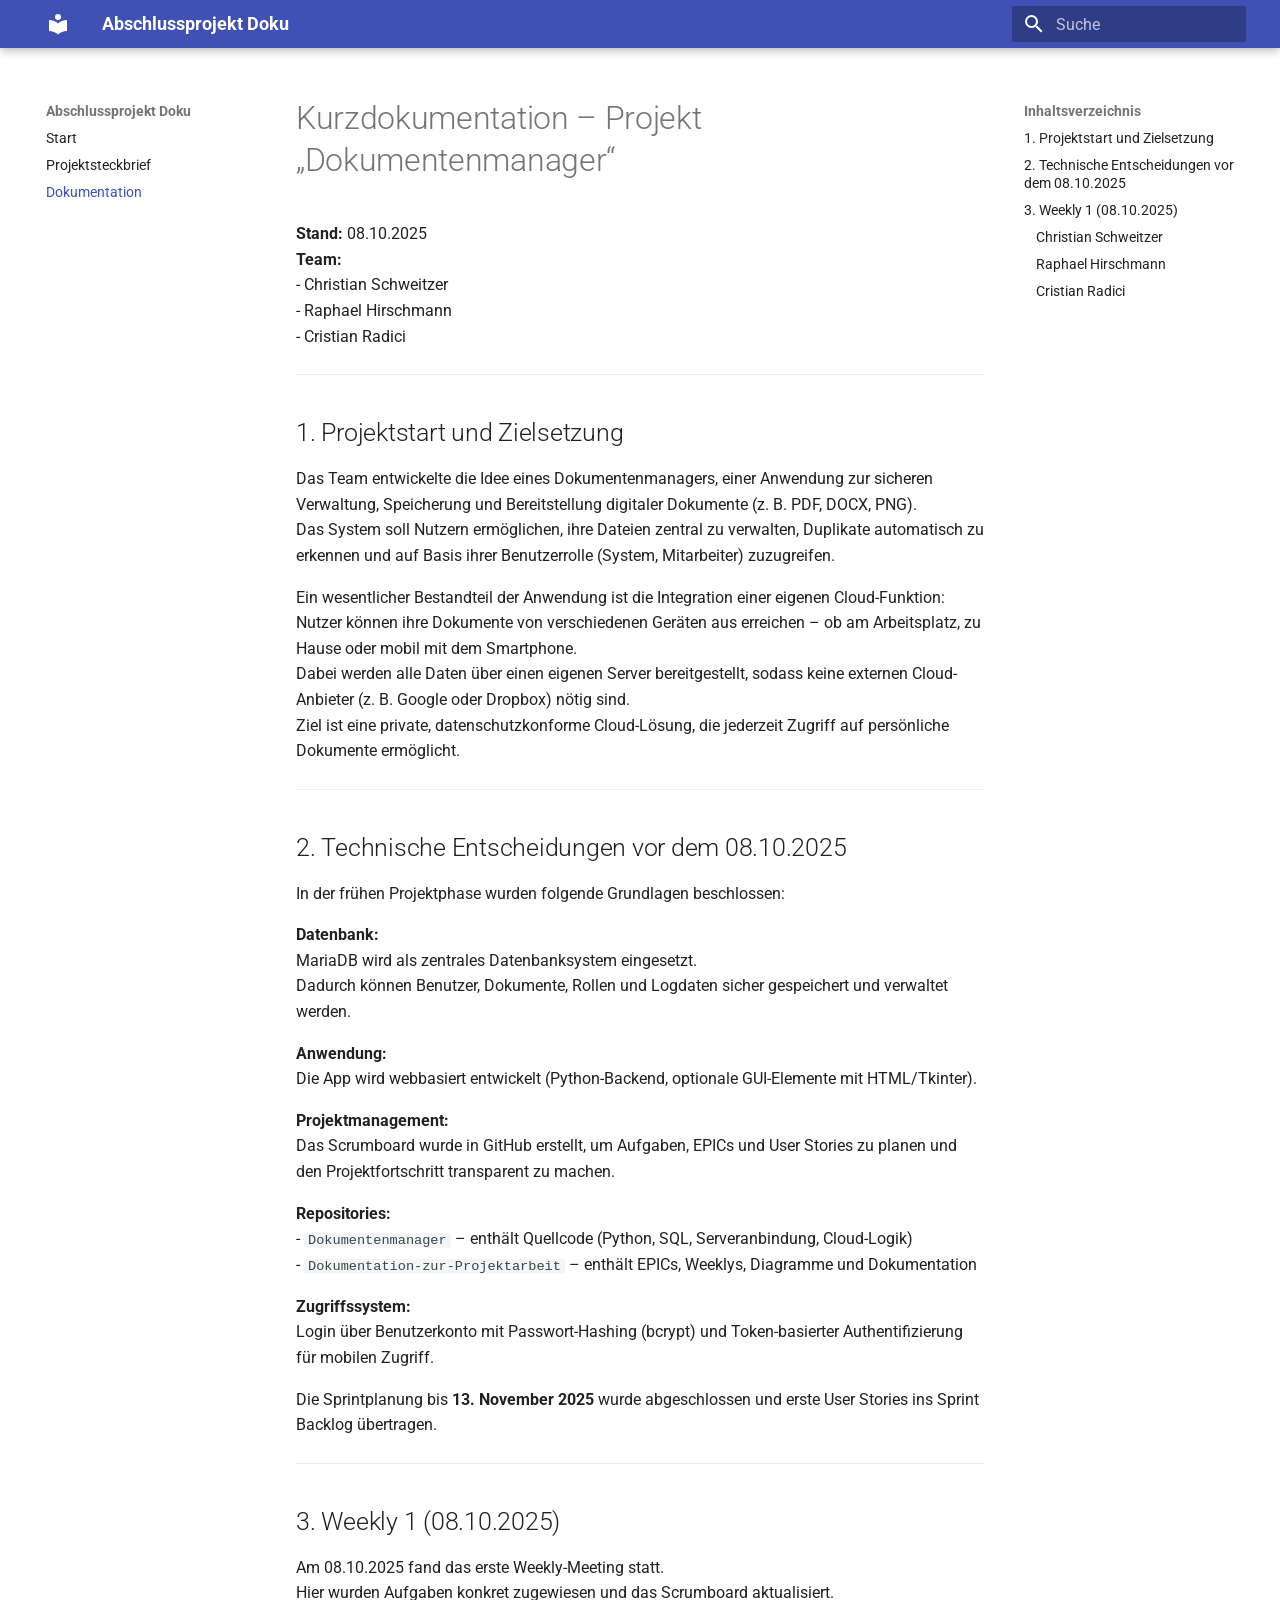
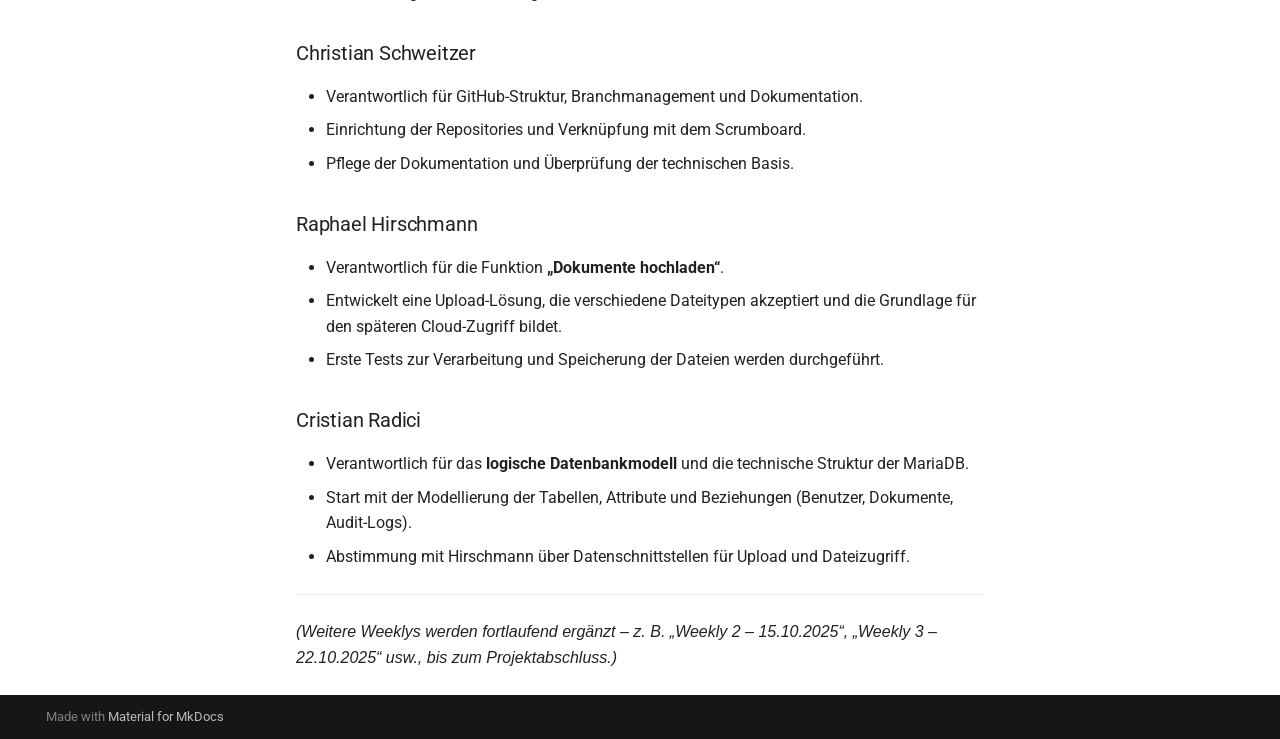
==== commit 6909a556: "Deployed b6be5f2 with MkDocs version: 1.6.1" ====
--- a/Dokumentation/index.html
+++ b/Dokumentation/index.html
@@ -60,7 +60,7 @@
     <div data-md-component="skip">
       
         
-        <a href="#kurzdokumentation" class="md-skip">
+        <a href="#kurzdokumentation-projekt-dokumentenmanager" class="md-skip">
           Zum Inhalt
         </a>
       
@@ -245,8 +245,8 @@
         
       
       
-      <a href="./" class="md-nav__link md-nav__link--active">
-        
+        <label class="md-nav__link md-nav__link--active" for="__toc">
+          
   
   
   <span class="md-ellipsis">
@@ -255,7 +255,99 @@
   </span>
   
 
+          <span class="md-nav__icon md-icon"></span>
+        </label>
+      
+      <a href="./" class="md-nav__link md-nav__link--active">
+        
+  
+  
+  <span class="md-ellipsis">
+    Dokumentation
+    
+  </span>
+  
+
       </a>
+      
+        
+
+<nav class="md-nav md-nav--secondary" aria-label="Inhaltsverzeichnis">
+  
+  
+  
+    
+  
+  
+    <label class="md-nav__title" for="__toc">
+      <span class="md-nav__icon md-icon"></span>
+      Inhaltsverzeichnis
+    </label>
+    <ul class="md-nav__list" data-md-component="toc" data-md-scrollfix>
+      
+        <li class="md-nav__item">
+  <a href="#1-projektstart-und-zielsetzung" class="md-nav__link">
+    <span class="md-ellipsis">
+      1. Projektstart und Zielsetzung
+    </span>
+  </a>
+  
+</li>
+      
+        <li class="md-nav__item">
+  <a href="#2-technische-entscheidungen-vor-dem-08102025" class="md-nav__link">
+    <span class="md-ellipsis">
+      2. Technische Entscheidungen vor dem 08.10.2025
+    </span>
+  </a>
+  
+</li>
+      
+        <li class="md-nav__item">
+  <a href="#3-weekly-1-08102025" class="md-nav__link">
+    <span class="md-ellipsis">
+      3. Weekly 1 (08.10.2025)
+    </span>
+  </a>
+  
+    <nav class="md-nav" aria-label="3. Weekly 1 (08.10.2025)">
+      <ul class="md-nav__list">
+        
+          <li class="md-nav__item">
+  <a href="#christian-schweitzer" class="md-nav__link">
+    <span class="md-ellipsis">
+      Christian Schweitzer
+    </span>
+  </a>
+  
+</li>
+        
+          <li class="md-nav__item">
+  <a href="#raphael-hirschmann" class="md-nav__link">
+    <span class="md-ellipsis">
+      Raphael Hirschmann
+    </span>
+  </a>
+  
+</li>
+        
+          <li class="md-nav__item">
+  <a href="#cristian-radici" class="md-nav__link">
+    <span class="md-ellipsis">
+      Cristian Radici
+    </span>
+  </a>
+  
+</li>
+        
+      </ul>
+    </nav>
+  
+</li>
+      
+    </ul>
+  
+</nav>
       
     </li>
   
@@ -281,6 +373,74 @@
     
   
   
+    <label class="md-nav__title" for="__toc">
+      <span class="md-nav__icon md-icon"></span>
+      Inhaltsverzeichnis
+    </label>
+    <ul class="md-nav__list" data-md-component="toc" data-md-scrollfix>
+      
+        <li class="md-nav__item">
+  <a href="#1-projektstart-und-zielsetzung" class="md-nav__link">
+    <span class="md-ellipsis">
+      1. Projektstart und Zielsetzung
+    </span>
+  </a>
+  
+</li>
+      
+        <li class="md-nav__item">
+  <a href="#2-technische-entscheidungen-vor-dem-08102025" class="md-nav__link">
+    <span class="md-ellipsis">
+      2. Technische Entscheidungen vor dem 08.10.2025
+    </span>
+  </a>
+  
+</li>
+      
+        <li class="md-nav__item">
+  <a href="#3-weekly-1-08102025" class="md-nav__link">
+    <span class="md-ellipsis">
+      3. Weekly 1 (08.10.2025)
+    </span>
+  </a>
+  
+    <nav class="md-nav" aria-label="3. Weekly 1 (08.10.2025)">
+      <ul class="md-nav__list">
+        
+          <li class="md-nav__item">
+  <a href="#christian-schweitzer" class="md-nav__link">
+    <span class="md-ellipsis">
+      Christian Schweitzer
+    </span>
+  </a>
+  
+</li>
+        
+          <li class="md-nav__item">
+  <a href="#raphael-hirschmann" class="md-nav__link">
+    <span class="md-ellipsis">
+      Raphael Hirschmann
+    </span>
+  </a>
+  
+</li>
+        
+          <li class="md-nav__item">
+  <a href="#cristian-radici" class="md-nav__link">
+    <span class="md-ellipsis">
+      Cristian Radici
+    </span>
+  </a>
+  
+</li>
+        
+      </ul>
+    </nav>
+  
+</li>
+      
+    </ul>
+  
 </nav>
                   </div>
                 </div>
@@ -295,16 +455,60 @@
 
 
 
-<h1 id="kurzdokumentation">Kurzdokumentation<a class="headerlink" href="#kurzdokumentation" title="Permanent link">&para;</a></h1>
+<h1 id="kurzdokumentation-projekt-dokumentenmanager">Kurzdokumentation – Projekt „Dokumentenmanager“<a class="headerlink" href="#kurzdokumentation-projekt-dokumentenmanager" title="Permanent link">&para;</a></h1>
+<p><strong>Stand:</strong> 08.10.2025<br />
+<strong>Team:</strong><br />
+- Christian Schweitzer<br />
+- Raphael Hirschmann<br />
+- Cristian Radici  </p>
+<hr />
+<h2 id="1-projektstart-und-zielsetzung">1. Projektstart und Zielsetzung<a class="headerlink" href="#1-projektstart-und-zielsetzung" title="Permanent link">&para;</a></h2>
+<p>Das Team entwickelte die Idee eines Dokumentenmanagers, einer Anwendung zur sicheren Verwaltung, Speicherung und Bereitstellung digitaler Dokumente (z. B. PDF, DOCX, PNG).<br />
+Das System soll Nutzern ermöglichen, ihre Dateien zentral zu verwalten, Duplikate automatisch zu erkennen und auf Basis ihrer Benutzerrolle (System, Mitarbeiter) zuzugreifen.</p>
+<p>Ein wesentlicher Bestandteil der Anwendung ist die Integration einer eigenen Cloud-Funktion:<br />
+Nutzer können ihre Dokumente von verschiedenen Geräten aus erreichen – ob am Arbeitsplatz, zu Hause oder mobil mit dem Smartphone.<br />
+Dabei werden alle Daten über einen eigenen Server bereitgestellt, sodass keine externen Cloud-Anbieter (z. B. Google oder Dropbox) nötig sind.<br />
+Ziel ist eine private, datenschutzkonforme Cloud-Lösung, die jederzeit Zugriff auf persönliche Dokumente ermöglicht.</p>
+<hr />
+<h2 id="2-technische-entscheidungen-vor-dem-08102025">2. Technische Entscheidungen vor dem 08.10.2025<a class="headerlink" href="#2-technische-entscheidungen-vor-dem-08102025" title="Permanent link">&para;</a></h2>
+<p>In der frühen Projektphase wurden folgende Grundlagen beschlossen:</p>
+<p><strong>Datenbank:</strong><br />
+MariaDB wird als zentrales Datenbanksystem eingesetzt.<br />
+Dadurch können Benutzer, Dokumente, Rollen und Logdaten sicher gespeichert und verwaltet werden.</p>
+<p><strong>Anwendung:</strong><br />
+Die App wird webbasiert entwickelt (Python-Backend, optionale GUI-Elemente mit HTML/Tkinter).</p>
+<p><strong>Projektmanagement:</strong><br />
+Das Scrumboard wurde in GitHub erstellt, um Aufgaben, EPICs und User Stories zu planen und den Projektfortschritt transparent zu machen.</p>
+<p><strong>Repositories:</strong><br />
+- <code>Dokumentenmanager</code> – enthält Quellcode (Python, SQL, Serveranbindung, Cloud-Logik)<br />
+- <code>Dokumentation-zur-Projektarbeit</code> – enthält EPICs, Weeklys, Diagramme und Dokumentation  </p>
+<p><strong>Zugriffssystem:</strong><br />
+Login über Benutzerkonto mit Passwort-Hashing (bcrypt) und Token-basierter Authentifizierung für mobilen Zugriff.</p>
+<p>Die Sprintplanung bis <strong>13. November 2025</strong> wurde abgeschlossen und erste User Stories ins Sprint Backlog übertragen.</p>
+<hr />
+<h2 id="3-weekly-1-08102025">3. Weekly 1 (08.10.2025)<a class="headerlink" href="#3-weekly-1-08102025" title="Permanent link">&para;</a></h2>
+<p>Am 08.10.2025 fand das erste Weekly-Meeting statt.<br />
+Hier wurden Aufgaben konkret zugewiesen und das Scrumboard aktualisiert.</p>
+<h3 id="christian-schweitzer">Christian Schweitzer<a class="headerlink" href="#christian-schweitzer" title="Permanent link">&para;</a></h3>
 <ul>
-<li>Wir haben uns für den <strong>Namen „Eventmanager“</strong> entschieden.  </li>
-<li>Der <strong>Projektsteckbrief</strong> wurde erstellt und ausgefüllt.  </li>
-<li>Die <strong>Funktionsübersicht</strong> mit allen Kern- und Zusatzfeatures (z. B. Gästelisten, Aufgaben, Budgetplanung, Ablauf, Inventar, Medien, Statistiken, Rollen) ist festgelegt.  </li>
-<li>Eine <strong>Zusatzidee</strong> wurde aufgenommen: Gäste können ihren Status auch per <strong>E-Mail-Antwort</strong> ändern (neben dem 1-Klick-Link).  </li>
-<li>Der <strong>Technologie-Stack</strong> wurde gewählt: Python mit Django (Backend &amp; Auth), PostgreSQL/MariaDB als Datenbank, WeasyPrint für PDF, Chart.js für Diagramme.  </li>
-<li>Wir haben uns zusätzlich für den Einsatz einer <strong>KI-Komponente</strong> entschieden, z. B. für automatische Vorschläge bei Essensmengen, Aufgabenpriorisierung oder zur Auswertung von Gästedaten.  </li>
-<li>Erste <strong>Meilensteine</strong> und Arbeitspakete wurden definiert (Setup, Gästeliste/RSVP, Aufgaben &amp; Budget, Ablauf, Inventar/Medien, Tests/Präsentation).  </li>
+<li>Verantwortlich für GitHub-Struktur, Branchmanagement und Dokumentation.  </li>
+<li>Einrichtung der Repositories und Verknüpfung mit dem Scrumboard.  </li>
+<li>Pflege der Dokumentation und Überprüfung der technischen Basis.  </li>
 </ul>
+<h3 id="raphael-hirschmann">Raphael Hirschmann<a class="headerlink" href="#raphael-hirschmann" title="Permanent link">&para;</a></h3>
+<ul>
+<li>Verantwortlich für die Funktion <strong>„Dokumente hochladen“</strong>.  </li>
+<li>Entwickelt eine Upload-Lösung, die verschiedene Dateitypen akzeptiert und die Grundlage für den späteren Cloud-Zugriff bildet.  </li>
+<li>Erste Tests zur Verarbeitung und Speicherung der Dateien werden durchgeführt.  </li>
+</ul>
+<h3 id="cristian-radici">Cristian Radici<a class="headerlink" href="#cristian-radici" title="Permanent link">&para;</a></h3>
+<ul>
+<li>Verantwortlich für das <strong>logische Datenbankmodell</strong> und die technische Struktur der MariaDB.  </li>
+<li>Start mit der Modellierung der Tabellen, Attribute und Beziehungen (Benutzer, Dokumente, Audit-Logs).  </li>
+<li>Abstimmung mit Hirschmann über Datenschnittstellen für Upload und Dateizugriff.  </li>
+</ul>
+<hr />
+<p><em>(Weitere Weeklys werden fortlaufend ergänzt – z. B. „Weekly 2 – 15.10.2025“, „Weekly 3 – 22.10.2025“ usw., bis zum Projektabschluss.)</em></p>
 
 
 
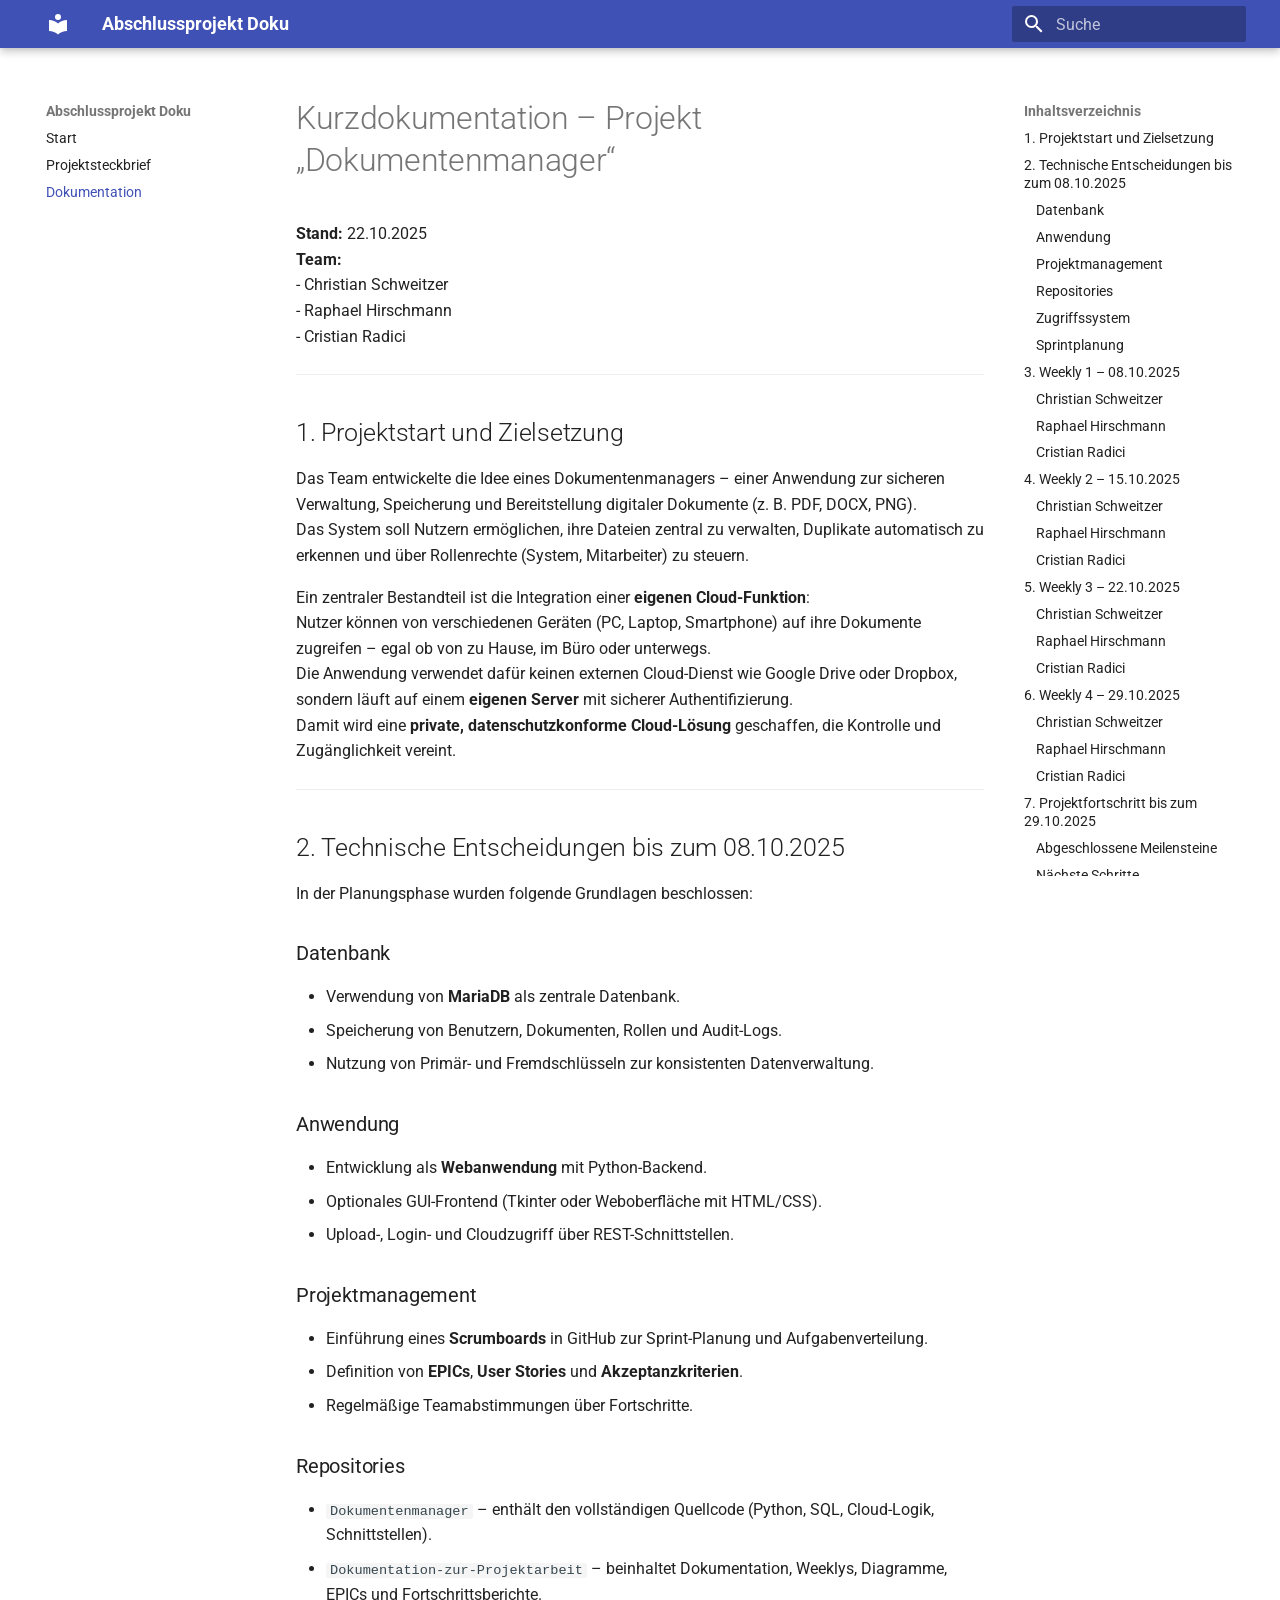
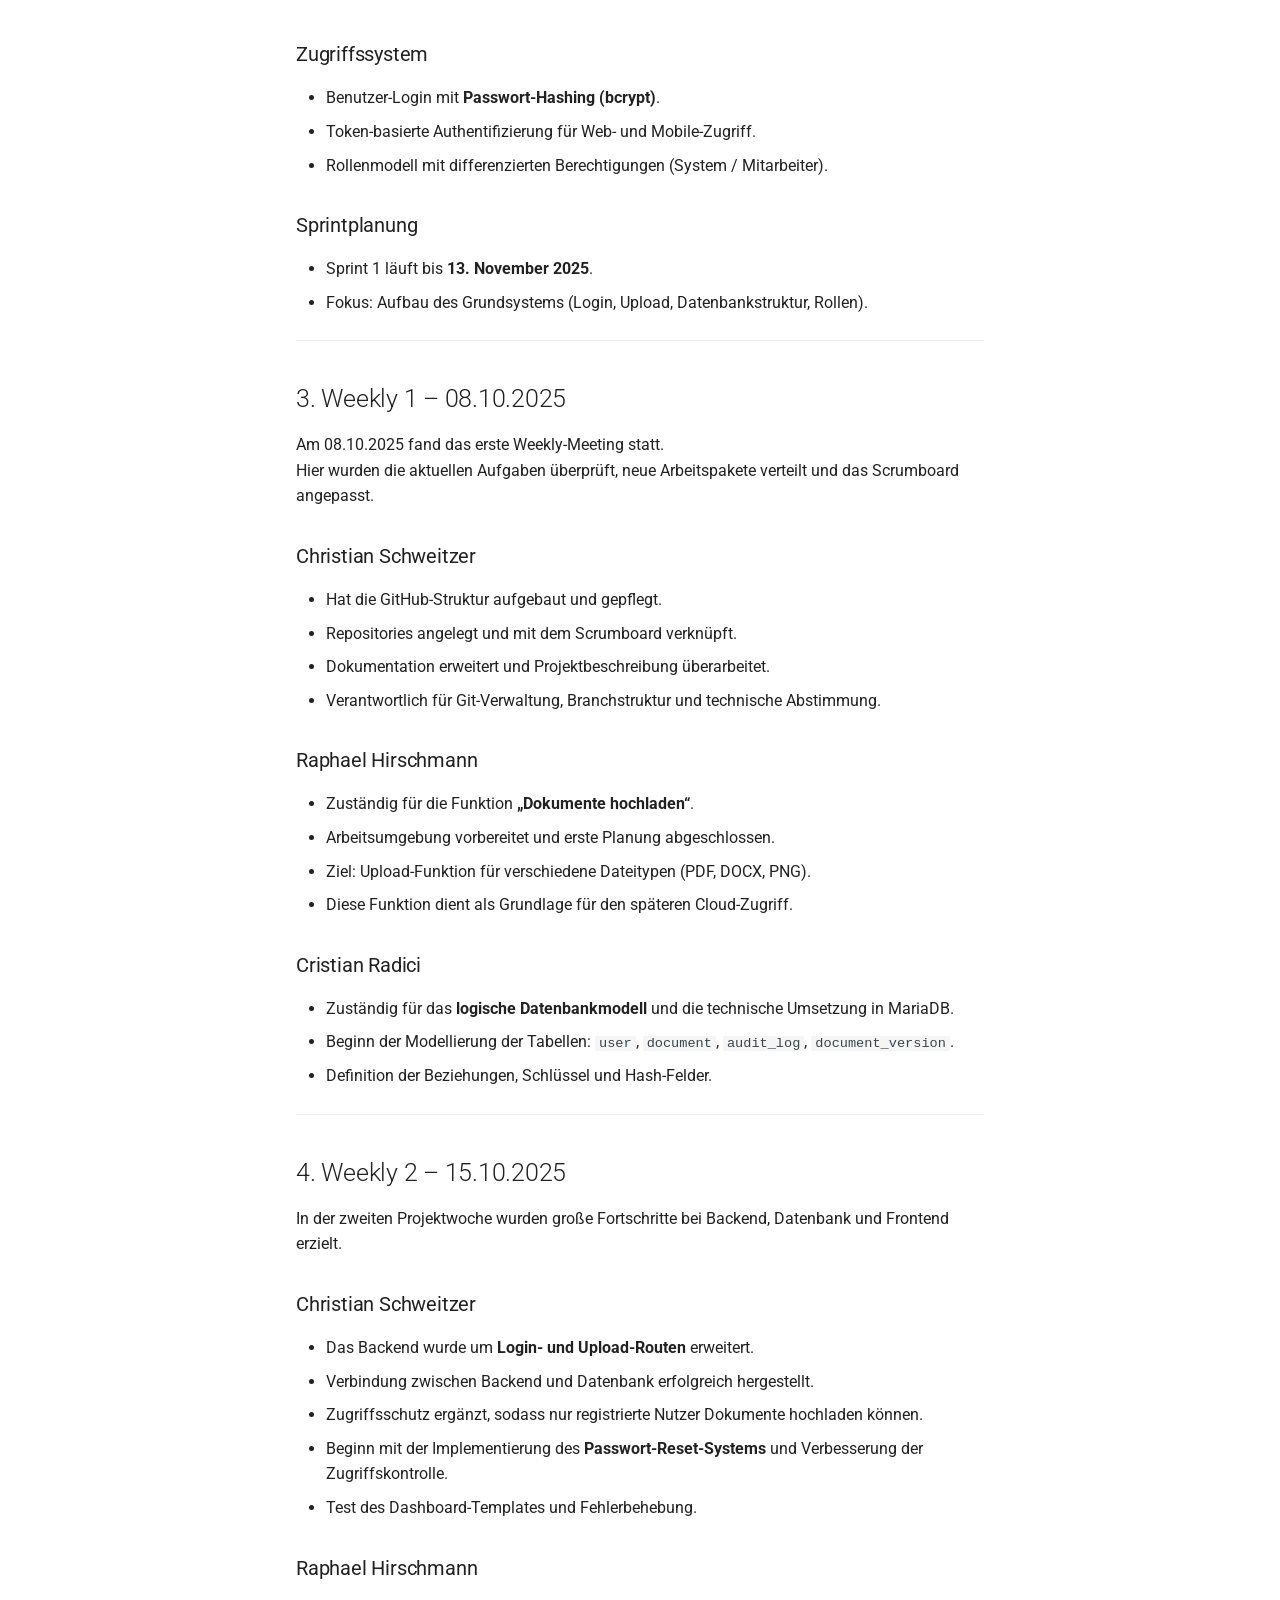
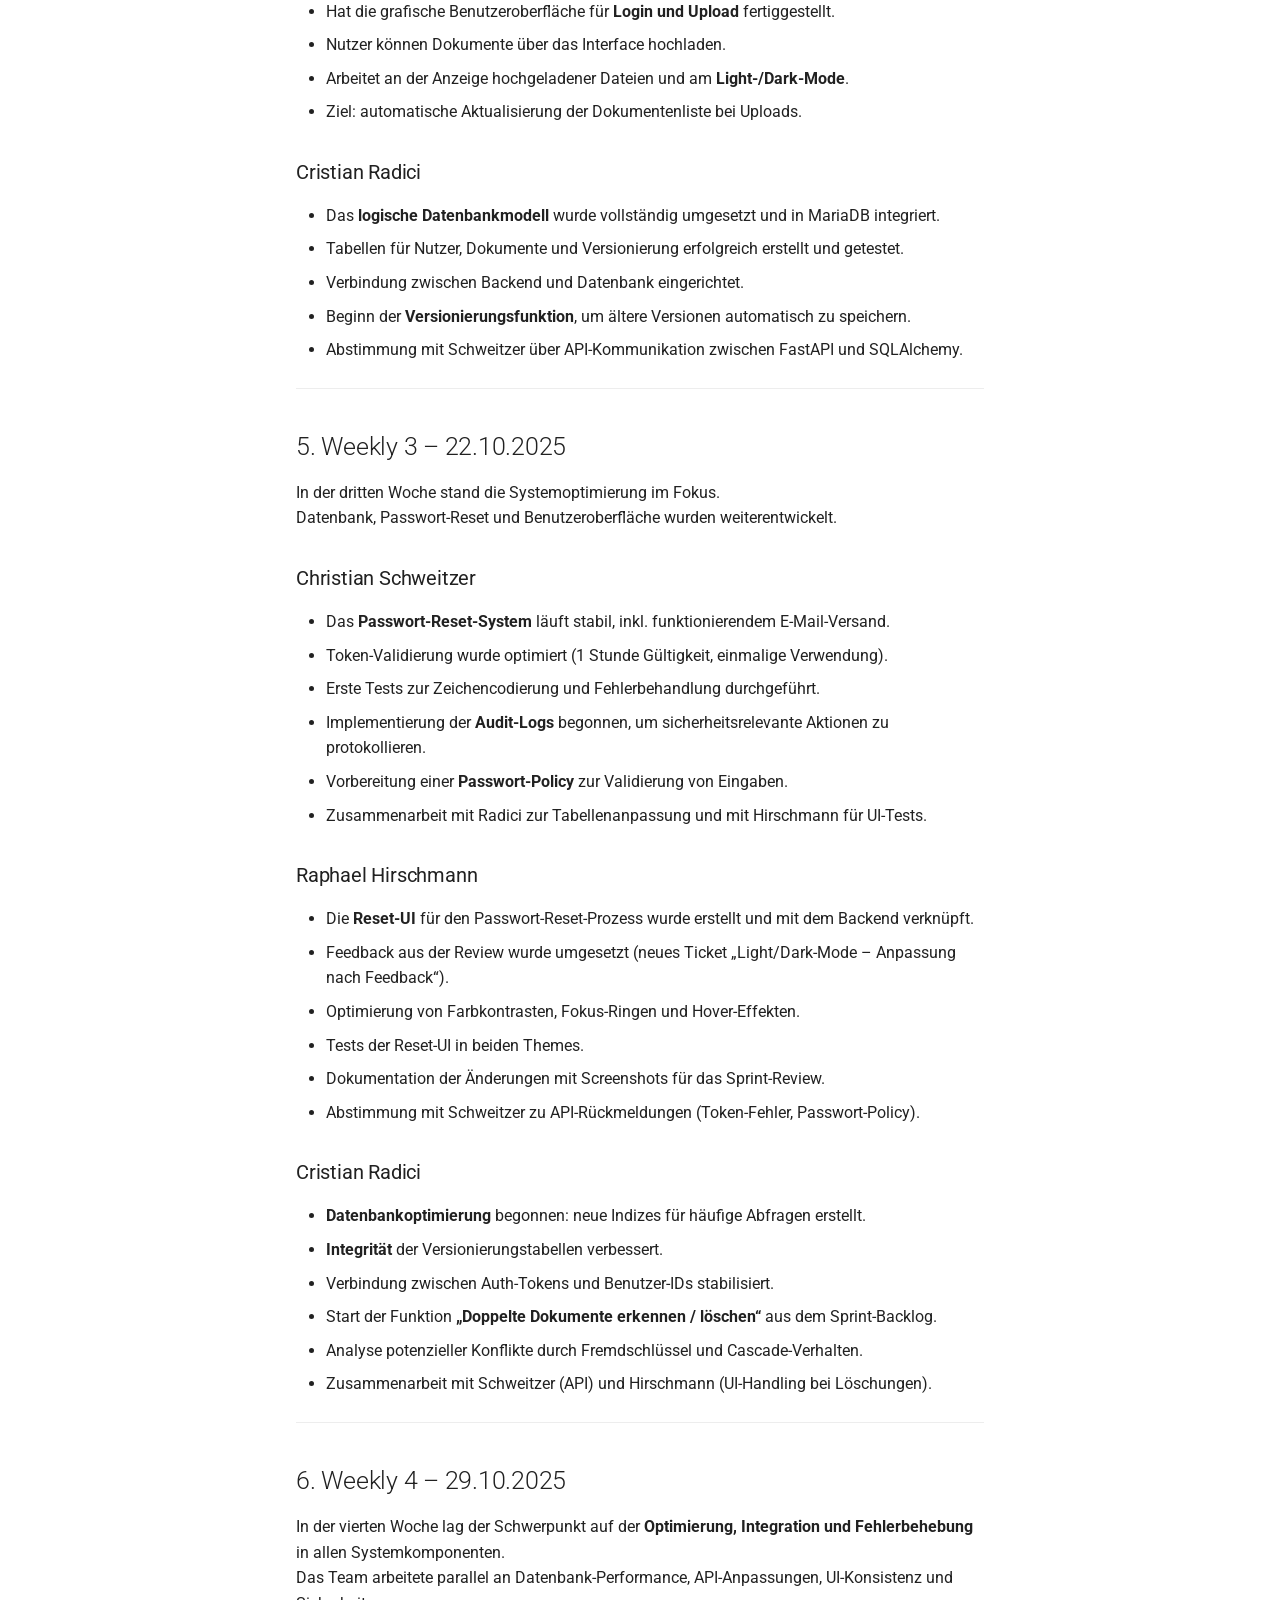
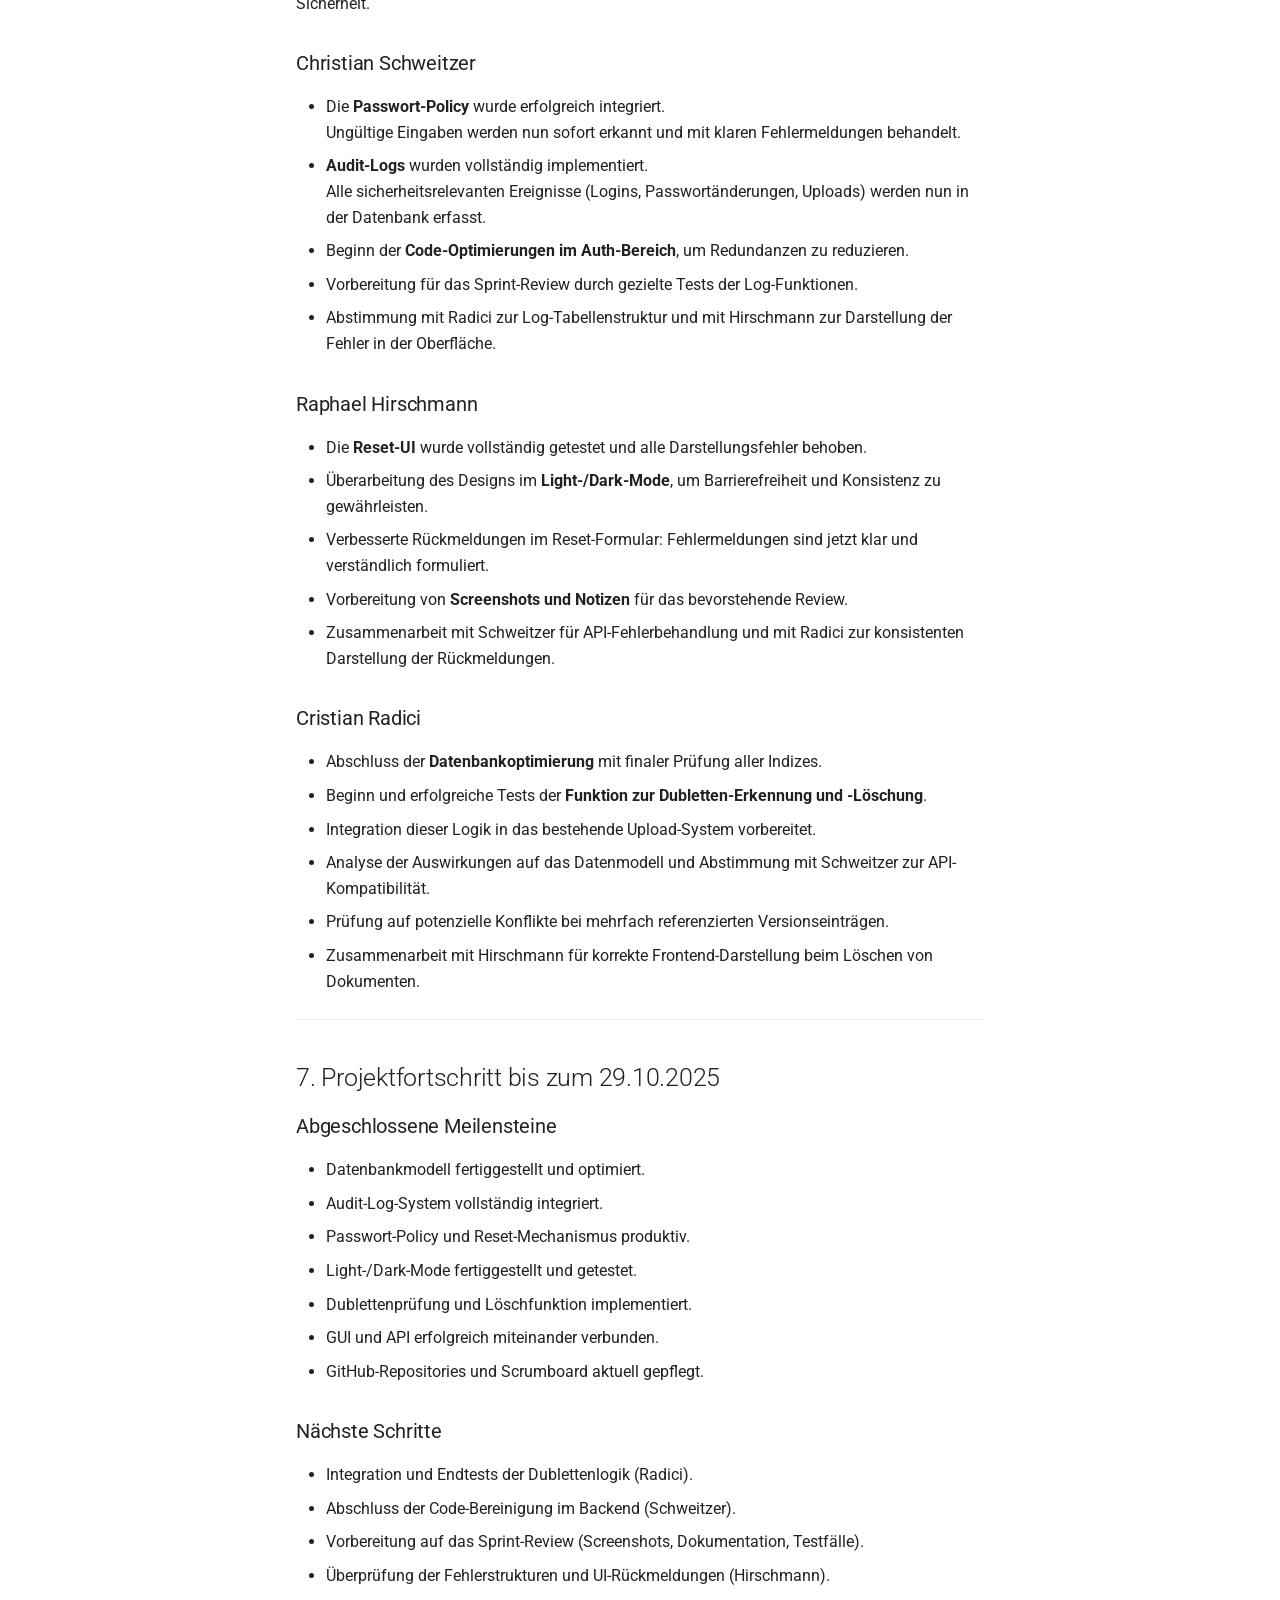
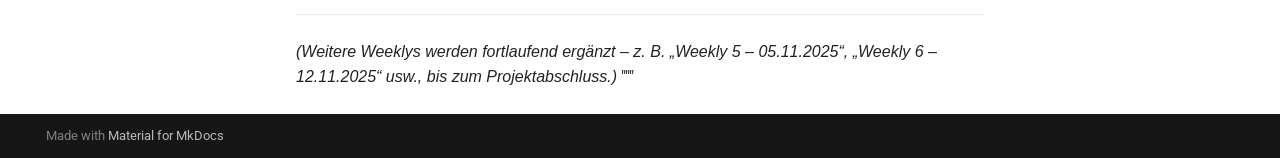
==== commit d184fc35: "Deploy 29.10.2025" ====
--- a/Dokumentation/index.html
+++ b/Dokumentation/index.html
@@ -295,22 +295,82 @@
 </li>
       
         <li class="md-nav__item">
-  <a href="#2-technische-entscheidungen-vor-dem-08102025" class="md-nav__link">
-    <span class="md-ellipsis">
-      2. Technische Entscheidungen vor dem 08.10.2025
-    </span>
-  </a>
+  <a href="#2-technische-entscheidungen-bis-zum-08102025" class="md-nav__link">
+    <span class="md-ellipsis">
+      2. Technische Entscheidungen bis zum 08.10.2025
+    </span>
+  </a>
+  
+    <nav class="md-nav" aria-label="2. Technische Entscheidungen bis zum 08.10.2025">
+      <ul class="md-nav__list">
+        
+          <li class="md-nav__item">
+  <a href="#datenbank" class="md-nav__link">
+    <span class="md-ellipsis">
+      Datenbank
+    </span>
+  </a>
+  
+</li>
+        
+          <li class="md-nav__item">
+  <a href="#anwendung" class="md-nav__link">
+    <span class="md-ellipsis">
+      Anwendung
+    </span>
+  </a>
+  
+</li>
+        
+          <li class="md-nav__item">
+  <a href="#projektmanagement" class="md-nav__link">
+    <span class="md-ellipsis">
+      Projektmanagement
+    </span>
+  </a>
+  
+</li>
+        
+          <li class="md-nav__item">
+  <a href="#repositories" class="md-nav__link">
+    <span class="md-ellipsis">
+      Repositories
+    </span>
+  </a>
+  
+</li>
+        
+          <li class="md-nav__item">
+  <a href="#zugriffssystem" class="md-nav__link">
+    <span class="md-ellipsis">
+      Zugriffssystem
+    </span>
+  </a>
+  
+</li>
+        
+          <li class="md-nav__item">
+  <a href="#sprintplanung" class="md-nav__link">
+    <span class="md-ellipsis">
+      Sprintplanung
+    </span>
+  </a>
+  
+</li>
+        
+      </ul>
+    </nav>
   
 </li>
       
         <li class="md-nav__item">
   <a href="#3-weekly-1-08102025" class="md-nav__link">
     <span class="md-ellipsis">
-      3. Weekly 1 (08.10.2025)
-    </span>
-  </a>
-  
-    <nav class="md-nav" aria-label="3. Weekly 1 (08.10.2025)">
+      3. Weekly 1 – 08.10.2025
+    </span>
+  </a>
+  
+    <nav class="md-nav" aria-label="3. Weekly 1 – 08.10.2025">
       <ul class="md-nav__list">
         
           <li class="md-nav__item">
@@ -335,6 +395,165 @@
   <a href="#cristian-radici" class="md-nav__link">
     <span class="md-ellipsis">
       Cristian Radici
+    </span>
+  </a>
+  
+</li>
+        
+      </ul>
+    </nav>
+  
+</li>
+      
+        <li class="md-nav__item">
+  <a href="#4-weekly-2-15102025" class="md-nav__link">
+    <span class="md-ellipsis">
+      4. Weekly 2 – 15.10.2025
+    </span>
+  </a>
+  
+    <nav class="md-nav" aria-label="4. Weekly 2 – 15.10.2025">
+      <ul class="md-nav__list">
+        
+          <li class="md-nav__item">
+  <a href="#christian-schweitzer_1" class="md-nav__link">
+    <span class="md-ellipsis">
+      Christian Schweitzer
+    </span>
+  </a>
+  
+</li>
+        
+          <li class="md-nav__item">
+  <a href="#raphael-hirschmann_1" class="md-nav__link">
+    <span class="md-ellipsis">
+      Raphael Hirschmann
+    </span>
+  </a>
+  
+</li>
+        
+          <li class="md-nav__item">
+  <a href="#cristian-radici_1" class="md-nav__link">
+    <span class="md-ellipsis">
+      Cristian Radici
+    </span>
+  </a>
+  
+</li>
+        
+      </ul>
+    </nav>
+  
+</li>
+      
+        <li class="md-nav__item">
+  <a href="#5-weekly-3-22102025" class="md-nav__link">
+    <span class="md-ellipsis">
+      5. Weekly 3 – 22.10.2025
+    </span>
+  </a>
+  
+    <nav class="md-nav" aria-label="5. Weekly 3 – 22.10.2025">
+      <ul class="md-nav__list">
+        
+          <li class="md-nav__item">
+  <a href="#christian-schweitzer_2" class="md-nav__link">
+    <span class="md-ellipsis">
+      Christian Schweitzer
+    </span>
+  </a>
+  
+</li>
+        
+          <li class="md-nav__item">
+  <a href="#raphael-hirschmann_2" class="md-nav__link">
+    <span class="md-ellipsis">
+      Raphael Hirschmann
+    </span>
+  </a>
+  
+</li>
+        
+          <li class="md-nav__item">
+  <a href="#cristian-radici_2" class="md-nav__link">
+    <span class="md-ellipsis">
+      Cristian Radici
+    </span>
+  </a>
+  
+</li>
+        
+      </ul>
+    </nav>
+  
+</li>
+      
+        <li class="md-nav__item">
+  <a href="#6-weekly-4-29102025" class="md-nav__link">
+    <span class="md-ellipsis">
+      6. Weekly 4 – 29.10.2025
+    </span>
+  </a>
+  
+    <nav class="md-nav" aria-label="6. Weekly 4 – 29.10.2025">
+      <ul class="md-nav__list">
+        
+          <li class="md-nav__item">
+  <a href="#christian-schweitzer_3" class="md-nav__link">
+    <span class="md-ellipsis">
+      Christian Schweitzer
+    </span>
+  </a>
+  
+</li>
+        
+          <li class="md-nav__item">
+  <a href="#raphael-hirschmann_3" class="md-nav__link">
+    <span class="md-ellipsis">
+      Raphael Hirschmann
+    </span>
+  </a>
+  
+</li>
+        
+          <li class="md-nav__item">
+  <a href="#cristian-radici_3" class="md-nav__link">
+    <span class="md-ellipsis">
+      Cristian Radici
+    </span>
+  </a>
+  
+</li>
+        
+      </ul>
+    </nav>
+  
+</li>
+      
+        <li class="md-nav__item">
+  <a href="#7-projektfortschritt-bis-zum-29102025" class="md-nav__link">
+    <span class="md-ellipsis">
+      7. Projektfortschritt bis zum 29.10.2025
+    </span>
+  </a>
+  
+    <nav class="md-nav" aria-label="7. Projektfortschritt bis zum 29.10.2025">
+      <ul class="md-nav__list">
+        
+          <li class="md-nav__item">
+  <a href="#abgeschlossene-meilensteine" class="md-nav__link">
+    <span class="md-ellipsis">
+      Abgeschlossene Meilensteine
+    </span>
+  </a>
+  
+</li>
+        
+          <li class="md-nav__item">
+  <a href="#nachste-schritte" class="md-nav__link">
+    <span class="md-ellipsis">
+      Nächste Schritte
     </span>
   </a>
   
@@ -389,22 +608,82 @@
 </li>
       
         <li class="md-nav__item">
-  <a href="#2-technische-entscheidungen-vor-dem-08102025" class="md-nav__link">
-    <span class="md-ellipsis">
-      2. Technische Entscheidungen vor dem 08.10.2025
-    </span>
-  </a>
+  <a href="#2-technische-entscheidungen-bis-zum-08102025" class="md-nav__link">
+    <span class="md-ellipsis">
+      2. Technische Entscheidungen bis zum 08.10.2025
+    </span>
+  </a>
+  
+    <nav class="md-nav" aria-label="2. Technische Entscheidungen bis zum 08.10.2025">
+      <ul class="md-nav__list">
+        
+          <li class="md-nav__item">
+  <a href="#datenbank" class="md-nav__link">
+    <span class="md-ellipsis">
+      Datenbank
+    </span>
+  </a>
+  
+</li>
+        
+          <li class="md-nav__item">
+  <a href="#anwendung" class="md-nav__link">
+    <span class="md-ellipsis">
+      Anwendung
+    </span>
+  </a>
+  
+</li>
+        
+          <li class="md-nav__item">
+  <a href="#projektmanagement" class="md-nav__link">
+    <span class="md-ellipsis">
+      Projektmanagement
+    </span>
+  </a>
+  
+</li>
+        
+          <li class="md-nav__item">
+  <a href="#repositories" class="md-nav__link">
+    <span class="md-ellipsis">
+      Repositories
+    </span>
+  </a>
+  
+</li>
+        
+          <li class="md-nav__item">
+  <a href="#zugriffssystem" class="md-nav__link">
+    <span class="md-ellipsis">
+      Zugriffssystem
+    </span>
+  </a>
+  
+</li>
+        
+          <li class="md-nav__item">
+  <a href="#sprintplanung" class="md-nav__link">
+    <span class="md-ellipsis">
+      Sprintplanung
+    </span>
+  </a>
+  
+</li>
+        
+      </ul>
+    </nav>
   
 </li>
       
         <li class="md-nav__item">
   <a href="#3-weekly-1-08102025" class="md-nav__link">
     <span class="md-ellipsis">
-      3. Weekly 1 (08.10.2025)
-    </span>
-  </a>
-  
-    <nav class="md-nav" aria-label="3. Weekly 1 (08.10.2025)">
+      3. Weekly 1 – 08.10.2025
+    </span>
+  </a>
+  
+    <nav class="md-nav" aria-label="3. Weekly 1 – 08.10.2025">
       <ul class="md-nav__list">
         
           <li class="md-nav__item">
@@ -429,6 +708,165 @@
   <a href="#cristian-radici" class="md-nav__link">
     <span class="md-ellipsis">
       Cristian Radici
+    </span>
+  </a>
+  
+</li>
+        
+      </ul>
+    </nav>
+  
+</li>
+      
+        <li class="md-nav__item">
+  <a href="#4-weekly-2-15102025" class="md-nav__link">
+    <span class="md-ellipsis">
+      4. Weekly 2 – 15.10.2025
+    </span>
+  </a>
+  
+    <nav class="md-nav" aria-label="4. Weekly 2 – 15.10.2025">
+      <ul class="md-nav__list">
+        
+          <li class="md-nav__item">
+  <a href="#christian-schweitzer_1" class="md-nav__link">
+    <span class="md-ellipsis">
+      Christian Schweitzer
+    </span>
+  </a>
+  
+</li>
+        
+          <li class="md-nav__item">
+  <a href="#raphael-hirschmann_1" class="md-nav__link">
+    <span class="md-ellipsis">
+      Raphael Hirschmann
+    </span>
+  </a>
+  
+</li>
+        
+          <li class="md-nav__item">
+  <a href="#cristian-radici_1" class="md-nav__link">
+    <span class="md-ellipsis">
+      Cristian Radici
+    </span>
+  </a>
+  
+</li>
+        
+      </ul>
+    </nav>
+  
+</li>
+      
+        <li class="md-nav__item">
+  <a href="#5-weekly-3-22102025" class="md-nav__link">
+    <span class="md-ellipsis">
+      5. Weekly 3 – 22.10.2025
+    </span>
+  </a>
+  
+    <nav class="md-nav" aria-label="5. Weekly 3 – 22.10.2025">
+      <ul class="md-nav__list">
+        
+          <li class="md-nav__item">
+  <a href="#christian-schweitzer_2" class="md-nav__link">
+    <span class="md-ellipsis">
+      Christian Schweitzer
+    </span>
+  </a>
+  
+</li>
+        
+          <li class="md-nav__item">
+  <a href="#raphael-hirschmann_2" class="md-nav__link">
+    <span class="md-ellipsis">
+      Raphael Hirschmann
+    </span>
+  </a>
+  
+</li>
+        
+          <li class="md-nav__item">
+  <a href="#cristian-radici_2" class="md-nav__link">
+    <span class="md-ellipsis">
+      Cristian Radici
+    </span>
+  </a>
+  
+</li>
+        
+      </ul>
+    </nav>
+  
+</li>
+      
+        <li class="md-nav__item">
+  <a href="#6-weekly-4-29102025" class="md-nav__link">
+    <span class="md-ellipsis">
+      6. Weekly 4 – 29.10.2025
+    </span>
+  </a>
+  
+    <nav class="md-nav" aria-label="6. Weekly 4 – 29.10.2025">
+      <ul class="md-nav__list">
+        
+          <li class="md-nav__item">
+  <a href="#christian-schweitzer_3" class="md-nav__link">
+    <span class="md-ellipsis">
+      Christian Schweitzer
+    </span>
+  </a>
+  
+</li>
+        
+          <li class="md-nav__item">
+  <a href="#raphael-hirschmann_3" class="md-nav__link">
+    <span class="md-ellipsis">
+      Raphael Hirschmann
+    </span>
+  </a>
+  
+</li>
+        
+          <li class="md-nav__item">
+  <a href="#cristian-radici_3" class="md-nav__link">
+    <span class="md-ellipsis">
+      Cristian Radici
+    </span>
+  </a>
+  
+</li>
+        
+      </ul>
+    </nav>
+  
+</li>
+      
+        <li class="md-nav__item">
+  <a href="#7-projektfortschritt-bis-zum-29102025" class="md-nav__link">
+    <span class="md-ellipsis">
+      7. Projektfortschritt bis zum 29.10.2025
+    </span>
+  </a>
+  
+    <nav class="md-nav" aria-label="7. Projektfortschritt bis zum 29.10.2025">
+      <ul class="md-nav__list">
+        
+          <li class="md-nav__item">
+  <a href="#abgeschlossene-meilensteine" class="md-nav__link">
+    <span class="md-ellipsis">
+      Abgeschlossene Meilensteine
+    </span>
+  </a>
+  
+</li>
+        
+          <li class="md-nav__item">
+  <a href="#nachste-schritte" class="md-nav__link">
+    <span class="md-ellipsis">
+      Nächste Schritte
     </span>
   </a>
   
@@ -456,59 +894,190 @@
 
 
 <h1 id="kurzdokumentation-projekt-dokumentenmanager">Kurzdokumentation – Projekt „Dokumentenmanager“<a class="headerlink" href="#kurzdokumentation-projekt-dokumentenmanager" title="Permanent link">&para;</a></h1>
-<p><strong>Stand:</strong> 08.10.2025<br />
+<p><strong>Stand:</strong> 22.10.2025<br />
 <strong>Team:</strong><br />
 - Christian Schweitzer<br />
 - Raphael Hirschmann<br />
 - Cristian Radici  </p>
 <hr />
 <h2 id="1-projektstart-und-zielsetzung">1. Projektstart und Zielsetzung<a class="headerlink" href="#1-projektstart-und-zielsetzung" title="Permanent link">&para;</a></h2>
-<p>Das Team entwickelte die Idee eines Dokumentenmanagers, einer Anwendung zur sicheren Verwaltung, Speicherung und Bereitstellung digitaler Dokumente (z. B. PDF, DOCX, PNG).<br />
-Das System soll Nutzern ermöglichen, ihre Dateien zentral zu verwalten, Duplikate automatisch zu erkennen und auf Basis ihrer Benutzerrolle (System, Mitarbeiter) zuzugreifen.</p>
-<p>Ein wesentlicher Bestandteil der Anwendung ist die Integration einer eigenen Cloud-Funktion:<br />
-Nutzer können ihre Dokumente von verschiedenen Geräten aus erreichen – ob am Arbeitsplatz, zu Hause oder mobil mit dem Smartphone.<br />
-Dabei werden alle Daten über einen eigenen Server bereitgestellt, sodass keine externen Cloud-Anbieter (z. B. Google oder Dropbox) nötig sind.<br />
-Ziel ist eine private, datenschutzkonforme Cloud-Lösung, die jederzeit Zugriff auf persönliche Dokumente ermöglicht.</p>
+<p>Das Team entwickelte die Idee eines Dokumentenmanagers – einer Anwendung zur sicheren Verwaltung, Speicherung und Bereitstellung digitaler Dokumente (z. B. PDF, DOCX, PNG).<br />
+Das System soll Nutzern ermöglichen, ihre Dateien zentral zu verwalten, Duplikate automatisch zu erkennen und über Rollenrechte (System, Mitarbeiter) zu steuern.</p>
+<p>Ein zentraler Bestandteil ist die Integration einer <strong>eigenen Cloud-Funktion</strong>:<br />
+Nutzer können von verschiedenen Geräten (PC, Laptop, Smartphone) auf ihre Dokumente zugreifen – egal ob von zu Hause, im Büro oder unterwegs.<br />
+Die Anwendung verwendet dafür keinen externen Cloud-Dienst wie Google Drive oder Dropbox, sondern läuft auf einem <strong>eigenen Server</strong> mit sicherer Authentifizierung.<br />
+Damit wird eine <strong>private, datenschutzkonforme Cloud-Lösung</strong> geschaffen, die Kontrolle und Zugänglichkeit vereint.</p>
 <hr />
-<h2 id="2-technische-entscheidungen-vor-dem-08102025">2. Technische Entscheidungen vor dem 08.10.2025<a class="headerlink" href="#2-technische-entscheidungen-vor-dem-08102025" title="Permanent link">&para;</a></h2>
-<p>In der frühen Projektphase wurden folgende Grundlagen beschlossen:</p>
-<p><strong>Datenbank:</strong><br />
-MariaDB wird als zentrales Datenbanksystem eingesetzt.<br />
-Dadurch können Benutzer, Dokumente, Rollen und Logdaten sicher gespeichert und verwaltet werden.</p>
-<p><strong>Anwendung:</strong><br />
-Die App wird webbasiert entwickelt (Python-Backend, optionale GUI-Elemente mit HTML/Tkinter).</p>
-<p><strong>Projektmanagement:</strong><br />
-Das Scrumboard wurde in GitHub erstellt, um Aufgaben, EPICs und User Stories zu planen und den Projektfortschritt transparent zu machen.</p>
-<p><strong>Repositories:</strong><br />
-- <code>Dokumentenmanager</code> – enthält Quellcode (Python, SQL, Serveranbindung, Cloud-Logik)<br />
-- <code>Dokumentation-zur-Projektarbeit</code> – enthält EPICs, Weeklys, Diagramme und Dokumentation  </p>
-<p><strong>Zugriffssystem:</strong><br />
-Login über Benutzerkonto mit Passwort-Hashing (bcrypt) und Token-basierter Authentifizierung für mobilen Zugriff.</p>
-<p>Die Sprintplanung bis <strong>13. November 2025</strong> wurde abgeschlossen und erste User Stories ins Sprint Backlog übertragen.</p>
+<h2 id="2-technische-entscheidungen-bis-zum-08102025">2. Technische Entscheidungen bis zum 08.10.2025<a class="headerlink" href="#2-technische-entscheidungen-bis-zum-08102025" title="Permanent link">&para;</a></h2>
+<p>In der Planungsphase wurden folgende Grundlagen beschlossen:</p>
+<h3 id="datenbank">Datenbank<a class="headerlink" href="#datenbank" title="Permanent link">&para;</a></h3>
+<ul>
+<li>Verwendung von <strong>MariaDB</strong> als zentrale Datenbank.  </li>
+<li>Speicherung von Benutzern, Dokumenten, Rollen und Audit-Logs.  </li>
+<li>Nutzung von Primär- und Fremdschlüsseln zur konsistenten Datenverwaltung.  </li>
+</ul>
+<h3 id="anwendung">Anwendung<a class="headerlink" href="#anwendung" title="Permanent link">&para;</a></h3>
+<ul>
+<li>Entwicklung als <strong>Webanwendung</strong> mit Python-Backend.  </li>
+<li>Optionales GUI-Frontend (Tkinter oder Weboberfläche mit HTML/CSS).  </li>
+<li>Upload-, Login- und Cloudzugriff über REST-Schnittstellen.  </li>
+</ul>
+<h3 id="projektmanagement">Projektmanagement<a class="headerlink" href="#projektmanagement" title="Permanent link">&para;</a></h3>
+<ul>
+<li>Einführung eines <strong>Scrumboards</strong> in GitHub zur Sprint-Planung und Aufgabenverteilung.  </li>
+<li>Definition von <strong>EPICs</strong>, <strong>User Stories</strong> und <strong>Akzeptanzkriterien</strong>.  </li>
+<li>Regelmäßige Teamabstimmungen über Fortschritte.  </li>
+</ul>
+<h3 id="repositories">Repositories<a class="headerlink" href="#repositories" title="Permanent link">&para;</a></h3>
+<ul>
+<li><code>Dokumentenmanager</code> – enthält den vollständigen Quellcode (Python, SQL, Cloud-Logik, Schnittstellen).  </li>
+<li><code>Dokumentation-zur-Projektarbeit</code> – beinhaltet Dokumentation, Weeklys, Diagramme, EPICs und Fortschrittsberichte.  </li>
+</ul>
+<h3 id="zugriffssystem">Zugriffssystem<a class="headerlink" href="#zugriffssystem" title="Permanent link">&para;</a></h3>
+<ul>
+<li>Benutzer-Login mit <strong>Passwort-Hashing (bcrypt)</strong>.  </li>
+<li>Token-basierte Authentifizierung für Web- und Mobile-Zugriff.  </li>
+<li>Rollenmodell mit differenzierten Berechtigungen (System / Mitarbeiter).  </li>
+</ul>
+<h3 id="sprintplanung">Sprintplanung<a class="headerlink" href="#sprintplanung" title="Permanent link">&para;</a></h3>
+<ul>
+<li>Sprint 1 läuft bis <strong>13. November 2025</strong>.  </li>
+<li>Fokus: Aufbau des Grundsystems (Login, Upload, Datenbankstruktur, Rollen).  </li>
+</ul>
 <hr />
-<h2 id="3-weekly-1-08102025">3. Weekly 1 (08.10.2025)<a class="headerlink" href="#3-weekly-1-08102025" title="Permanent link">&para;</a></h2>
+<h2 id="3-weekly-1-08102025">3. Weekly 1 – 08.10.2025<a class="headerlink" href="#3-weekly-1-08102025" title="Permanent link">&para;</a></h2>
 <p>Am 08.10.2025 fand das erste Weekly-Meeting statt.<br />
-Hier wurden Aufgaben konkret zugewiesen und das Scrumboard aktualisiert.</p>
+Hier wurden die aktuellen Aufgaben überprüft, neue Arbeitspakete verteilt und das Scrumboard angepasst.</p>
 <h3 id="christian-schweitzer">Christian Schweitzer<a class="headerlink" href="#christian-schweitzer" title="Permanent link">&para;</a></h3>
 <ul>
-<li>Verantwortlich für GitHub-Struktur, Branchmanagement und Dokumentation.  </li>
-<li>Einrichtung der Repositories und Verknüpfung mit dem Scrumboard.  </li>
-<li>Pflege der Dokumentation und Überprüfung der technischen Basis.  </li>
+<li>Hat die GitHub-Struktur aufgebaut und gepflegt.  </li>
+<li>Repositories angelegt und mit dem Scrumboard verknüpft.  </li>
+<li>Dokumentation erweitert und Projektbeschreibung überarbeitet.  </li>
+<li>Verantwortlich für Git-Verwaltung, Branchstruktur und technische Abstimmung.  </li>
 </ul>
 <h3 id="raphael-hirschmann">Raphael Hirschmann<a class="headerlink" href="#raphael-hirschmann" title="Permanent link">&para;</a></h3>
 <ul>
-<li>Verantwortlich für die Funktion <strong>„Dokumente hochladen“</strong>.  </li>
-<li>Entwickelt eine Upload-Lösung, die verschiedene Dateitypen akzeptiert und die Grundlage für den späteren Cloud-Zugriff bildet.  </li>
-<li>Erste Tests zur Verarbeitung und Speicherung der Dateien werden durchgeführt.  </li>
+<li>Zuständig für die Funktion <strong>„Dokumente hochladen“</strong>.  </li>
+<li>Arbeitsumgebung vorbereitet und erste Planung abgeschlossen.  </li>
+<li>Ziel: Upload-Funktion für verschiedene Dateitypen (PDF, DOCX, PNG).  </li>
+<li>Diese Funktion dient als Grundlage für den späteren Cloud-Zugriff.  </li>
 </ul>
 <h3 id="cristian-radici">Cristian Radici<a class="headerlink" href="#cristian-radici" title="Permanent link">&para;</a></h3>
 <ul>
-<li>Verantwortlich für das <strong>logische Datenbankmodell</strong> und die technische Struktur der MariaDB.  </li>
-<li>Start mit der Modellierung der Tabellen, Attribute und Beziehungen (Benutzer, Dokumente, Audit-Logs).  </li>
-<li>Abstimmung mit Hirschmann über Datenschnittstellen für Upload und Dateizugriff.  </li>
+<li>Zuständig für das <strong>logische Datenbankmodell</strong> und die technische Umsetzung in MariaDB.  </li>
+<li>Beginn der Modellierung der Tabellen: <code>user</code>, <code>document</code>, <code>audit_log</code>, <code>document_version</code>.  </li>
+<li>Definition der Beziehungen, Schlüssel und Hash-Felder.  </li>
 </ul>
 <hr />
-<p><em>(Weitere Weeklys werden fortlaufend ergänzt – z. B. „Weekly 2 – 15.10.2025“, „Weekly 3 – 22.10.2025“ usw., bis zum Projektabschluss.)</em></p>
+<h2 id="4-weekly-2-15102025">4. Weekly 2 – 15.10.2025<a class="headerlink" href="#4-weekly-2-15102025" title="Permanent link">&para;</a></h2>
+<p>In der zweiten Projektwoche wurden große Fortschritte bei Backend, Datenbank und Frontend erzielt.</p>
+<h3 id="christian-schweitzer_1">Christian Schweitzer<a class="headerlink" href="#christian-schweitzer_1" title="Permanent link">&para;</a></h3>
+<ul>
+<li>Das Backend wurde um <strong>Login- und Upload-Routen</strong> erweitert.  </li>
+<li>Verbindung zwischen Backend und Datenbank erfolgreich hergestellt.  </li>
+<li>Zugriffsschutz ergänzt, sodass nur registrierte Nutzer Dokumente hochladen können.  </li>
+<li>Beginn mit der Implementierung des <strong>Passwort-Reset-Systems</strong> und Verbesserung der Zugriffskontrolle.  </li>
+<li>Test des Dashboard-Templates und Fehlerbehebung.  </li>
+</ul>
+<h3 id="raphael-hirschmann_1">Raphael Hirschmann<a class="headerlink" href="#raphael-hirschmann_1" title="Permanent link">&para;</a></h3>
+<ul>
+<li>Hat die grafische Benutzeroberfläche für <strong>Login und Upload</strong> fertiggestellt.  </li>
+<li>Nutzer können Dokumente über das Interface hochladen.  </li>
+<li>Arbeitet an der Anzeige hochgeladener Dateien und am <strong>Light-/Dark-Mode</strong>.  </li>
+<li>Ziel: automatische Aktualisierung der Dokumentenliste bei Uploads.  </li>
+</ul>
+<h3 id="cristian-radici_1">Cristian Radici<a class="headerlink" href="#cristian-radici_1" title="Permanent link">&para;</a></h3>
+<ul>
+<li>Das <strong>logische Datenbankmodell</strong> wurde vollständig umgesetzt und in MariaDB integriert.  </li>
+<li>Tabellen für Nutzer, Dokumente und Versionierung erfolgreich erstellt und getestet.  </li>
+<li>Verbindung zwischen Backend und Datenbank eingerichtet.  </li>
+<li>Beginn der <strong>Versionierungsfunktion</strong>, um ältere Versionen automatisch zu speichern.  </li>
+<li>Abstimmung mit Schweitzer über API-Kommunikation zwischen FastAPI und SQLAlchemy.  </li>
+</ul>
+<hr />
+<h2 id="5-weekly-3-22102025">5. Weekly 3 – 22.10.2025<a class="headerlink" href="#5-weekly-3-22102025" title="Permanent link">&para;</a></h2>
+<p>In der dritten Woche stand die Systemoptimierung im Fokus.<br />
+Datenbank, Passwort-Reset und Benutzeroberfläche wurden weiterentwickelt.</p>
+<h3 id="christian-schweitzer_2">Christian Schweitzer<a class="headerlink" href="#christian-schweitzer_2" title="Permanent link">&para;</a></h3>
+<ul>
+<li>Das <strong>Passwort-Reset-System</strong> läuft stabil, inkl. funktionierendem E-Mail-Versand.  </li>
+<li>Token-Validierung wurde optimiert (1 Stunde Gültigkeit, einmalige Verwendung).  </li>
+<li>Erste Tests zur Zeichencodierung und Fehlerbehandlung durchgeführt.  </li>
+<li>Implementierung der <strong>Audit-Logs</strong> begonnen, um sicherheitsrelevante Aktionen zu protokollieren.  </li>
+<li>Vorbereitung einer <strong>Passwort-Policy</strong> zur Validierung von Eingaben.  </li>
+<li>Zusammenarbeit mit Radici zur Tabellenanpassung und mit Hirschmann für UI-Tests.  </li>
+</ul>
+<h3 id="raphael-hirschmann_2">Raphael Hirschmann<a class="headerlink" href="#raphael-hirschmann_2" title="Permanent link">&para;</a></h3>
+<ul>
+<li>Die <strong>Reset-UI</strong> für den Passwort-Reset-Prozess wurde erstellt und mit dem Backend verknüpft.  </li>
+<li>Feedback aus der Review wurde umgesetzt (neues Ticket „Light/Dark-Mode – Anpassung nach Feedback“).  </li>
+<li>Optimierung von Farbkontrasten, Fokus-Ringen und Hover-Effekten.  </li>
+<li>Tests der Reset-UI in beiden Themes.  </li>
+<li>Dokumentation der Änderungen mit Screenshots für das Sprint-Review.  </li>
+<li>Abstimmung mit Schweitzer zu API-Rückmeldungen (Token-Fehler, Passwort-Policy).  </li>
+</ul>
+<h3 id="cristian-radici_2">Cristian Radici<a class="headerlink" href="#cristian-radici_2" title="Permanent link">&para;</a></h3>
+<ul>
+<li><strong>Datenbankoptimierung</strong> begonnen: neue Indizes für häufige Abfragen erstellt.  </li>
+<li><strong>Integrität</strong> der Versionierungstabellen verbessert.  </li>
+<li>Verbindung zwischen Auth-Tokens und Benutzer-IDs stabilisiert.  </li>
+<li>Start der Funktion <strong>„Doppelte Dokumente erkennen / löschen“</strong> aus dem Sprint-Backlog.  </li>
+<li>Analyse potenzieller Konflikte durch Fremdschlüssel und Cascade-Verhalten.  </li>
+<li>Zusammenarbeit mit Schweitzer (API) und Hirschmann (UI-Handling bei Löschungen).  </li>
+</ul>
+<hr />
+<h2 id="6-weekly-4-29102025">6. Weekly 4 – 29.10.2025<a class="headerlink" href="#6-weekly-4-29102025" title="Permanent link">&para;</a></h2>
+<p>In der vierten Woche lag der Schwerpunkt auf der <strong>Optimierung, Integration und Fehlerbehebung</strong> in allen Systemkomponenten.<br />
+Das Team arbeitete parallel an Datenbank-Performance, API-Anpassungen, UI-Konsistenz und Sicherheit.</p>
+<h3 id="christian-schweitzer_3">Christian Schweitzer<a class="headerlink" href="#christian-schweitzer_3" title="Permanent link">&para;</a></h3>
+<ul>
+<li>Die <strong>Passwort-Policy</strong> wurde erfolgreich integriert.<br />
+  Ungültige Eingaben werden nun sofort erkannt und mit klaren Fehlermeldungen behandelt.  </li>
+<li><strong>Audit-Logs</strong> wurden vollständig implementiert.<br />
+  Alle sicherheitsrelevanten Ereignisse (Logins, Passwortänderungen, Uploads) werden nun in der Datenbank erfasst.  </li>
+<li>Beginn der <strong>Code-Optimierungen im Auth-Bereich</strong>, um Redundanzen zu reduzieren.  </li>
+<li>Vorbereitung für das Sprint-Review durch gezielte Tests der Log-Funktionen.  </li>
+<li>Abstimmung mit Radici zur Log-Tabellenstruktur und mit Hirschmann zur Darstellung der Fehler in der Oberfläche.  </li>
+</ul>
+<h3 id="raphael-hirschmann_3">Raphael Hirschmann<a class="headerlink" href="#raphael-hirschmann_3" title="Permanent link">&para;</a></h3>
+<ul>
+<li>Die <strong>Reset-UI</strong> wurde vollständig getestet und alle Darstellungsfehler behoben.  </li>
+<li>Überarbeitung des Designs im <strong>Light-/Dark-Mode</strong>, um Barrierefreiheit und Konsistenz zu gewährleisten.  </li>
+<li>Verbesserte Rückmeldungen im Reset-Formular: Fehlermeldungen sind jetzt klar und verständlich formuliert.  </li>
+<li>Vorbereitung von <strong>Screenshots und Notizen</strong> für das bevorstehende Review.  </li>
+<li>Zusammenarbeit mit Schweitzer für API-Fehlerbehandlung und mit Radici zur konsistenten Darstellung der Rückmeldungen.  </li>
+</ul>
+<h3 id="cristian-radici_3">Cristian Radici<a class="headerlink" href="#cristian-radici_3" title="Permanent link">&para;</a></h3>
+<ul>
+<li>Abschluss der <strong>Datenbankoptimierung</strong> mit finaler Prüfung aller Indizes.  </li>
+<li>Beginn und erfolgreiche Tests der <strong>Funktion zur Dubletten-Erkennung und -Löschung</strong>.  </li>
+<li>Integration dieser Logik in das bestehende Upload-System vorbereitet.  </li>
+<li>Analyse der Auswirkungen auf das Datenmodell und Abstimmung mit Schweitzer zur API-Kompatibilität.  </li>
+<li>Prüfung auf potenzielle Konflikte bei mehrfach referenzierten Versionseinträgen.  </li>
+<li>Zusammenarbeit mit Hirschmann für korrekte Frontend-Darstellung beim Löschen von Dokumenten.  </li>
+</ul>
+<hr />
+<h2 id="7-projektfortschritt-bis-zum-29102025">7. Projektfortschritt bis zum 29.10.2025<a class="headerlink" href="#7-projektfortschritt-bis-zum-29102025" title="Permanent link">&para;</a></h2>
+<h3 id="abgeschlossene-meilensteine">Abgeschlossene Meilensteine<a class="headerlink" href="#abgeschlossene-meilensteine" title="Permanent link">&para;</a></h3>
+<ul>
+<li>Datenbankmodell fertiggestellt und optimiert.  </li>
+<li>Audit-Log-System vollständig integriert.  </li>
+<li>Passwort-Policy und Reset-Mechanismus produktiv.  </li>
+<li>Light-/Dark-Mode fertiggestellt und getestet.  </li>
+<li>Dublettenprüfung und Löschfunktion implementiert.  </li>
+<li>GUI und API erfolgreich miteinander verbunden.  </li>
+<li>GitHub-Repositories und Scrumboard aktuell gepflegt.  </li>
+</ul>
+<h3 id="nachste-schritte">Nächste Schritte<a class="headerlink" href="#nachste-schritte" title="Permanent link">&para;</a></h3>
+<ul>
+<li>Integration und Endtests der Dublettenlogik (Radici).  </li>
+<li>Abschluss der Code-Bereinigung im Backend (Schweitzer).  </li>
+<li>Vorbereitung auf das Sprint-Review (Screenshots, Dokumentation, Testfälle).  </li>
+<li>Überprüfung der Fehlerstrukturen und UI-Rückmeldungen (Hirschmann).  </li>
+</ul>
+<hr />
+<p><em>(Weitere Weeklys werden fortlaufend ergänzt – z. B. „Weekly 5 – 05.11.2025“, „Weekly 6 – 12.11.2025“ usw., bis zum Projektabschluss.)</em>
+"""</p>
 
 
 
